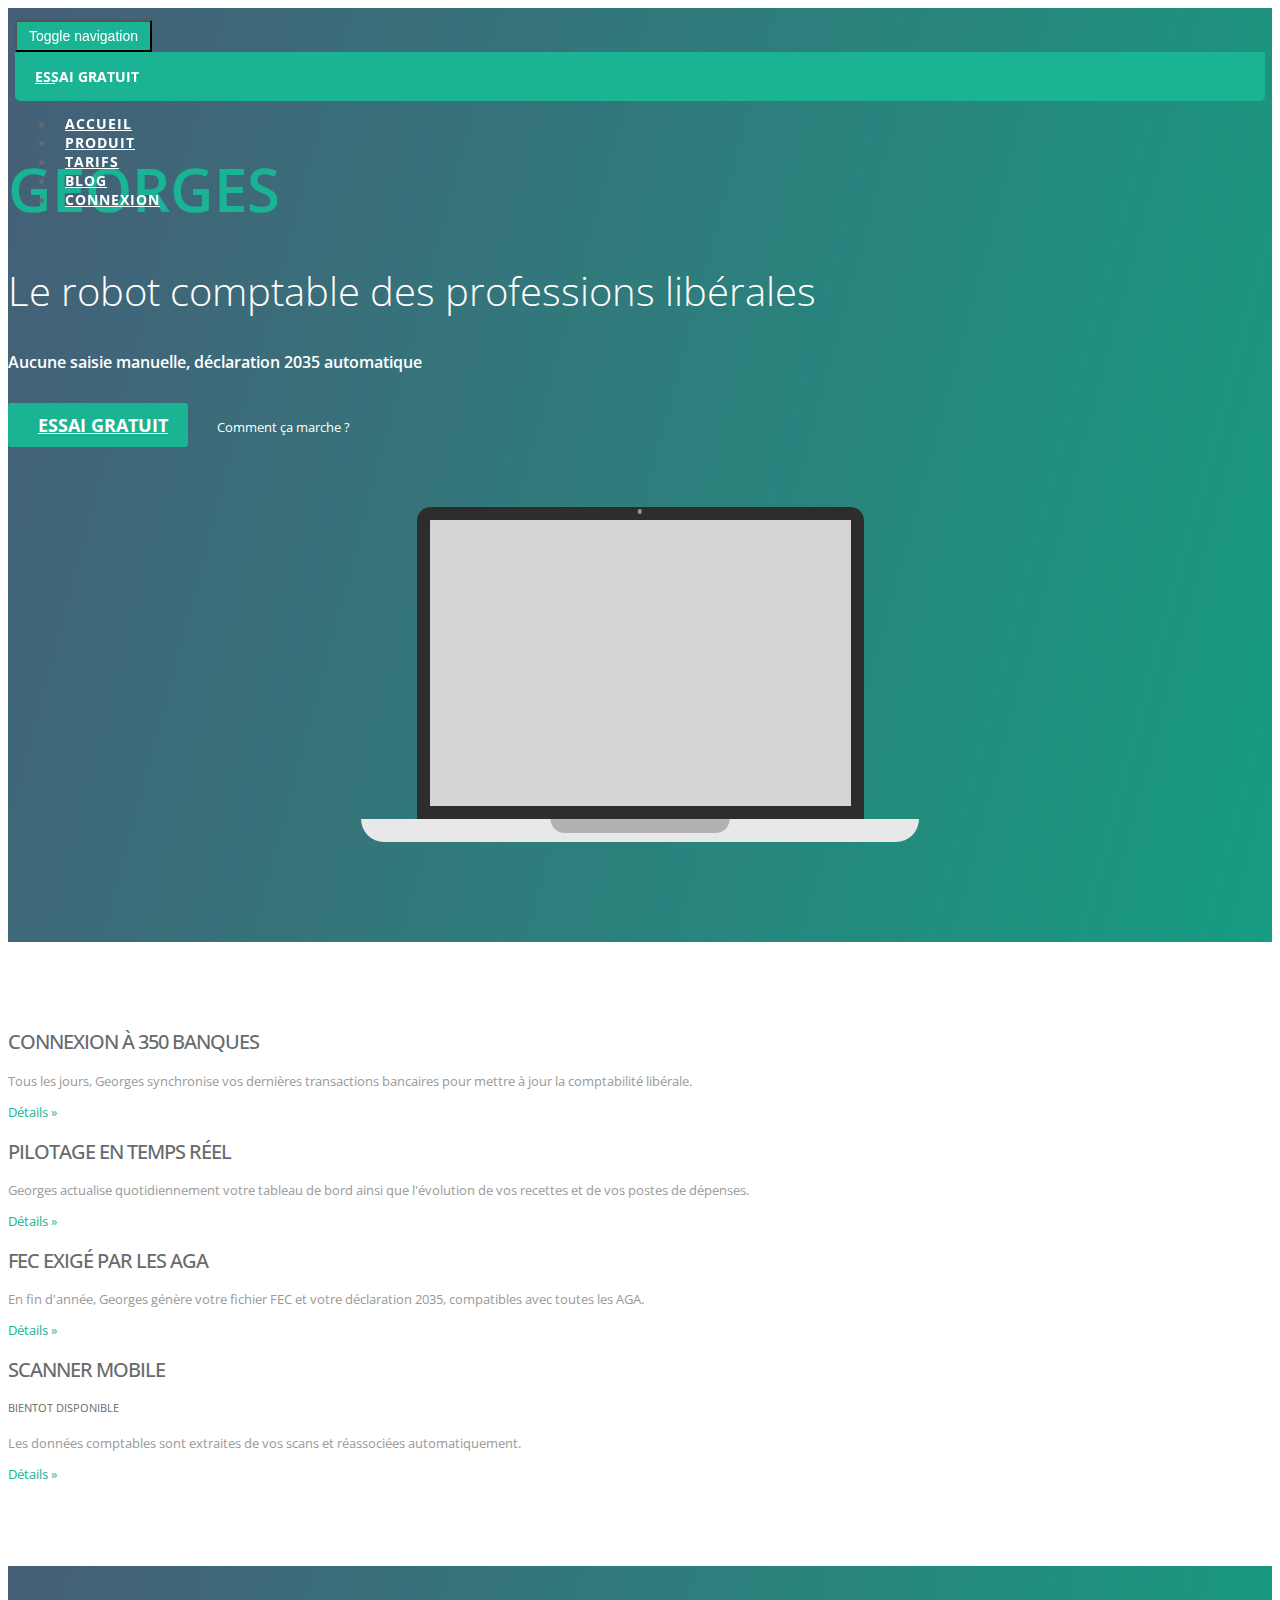
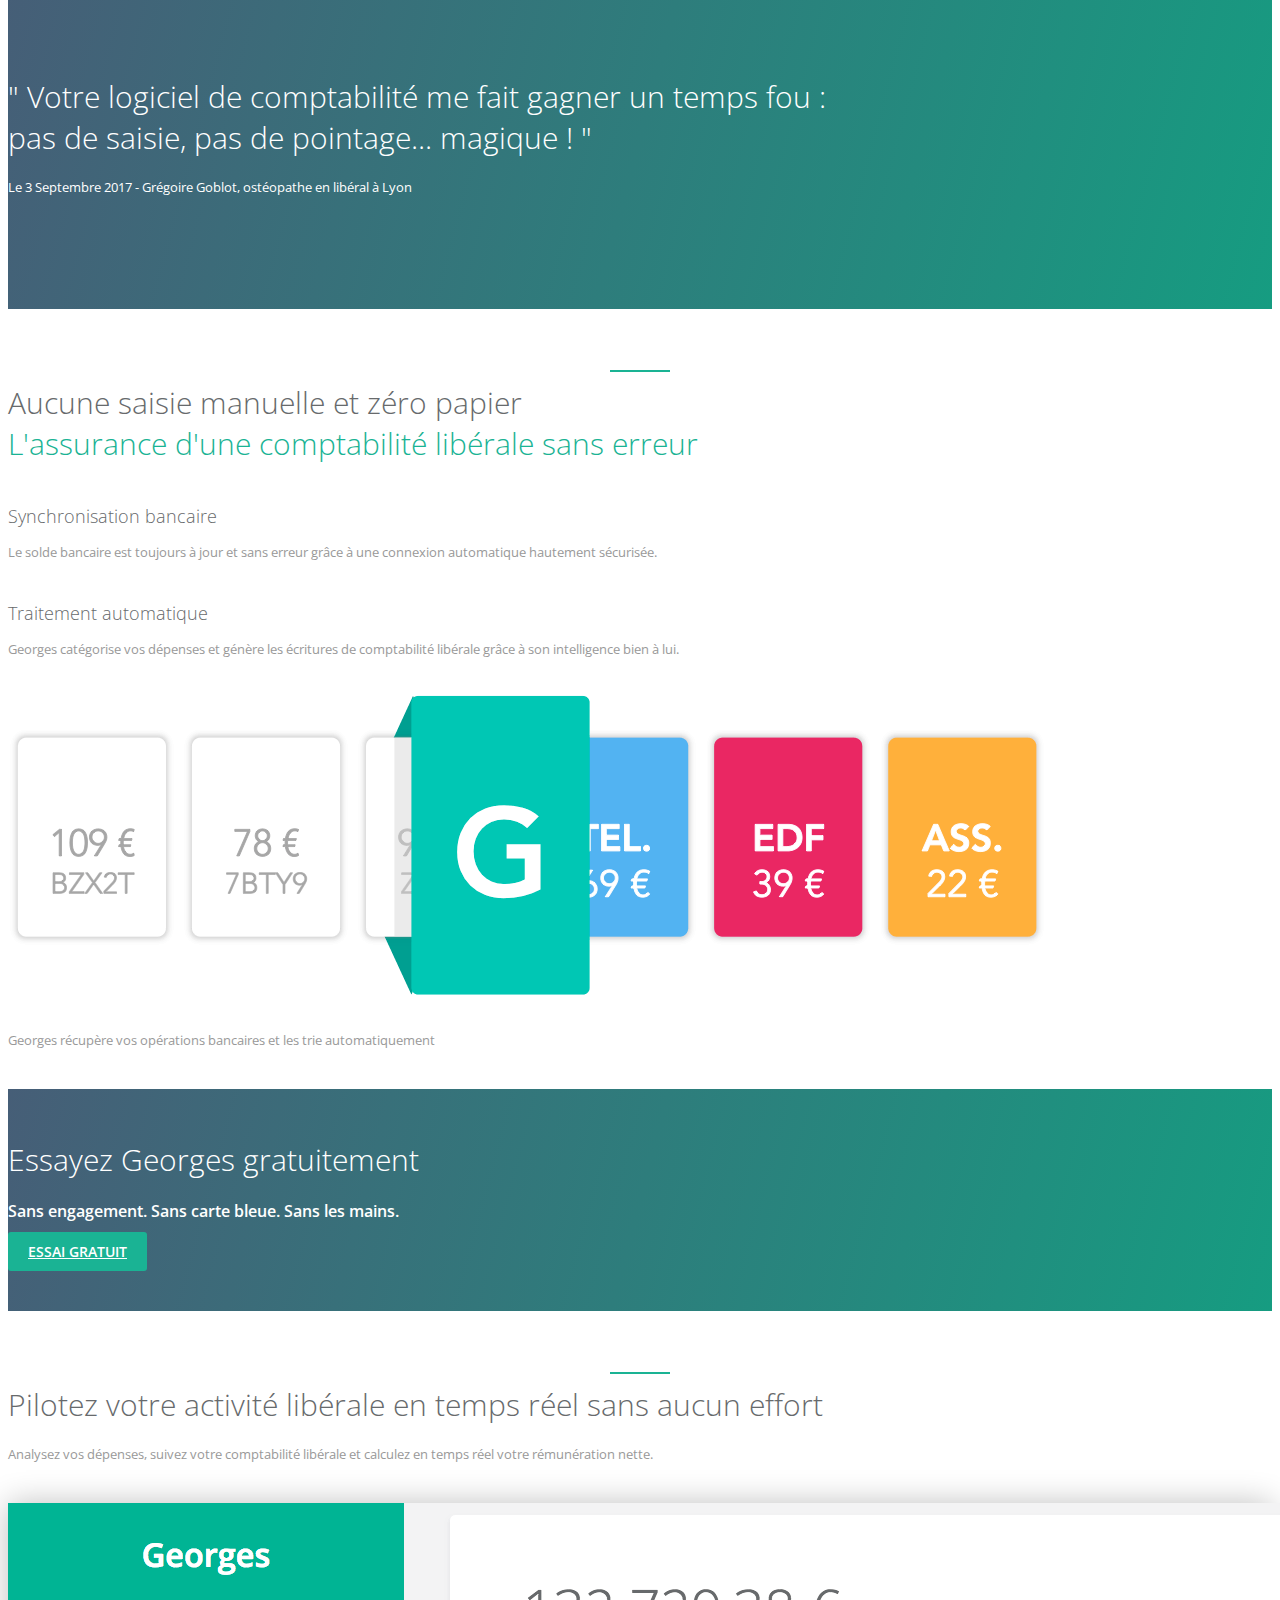
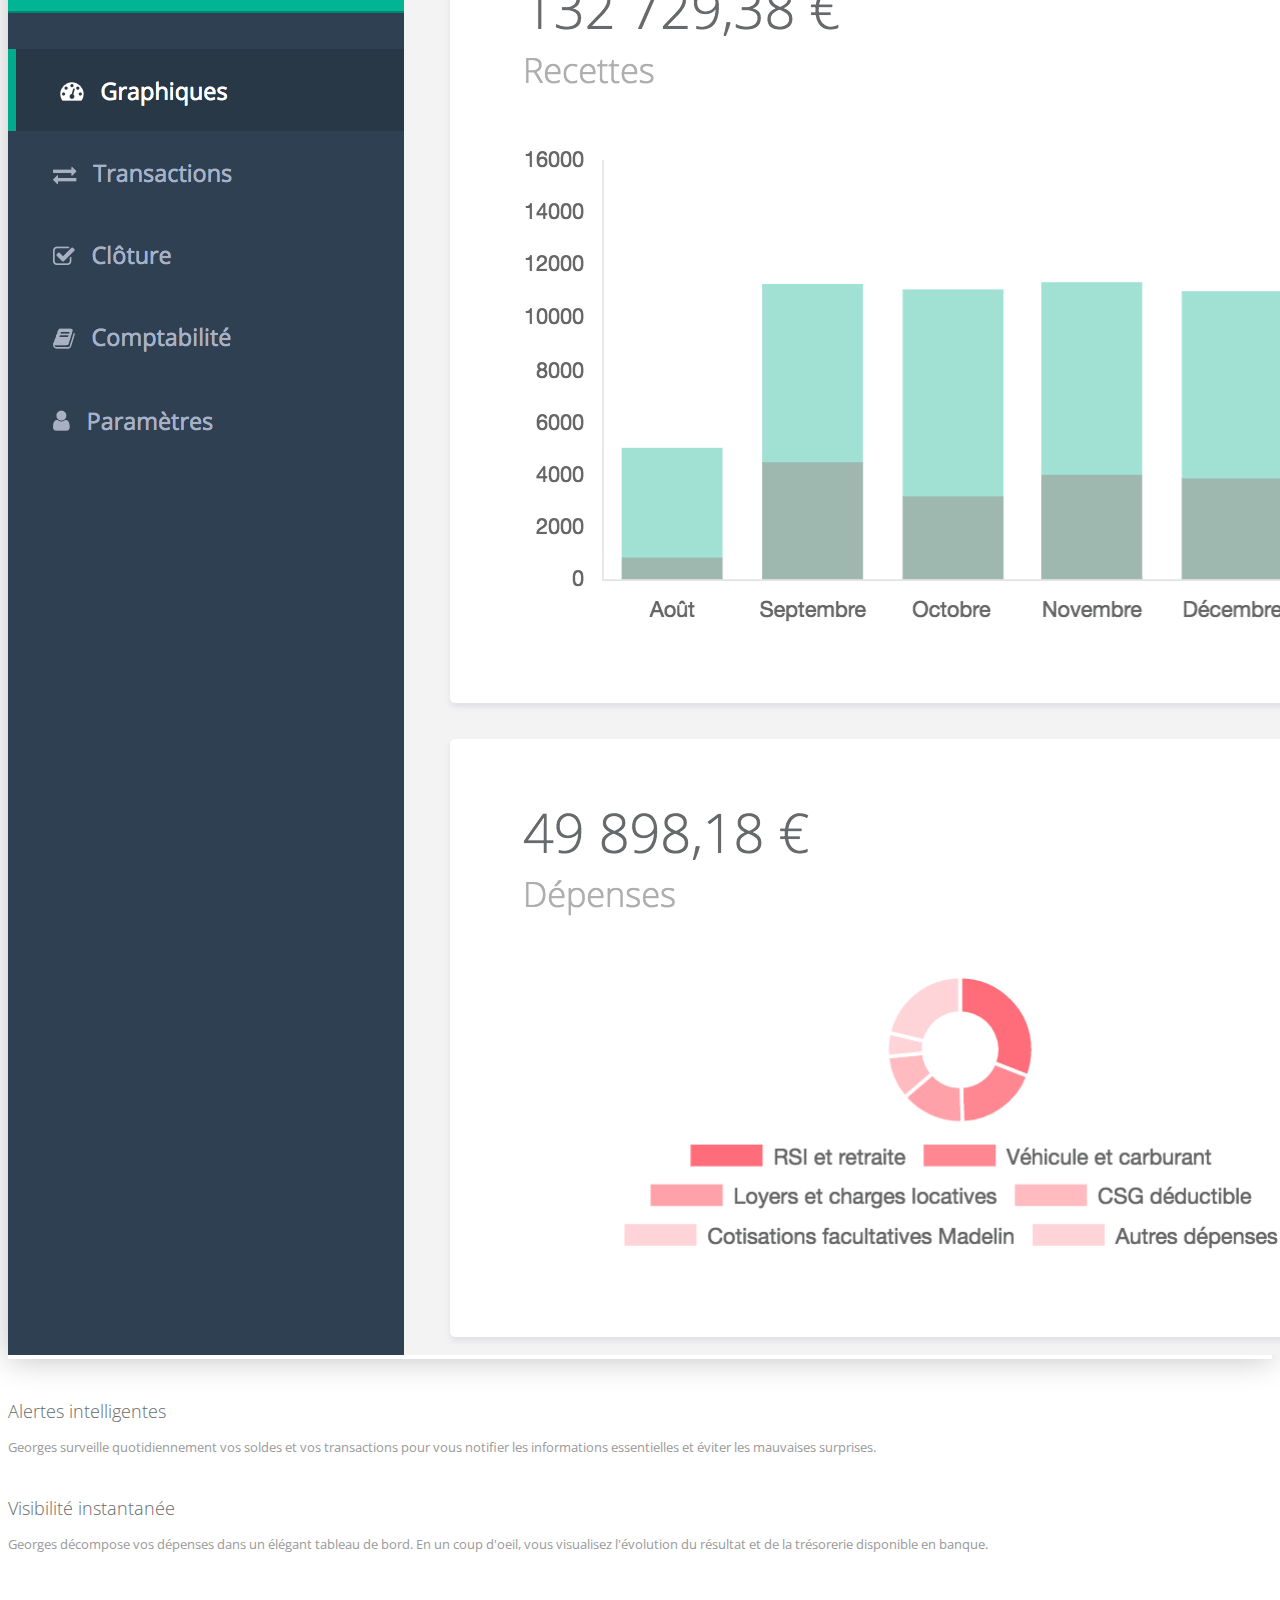
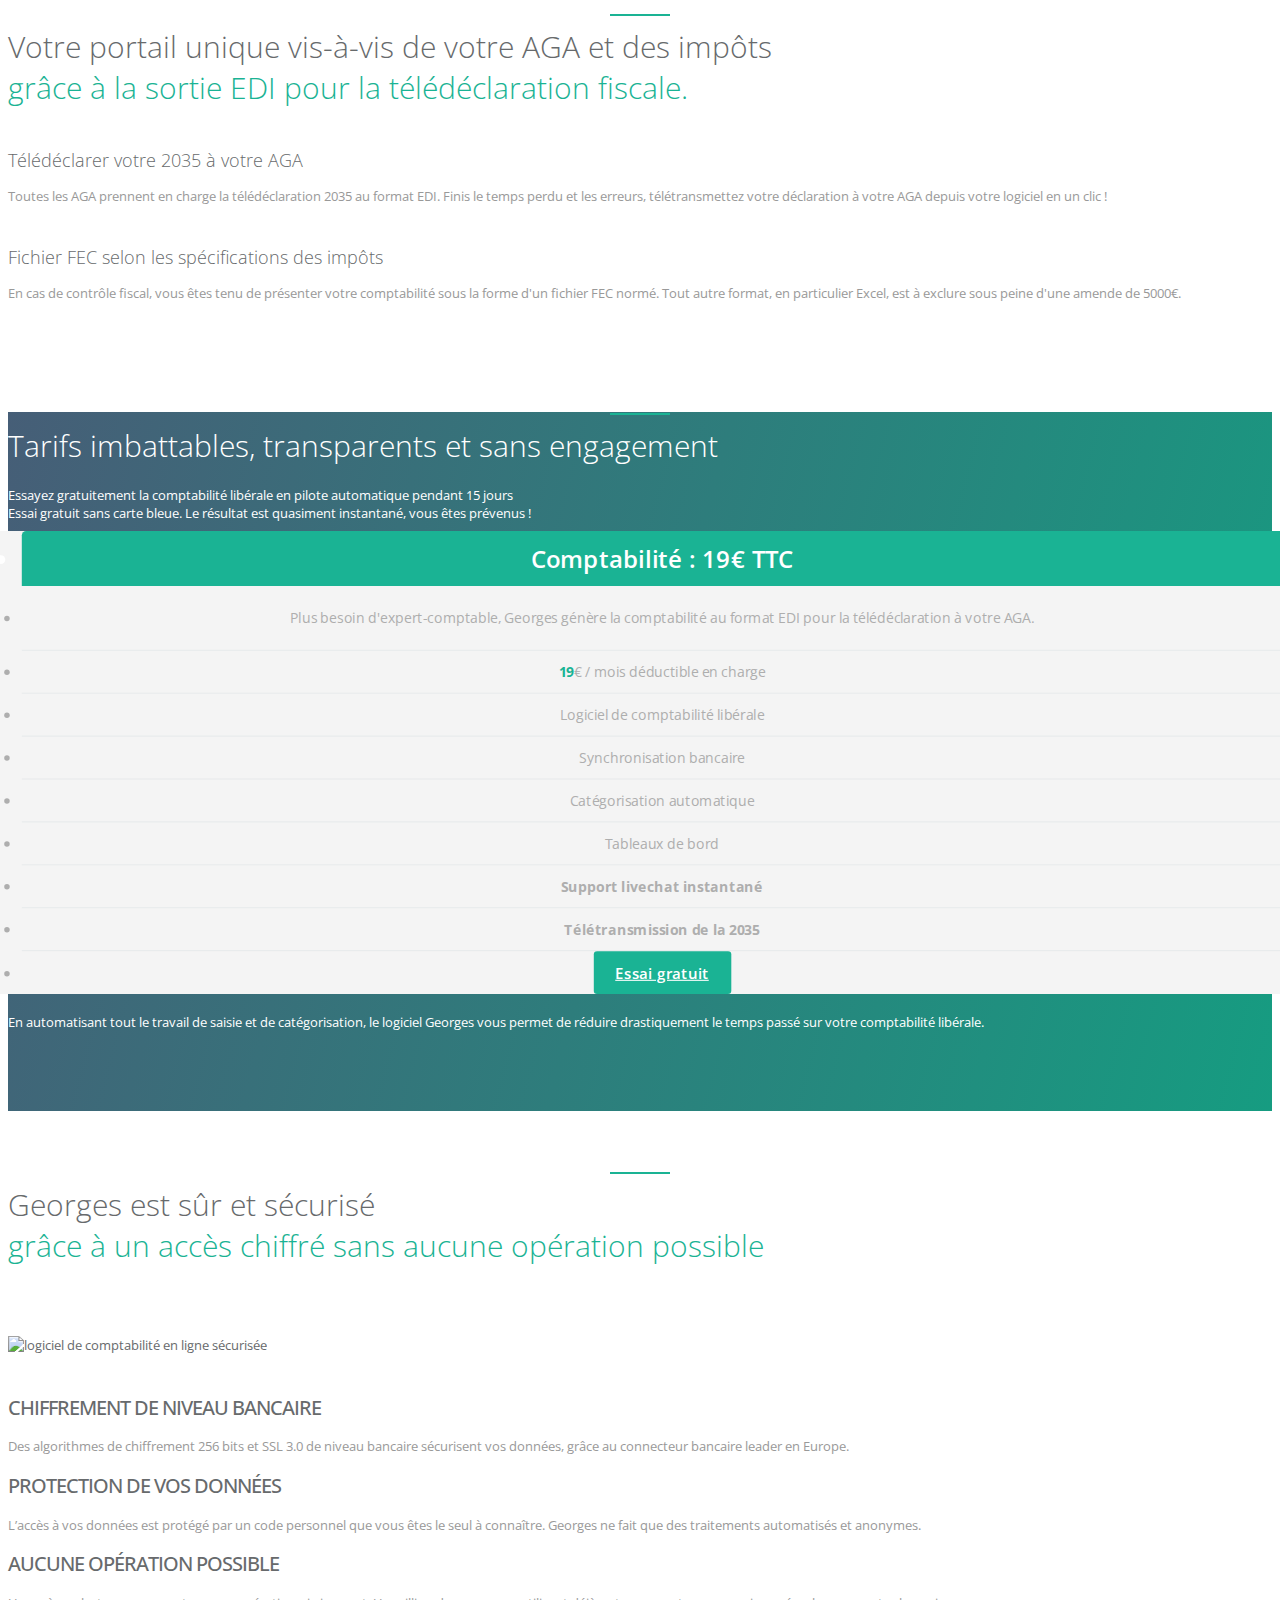
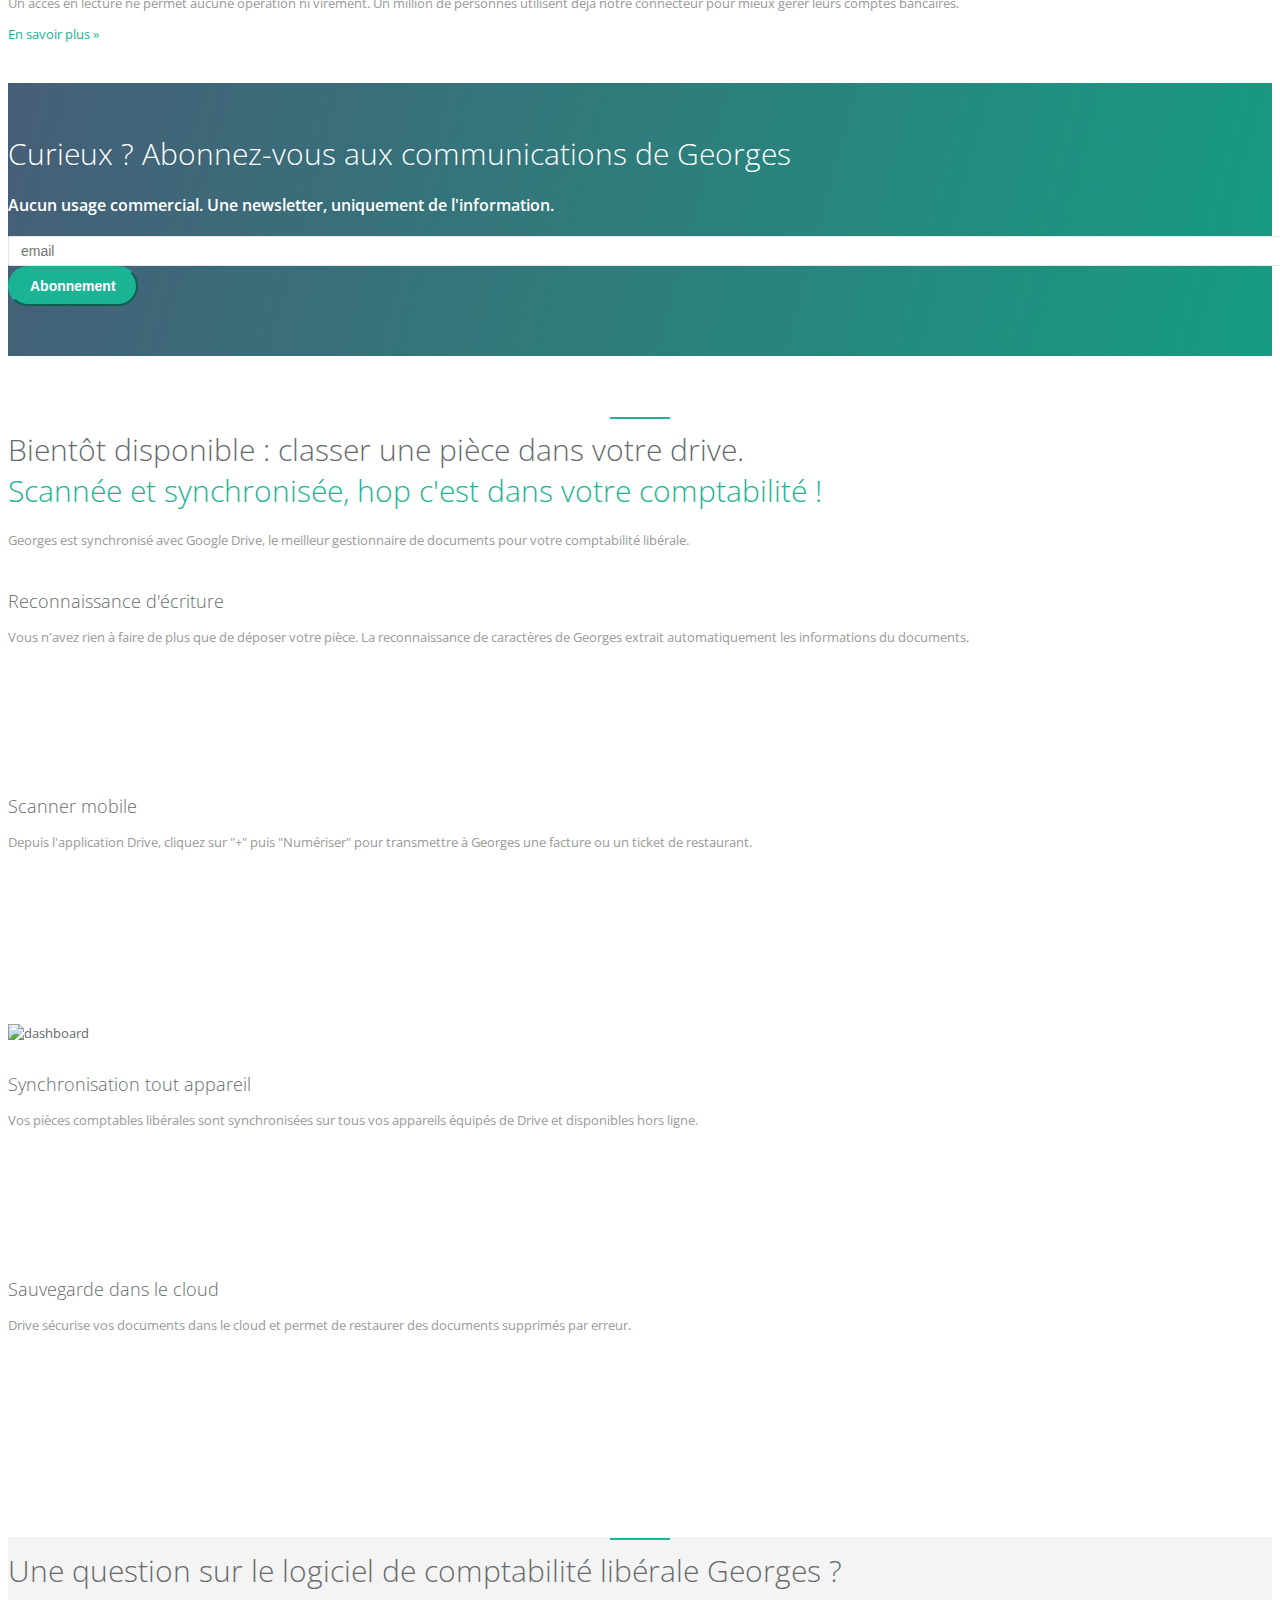
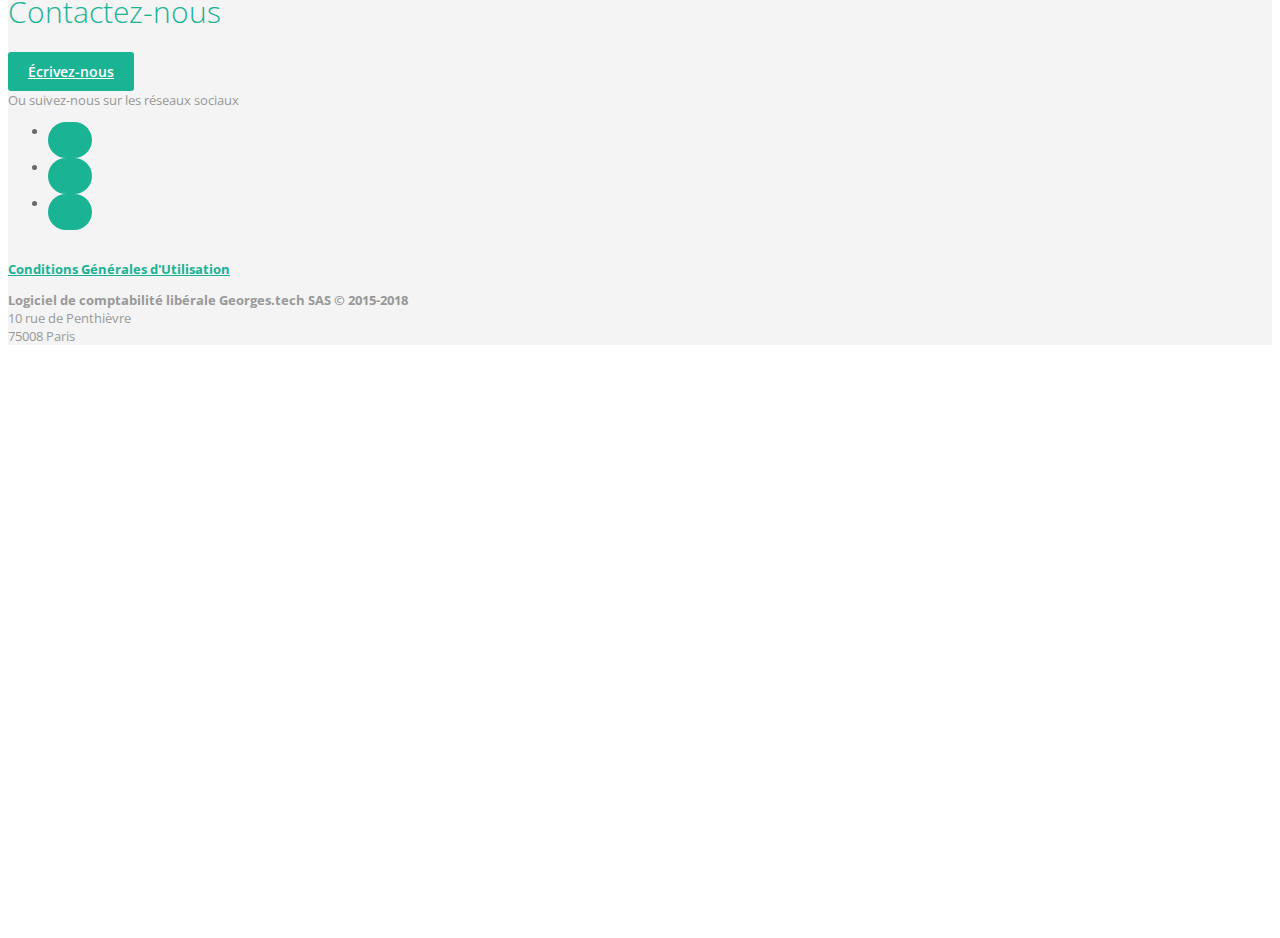
==== index.html @ 5217a5de "update adresse siege" ====
<!DOCTYPE html>
<html lang="fr">

<head>
  <meta charset="utf-8">
  <meta http-equiv="X-UA-Compatible" content="IE=edge">
  <meta name="viewport" content="width=device-width, initial-scale=1">
  <meta name="description" content="Georges, le logiciel de comptabilité libérale simple et élégant grâce au classement automatique des relevés bancaires sur PC, Mac et mobile.">
  <meta name="author" content="Come Fouques">
  <meta property="og:image" content="./img/landing/Georges%20for%20white%20background%20RGB.png" />
  <meta name="google-site-verification" content="KDgjKkJzJm_HmE8tg6yTyAAVxJ4Q9rCHEu3tT0jiLzY" />

  <title>Georges le robot comptable - Le logiciel de comptabilité libérale</title>

  <link rel="shortcut icon" type="image/x-icon" href="favicon.ico" />

  <!-- Bootstrap core CSS -->
  <link href="./INSPINIA%20-%20Landing%20Page_files/bootstrap.min.css" rel="stylesheet">

  <!-- Animation CSS -->
  <link href="./INSPINIA%20-%20Landing%20Page_files/animate.css" rel="stylesheet">

  <!-- Font awesome -->
  <link href="./INSPINIA%20-%20Landing%20Page_files/font-awesome.min.css" rel="stylesheet">

  <!-- Custom styles for this template -->
  <link href="./INSPINIA%20-%20Landing%20Page_files/style.css" rel="stylesheet">

  <!-- Custom style from Georges -->
  <link href="custom-style.css" rel="stylesheet">

  <!-- Facebook Pixel Code -->
  <script>
  !function(f,b,e,v,n,t,s){if(f.fbq)return;n=f.fbq=function(){n.callMethod?
  n.callMethod.apply(n,arguments):n.queue.push(arguments)};if(!f._fbq)f._fbq=n;
  n.push=n;n.loaded=!0;n.version='2.0';n.queue=[];t=b.createElement(e);t.async=!0;
  t.src=v;s=b.getElementsByTagName(e)[0];s.parentNode.insertBefore(t,s)}(window,
  document,'script','https://connect.facebook.net/en_US/fbevents.js');

  fbq('init', '282882485413518');
  fbq('track', "PageView");</script>
  <noscript><img height="1" width="1" style="display:none"
  src="https://www.facebook.com/tr?id=282882485413518&ev=PageView&noscript=1"
  /></noscript>
  <!-- End Facebook Pixel Code -->
</head>


<body id="page-top" class="landing-page no-skin-config  pace-done">
  <!-- Google Tag Manager -->
  <script>
    dataLayer = [{
      'pageCategory': 'home',
      'pageSection': 'body',
    }];
  </script>
  <noscript>
    <iframe src="//www.googletagmanager.com/ns.html?id=GTM-W72355" height="0" width="0" style="display:none;visibility:hidden"></iframe>
  </noscript>
  <script>
    (function(w,d,s,l,i){w[l]=w[l]||[];w[l].push({'gtm.start': new Date().getTime(),event:'gtm.js'});var f=d.getElementsByTagName(s)[0], j=d.createElement(s),dl=l!='dataLayer'?'&l='+l:'';j.async=true;j.src='//www.googletagmanager.com/gtm.js?id='+i+dl;f.parentNode.insertBefore(j,f);})(window,document,'script','dataLayer','GTM-W72355');
  </script>

  <!-- Intercom -->
  <script>
    window.intercomSettings = {
      app_id: "nbl1a62o"
    };
  </script>
  <script>(function(){var w=window;var ic=w.Intercom;if(typeof ic==="function"){ic('reattach_activator');ic('update',intercomSettings);}else{var d=document;var i=function(){i.c(arguments)};i.q=[];i.c=function(args){i.q.push(args)};w.Intercom=i;function l(){var s=d.createElement('script');s.type='text/javascript';s.async=true;s.src='https://widget.intercom.io/widget/nbl1a62o';var x=d.getElementsByTagName('script')[0];x.parentNode.insertBefore(s,x);}if(w.attachEvent){w.attachEvent('onload',l);}else{w.addEventListener('load',l,false);}}})()</script>

  <div class="pace  pace-inactive">
    <div class="pace-progress" data-progress-text="100%" data-progress="99" style="transform: translate3d(100%, 0px, 0px);">
      <div class="pace-progress-inner"></div>
    </div>
    <div class="pace-activity"></div>
  </div>

  <div class="navbar-wrapper">
    <nav class="navbar navbar-default navbar-fixed-top">
      <div class="container">
        <div class="navbar-header page-scroll">
          <button type="button" class="navbar-toggle collapsed" data-toggle="collapse" data-target="#navbar" aria-expanded="false" aria-controls="navbar">
            <span class="sr-only">Toggle navigation</span>
            <span class="icon-bar"></span>
            <span class="icon-bar"></span>
            <span class="icon-bar"></span>
          </button>
          <a class="navbar-brand" href="https://app.georges.tech/inscription" onclick="dataLayer.push({'event': 'eventGA', 'eventCategory' : 'essai gratuit', 'eventAction' : '#1'});" >ESSAI GRATUIT</a>
          <!-- <a class="navbar-brand" href="https://app.georges.tech/inscription"><i class="fa fa-magic m-r-sm"></i>ESSAI GRATUIT</a> -->
        </div>
        <div id="navbar" class="navbar-collapse collapse">
          <ul class="nav navbar-nav navbar-right">
            <li class="active"><a class="page-scroll" href="#page-top">Accueil</a></li>
            <li><a class="page-scroll" href="#features">Produit</a></li>
            <li><a class="page-scroll" href="#pricing">Tarifs</a></li>
            <li><a class="page-scroll" href="https://blog.georges.tech">Blog</a></li>
            <li><a class="page-scroll" href="https://app.georges.tech/connexion">Connexion</a></li>
          </ul>
        </div>
      </div>
    </nav>
  </div>


  <div id="accroche" class="hero">
    <div class="container">
      <div class="row">
        <div class="col-lg-6 title-block">
          <h1>
            <span class="green-title" itemprop="name">
              Georges
            </span>
          </h1>
          <h2>
            Le robot comptable des&nbsp;professions libérales
          </h2>
          <div class="subtitle">
            <p>
              Aucune saisie manuelle, déclaration 2035 automatique
            </p>
          </div>
          <p>
            <a class="btn btn-lg m-b-lg btn-primary m-l-sm m-r-sm" href="https://app.georges.tech/inscription" role="button" onclick="dataLayer.push({'event': 'eventGA', 'eventCategory' : 'essai gratuit', 'eventAction' : '#2'});" ><i class="fa fa-magic m-r-sm"></i>ESSAI GRATUIT</a>
            <a class="btn btn-lg m-b-lg btn-outline btn-default m-l-sm m-r-sm" data-toggle="modal" data-target="#videoModal" data-theVideo="https://www.youtube.com/embed/d9dfmgcwr34" role="button" onclick="dataLayer.push({'event': 'eventGA', 'eventCategory' : 'essai explicative', 'eventAction' : 'CTA Comment ça marche'});"><i class="fa fa-play-circle"></i>&nbsp;&nbsp;Comment ça marche ?</a>
          </p>
        </div>
        <div class="col-lg-6" style="visibility: visible;">
          <!-- <img src="./img/landing/laptop.png" alt="laptop"> -->
          <div class="laptop">
            <div class='pca-hold'>
              <div class='pca-main'>
                <div class='pca-inner'>
                  <div id="player"></div>
                </div><!-- 'pca-inner' -->
              </div><!-- 'pca-main' -->
              <div class='pca-sub'>
                <div class='pca-top'></div>
                <div class='pca-mid'>
                  <div class='pca-part'></div>
                </div><!-- 'pca-mid' -->
                <div class='pca-bot'></div>
              </div><!-- 'pca-bot' -->
            </div><!-- 'pca-hold' -->
          </div>
        </div>
      </div>
    </div>
    <!-- Set background for slide in css -->
    <!-- <div class="header-back one"></div> -->
  </div>


  <section id="features" class="container services ">
    <div class="row">
      <div class="col-sm-3">
        <h2>Connexion à 350 banques</h2>
        <p>Tous les jours, Georges synchronise vos dernières transactions bancaires pour mettre à jour la comptabilité libérale.</p>
        <p><a class="navy-link" href="#banque" role="button">Détails »</a></p>
      </div>
      <div class="col-sm-3">
        <h2>Pilotage en temps réel</h2>
        <p>Georges actualise quotidiennement votre tableau de bord ainsi que l'évolution de vos recettes et de vos postes de dépenses.</p>
        <p><a class="navy-link" href="#facturation" role="button">Détails »</a></p>
      </div>
      <div class="col-sm-3">
        <h2>FEC exigé par les AGA</h2>
        <p>En fin d'année, Georges génère votre fichier FEC et votre déclaration 2035, compatibles avec toutes les AGA.</p>
        <p><a class="navy-link" href="#fiscal" role="button">Détails »</a></p>
      </div>
      <div class="col-sm-3">
        <h2>Scanner mobile</h2>
        <sup>BIENTOT DISPONIBLE</sup>
        <p>Les données comptables sont extraites de vos scans et réassociées automatiquement.</p>
        <p><a class="navy-link" href="#drive" role="button">Détails »</a></p>
      </div>
    </div>
  </section>


  <section id="testimonials" class="navy-section testimonials" style="margin-top: 0">
    <div class="container">
      <div class="row">
        <div class="col-lg-12 text-center">
          <i class="fa fa-comment big-icon"></i>
          <h1>
            " Votre logiciel de comptabilité me fait gagner un temps fou : <br>pas de saisie, pas de pointage... magique ! "
          </h1>
          <p>Le 3 Septembre 2017 - Grégoire Goblot, ostéopathe en libéral à Lyon</p>
        </div>
      </div>
    </div>
  </section>


  <section id="banque" class="features">
    <div class="container">
      <div class="row">
        <div class="col-lg-12 text-center">
          <div class="navy-line"></div>
          <h1>Aucune saisie manuelle et zéro papier <br/><span class="navy">L'assurance d'une comptabilité libérale sans erreur</span></h1>
        </div>
      </div>
      <div class="row features-block text-center">
        <div class="col-sm-3 col-sm-offset-3 features-text feature">
          <i class="fa fa-exchange big-icon m-b-lg "></i>
          <h2>Synchronisation bancaire</h2>
          <p>Le solde bancaire est toujours à jour et sans erreur grâce à une connexion automatique hautement sécurisée. </p>
        </div>
        <div class="col-sm-3 features-text m-b-lg feature">
          <i class="fa fa-sitemap big-icon m-b-lg "></i>
          <h2>Traitement automatique</h2>
          <p>Georges catégorise vos dépenses et génère les écritures de comptabilité libérale grâce à son intelligence bien à lui.  </p>
        </div>
      </div>
      <div class="row">
        <div class="text-right col-sm-6 col-sm-offset-3 text-center m-t-lg m-b-xl">
          <img src="./img/landing/categorisation.png" alt="comptabilité automatique" class="img-responsive m-b-sm">
          <p>Georges récupère vos opérations bancaires et les trie automatiquement</p>
        </div>
      </div>
    </div>
  </section>


  <section id="essai" class="navy-section" style="margin-top: 0">
    <div class="container">
      <div class="row">
        <div class="col-lg-12 m-t-lg m-b-lg text-center" style="visibility: visible;">
          <h1>Essayez Georges gratuitement</h1>
          <h3>Sans engagement. Sans carte bleue. Sans les mains.</h3>
          <div class="col-md-4 col-md-offset-4 m-t-md m-b-md">
            <a role="button" class="btn btn-lg btn-primary btn-block" onclick="dataLayer.push({'event': 'eventGA', 'eventCategory' : 'essai gratuit', 'eventAction' : '#3'});" href="https://app.georges.tech/inscription">ESSAI GRATUIT</a>
          </div>
        </div>
      </div>
    </div>
  </section>


  <section id="facturation" class="features">
    <div class="container">
      <div class="row">
        <div class="col-lg-12 text-center">
          <div class="navy-line"></div>
          <h1>Pilotez votre activité libérale en temps réel sans aucun effort</h1>
          <p>Analysez vos dépenses, suivez votre comptabilité libérale et calculez en temps réel votre rémunération nette.</p>
        </div>
      </div>
      <div class="features-block text-center m-t-xl row" >
        <div class="col-lg-9 desktop-dashboard-wrapper">
          <div class="text-right desktop-dashboard">
            <img src="./img/landing/Vue%20Graphiques.png" class="img-responsive" alt="dashboard">
          </div>
        </div>
        <div class="col-lg-3">
          <div class="row">
            <div class="col-sm-6 col-lg-12">
              <div class="features-text feature">
                <i class="fa fa-bell big-icon m-b-lg "></i>
                <h2>Alertes intelligentes</h2>
                <p>Georges surveille quotidiennement vos soldes et vos transactions pour vous notifier les informations essentielles et éviter les mauvaises surprises.</p>
              </div>
            </div>
            <div class="col-sm-6 col-lg-12">
              <div class="features-text feature">
                <i class="fa fa-dashboard big-icon m-b-lg "></i>
                <h2>Visibilité instantanée</h2>
                <p>Georges décompose vos dépenses dans un élégant tableau de bord. En un coup d'oeil, vous visualisez l'évolution du résultat et de la trésorerie disponible en banque.  </p>
              </div>
            </div>
          </div>
        </div>
      </div>

    </div>
  </section>


  <section id="fiscal" class="features">
    <div class="container">
      <div class="row">
        <div class="col-lg-12 text-center">
          <div class="navy-line"></div>
          <h1>Votre portail unique vis-à-vis de votre AGA et des impôts<br/><span class="navy">grâce à la sortie EDI pour la télédéclaration fiscale.</span></h1>
        </div>
      </div>
      <div class="row m-b-xl">
        <div class="col-md-6  features-text">
          <div class="row">
            <div class="col-xs-2 text-center">
              <i class="fa fa-send primary-color"></i>
            </div>
            <div class="col-xs-10">
              <h2>Télédéclarer votre 2035 à votre AGA</h2>
              <p>Toutes les AGA prennent en charge la télédéclaration 2035 au format EDI. Finis le temps perdu et les erreurs, télétransmettez votre déclaration à votre AGA depuis votre logiciel en un clic !</p>
            </div>
          </div>
        </div>
        <div class="col-md-6  features-text">
          <div class="row">
            <div class="col-xs-2 text-center">
              <i class="fa fa-calculator primary-color"></i>
            </div>
            <div class="col-xs-10">
              <h2>Fichier FEC selon les spécifications des impôts</h2>
              <p>En cas de contrôle fiscal, vous êtes tenu de présenter votre comptabilité sous la forme d'un fichier FEC normé. Tout autre format, en particulier Excel, est à exclure sous peine d'une amende de 5000€.</p>
            </div>
          </div>
        </div>
      </div>
    </div>
  </section>


  <section id="pricing" class="pricing">
    <div class="container">
      <div class="row m-b-lg">
        <div class="col-lg-12 text-center">
          <div class="navy-line"></div>
          <h1>Tarifs imbattables, transparents et sans engagement</h1>
          <p>Essayez gratuitement la comptabilité libérale en pilote automatique pendant 15 jours<br>Essai gratuit sans carte bleue. Le résultat est quasiment instantané, vous êtes prévenus !</p>
        </div>
      </div>
      <div class="row">
        <div class="col-lg-4 col-lg-offset-4 col-sm-6 col-sm-offset-3 m-b-xl">
          <ul class="pricing-plan list-unstyled selected">
            <li class="pricing-title">
              Comptabilité : 19€ TTC
            </li>
            <li class="pricing-desc">
              <span itemprop="description">Plus besoin d'expert-comptable, Georges génère la comptabilité au format EDI pour la télédéclaration à votre AGA.</span>
            </li>
            <li class="pricing-price">
              <meta itemprop="priceCurrency" content="EUR">
              <span itemprop="price">19</span>€ / mois déductible en charge
            </li>
            <li>
              Logiciel de comptabilité libérale
            </li>
            <li>
              Synchronisation bancaire
            </li>
            <li>
              Catégorisation automatique
            </li>
            <li>
              Tableaux de bord
            </li>
            <li>
              <strong>Support livechat instantané</strong>
            </li>
            <li>
              <strong>Télétransmission de la 2035</strong>
            </li>
            <li class="plan-action">
              <a class="btn btn-primary" onclick="dataLayer.push({'event': 'eventGA', 'eventCategory' : 'essai gratuit', 'eventAction' : '#2'});" href="https://app.georges.tech/inscription">Essai gratuit</a>
            </li>
          </ul>
        </div>
      </div>
      <div class="col-md-6 col-md-offset-3 col-sm-6 col-sm-offset-3 text-center m-t-lg m-b-lg">
        <p class="col-md-12">En automatisant tout le travail de saisie et de catégorisation, le logiciel Georges vous permet de réduire drastiquement le temps passé sur votre comptabilité libérale.</p>
      </div>
    </div>
  </section>


  <section id="securite" class="container services">
    <div class="row m-b-xl">
      <div class="col-lg-12 text-center">
        <div class="navy-line"></div>
        <h1>Georges est sûr et sécurisé<br> <span class="navy"> grâce à un accès chiffré sans aucune opération possible</span> </h1>
      </div>
      <div class="col-sm-4 col-md-offset-2 col-sm-offset-1 m-t-xl text-center">
        <img src="./img/landing/lock.svg" class="m-t-lg" width="200" alt="logiciel de comptabilité en ligne sécurisée">
      </div>
      <div class="col-lg-4 col-md-5 col-sm-6 m-t-xl m-b-xl">
        <div class="">
          <h2>CHIFFREMENT DE NIVEAU BANCAIRE</h2>
          <p>Des algorithmes de chiffrement 256 bits et SSL 3.0 de niveau bancaire sécurisent vos données, grâce au connecteur bancaire leader en Europe.</p>
        </div>
        <div class="">
          <h2>PROTECTION DE VOS DONNÉES</h2>
          <p>L’accès à vos données est protégé par un code personnel que vous êtes le seul à connaître. Georges ne fait que des traitements automatisés et anonymes.</p>
        </div>
        <div class="">
          <h2>AUCUNE OPÉRATION POSSIBLE</h2>
          <p> Un accès en lecture ne permet aucune opération ni virement. Un million de personnes utilisent déjà notre connecteur pour mieux gérer leurs comptes bancaires. </p>
        </div>
        <p>
          <a class="navy-link" role="button" href="https://bankin.com/fr/technologies" target="_blank">En savoir plus »</a>
        </p>
      </div>
    </div>
  </section>


  <section id="email" class="navy-section" style="margin-top: 0">
    <div class="container">
      <div class="row">
        <div class="col-lg-12 m-t-lg m-b-lg text-center" style="visibility: visible;">
          <h1>Curieux ? Abonnez-vous aux communications de Georges</h1>
          <h3>Aucun usage commercial. Une newsletter, uniquement de l'information.</h3>
          <div class="col-md-6 col-md-offset-3 m-t-md m-b-md">
            <form action="//tech.us13.list-manage.com/subscribe/post?u=0968dbdfd71b7854c8e99827a&amp;id=28af69af07" method="post" id="mc-embedded-subscribe-form" name="mc-embedded-subscribe-form" class="validate input-group input-group-lg" target="_blank" novalidate>
              <input type="email" class="form-control text-muted" placeholder="email" name="EMAIL" id="mce-EMAIL">
              <div class="input-group-btn">
                <div style="position: absolute; left: -5000px;" aria-hidden="true"><input type="text" name="b_0968dbdfd71b7854c8e99827a_28af69af07" tabindex="-1" value=""></div>
                <input class="btn btn-primary btn-rounded btn-lg" type="submit" value="Abonnement">
              </div>
            </form>
          </div>
        </div>
      </div>
    </div>
  </section>


  <section id="drive" class="container features">
    <div class="row">
      <div class="col-lg-12 text-center">
        <div class="navy-line"></div>
        <h1>Bientôt disponible : classer une pièce dans votre drive.<br> <span class="navy"> Scannée et synchronisée, hop c'est dans votre comptabilité ! </span> </h1>
        <p>Georges est synchronisé avec Google Drive, le meilleur gestionnaire de documents pour votre comptabilité libérale.  </p>
      </div>
    </div>
    <div class="row features-text">
      <div class="col-md-3 m-t-lg text-center">
        <div class="row">
          <div class="feature col-sm-6 col-md-12">
            <i class="fa fa-search features-icon "></i>
            <h2>Reconnaissance d'écriture</h2>
            <p>Vous n'avez rien à faire de plus que de déposer votre pièce. La reconnaissance de caractères de Georges extrait automatiquement les informations du documents.</p>
          </div>
          <div class="feature col-sm-6 col-md-12">
            <i class="fa fa-print features-icon "></i>
            <h2>Scanner mobile</h2>
            <p>Depuis l'application Drive, cliquez sur "+" puis "Numériser" pour transmettre à Georges une facture ou un ticket de restaurant.</p>
          </div>
        </div>
      </div>
      <div class="col-md-6 m-t-lg text-center">
        <img src="./img/landing/mobile_scan.jpg" itemprop="image" alt="dashboard">
      </div>
      <div class="col-md-3 m-t-lg text-center">
        <div class="row">
          <div class="feature col-sm-6 col-md-12">
            <i class="fa fa-refresh features-icon "></i>
            <h2>Synchronisation tout appareil</h2>
            <p>Vos pièces comptables libérales sont synchronisées sur tous vos appareils équipés de Drive et disponibles hors ligne.</p>
          </div>
          <div class="feature col-sm-6 col-md-12">
            <i class="fa fa-cloud features-icon "></i>
            <h2>Sauvegarde dans le cloud</h2>
            <p>Drive sécurise vos documents dans le cloud et permet de restaurer des documents supprimés par erreur. </p>
          </div>
        </div>
      </div>
    </div>
  </section>


  <section id="contact" class="gray-section contact">
    <div class="container">
      <div class="row m-b-lg">
        <div class="col-lg-12 text-center">
          <div class="navy-line"></div>
          <h1>Une question sur le logiciel de comptabilité libérale Georges ?<br> <span class="navy">Contactez-nous</span></h1>
        </div>
      </div>
      <div class="row m-b-lg">
        <div class="col-lg-3 col-lg-offset-3">
        </div>
        <div class="col-lg-4">
        </div>
      </div>
      <div class="row">
        <div class="col-lg-12 text-center">
          <a href="#" class="btn btn-primary contact-button" onclick="dataLayer.push({'event': 'eventGA', 'eventCategory' : 'chat', 'eventAction' : 'CTA ecrivez-nous'});">Écrivez-nous</a>
          <p class="m-t-sm">
              Ou suivez-nous sur les réseaux sociaux
          </p>
          <ul class="list-inline social-icon">
            <li><a href="https://twitter.com/georges_tech"><i class="fa fa-twitter"></i></a>
            </li>
            <li><a href="https://www.facebook.com/georgeslerobotcomptable"><i class="fa fa-facebook"></i></a>
            </li>
            <li><a href="https://www.linkedin.com/company/georges.tech"><i class="fa fa-linkedin"></i></a>
            </li>
          </ul>
        </div>
      </div>
      <div class="row">
        <div class="col-lg-8 col-lg-offset-2 text-center m-t-lg m-b-lg">
          <p><b><a href="cgu" class="text-navy">Conditions Générales d'Utilisation</a></b></p>
          <p><strong>Logiciel de comptabilité libérale Georges.tech SAS © 2015-2018</strong><br>10 rue de Penthièvre<br>75008 Paris </p>
        </div>
      </div>
    </div>
  </section>


  <!-- Comment ça marche modal -->
  <div class="modal fade" id="videoModal" tabindex="-1" role="dialog" aria-labelledby="videoModal" aria-hidden="true">
      <div class="modal-dialog modal-lg">
          <div class="modal-content">
              <div class="modal-body">
                  <button type="button" class="close-modal" data-dismiss="modal" aria-hidden="true">&times;</button>
                  <div>
                      <iframe width="100%" height="473" src=""></iframe>
                  </div>
              </div>
          </div>
      </div>
  </div>


  <!-- Mainly scripts -->
  <script src="./INSPINIA%20-%20Landing%20Page_files/jquery-2.1.1.js"></script>
  <script src="./INSPINIA%20-%20Landing%20Page_files/bootstrap.min.js"></script>
  <script src="./INSPINIA%20-%20Landing%20Page_files/jquery.metisMenu.js"></script>
  <script src="./INSPINIA%20-%20Landing%20Page_files/jquery.slimscroll.min.js"></script>

  <!-- Custom and plugin javascript -->
  <script src="./INSPINIA%20-%20Landing%20Page_files/inspinia.js"></script>
  <script src="./INSPINIA%20-%20Landing%20Page_files/pace.min.js"></script>
  <script src="./INSPINIA%20-%20Landing%20Page_files/wow.min.js"></script>
  
  <!-- Fullstory recording script -->
  <script>
window['_fs_debug'] = false;
window['_fs_host'] = 'www.fullstory.com';
window['_fs_org'] = '2Y4GD';
window['_fs_namespace'] = 'FS';
(function(m,n,e,t,l,o,g,y){
    if (e in m && m.console && m.console.log) { m.console.log('FullStory namespace conflict. Please set window["_fs_namespace"].'); return;}
    g=m[e]=function(a,b){g.q?g.q.push([a,b]):g._api(a,b);};g.q=[];
    o=n.createElement(t);o.async=1;o.src='https://'+_fs_host+'/s/fs.js';
    y=n.getElementsByTagName(t)[0];y.parentNode.insertBefore(o,y);
    g.identify=function(i,v){g(l,{uid:i});if(v)g(l,v)};g.setUserVars=function(v){g(l,v)};
    g.identifyAccount=function(i,v){o='account';v=v||{};v.acctId=i;g(o,v)};
    g.clearUserCookie=function(c,d,i){if(!c || document.cookie.match('fs_uid=[`;`]*`[`;`]*`[`;`]*`')){
    d=n.domain;while(1){n.cookie='fs_uid=;domain='+d+
    ';path=/;expires='+new Date(0).toUTCString();i=d.indexOf('.');if(i<0)break;d=d.slice(i+1)}}};
})(window,document,window['_fs_namespace'],'script','user');
</script>

  <script src="script.js"></script>
</body>
</html>
---- custom-style.css ----
/* HERO */

.landing-page .hero {
  background: linear-gradient(285deg,#169c81,#465e77);
  padding-top: 100px;
  padding-bottom: 100px;
  color: white;
}

.landing-page .hero .blank {
  top: 120px;
}

.landing-page .hero .title-block {
  margin-top: 40px;
}

.landing-page .hero .btn-default:hover {
  background-color: #ffffff;
  border-color: #ffffff;
  color: #1ab394;
}

.landing-page .hero .btn-primary {
  font-weight: 700;
  font-size: 18px;
}

@media (min-width: 1200px) {
  .landing-page .hero .btn-primary {
    margin-left: 0;
  }
}

.landing-page .hero .desktop-dashboard-wrapper {
  padding: 0 30px 0 30px;
}

.landing-page .hero h1 {
  font-weight: 500;
  text-transform: none;
}

.landing-page .hero h1 .green-title {
  font-weight: 600;
  text-transform: uppercase;
  color: #1ab394;
  font-size: 60px;
}

.landing-page .hero h2 {
  font-size: 40px;
}

.landing-page .hero .subtitle {
  font-weight: 600;
  font-size: 16px;
  margin: 20px 0 40px 0;
}




/* FEATURES */
.landing-page #features {
  padding-bottom: 70px;
  padding-top: 70px;
}

.landing-page #features h2 {
  font-weight: 500;
}



/* TESTIMONIALS */
.landing-page #testimonials {
  background: linear-gradient(285deg,#169c81,#465e77);
  padding: 100px 0 100px 0;
}

.landing-page #testimonials p {
  color: white;
}



/* BANQUE */

@media (max-width: 767px) {
  #banque .feature {
    max-width: 300px;
    margin: 50px auto 50px auto;
  }
  @media (min-width: 400px) {
    #banque img {
      max-width: 400px;
      margin: 0 auto 20px auto;
    }
  }
}




/* ESSAI */



/* FACTURATION */

@media (max-width: 750px) {
  #facturation .feature {
    max-width: 300px;
    margin: 50px auto 50px auto;
  }
}

.landing-page #facturation .desktop-dashboard {
  -moz-box-shadow: 0px 0px 30px 0px #c0c0c0;
  -webkit-box-shadow: 0px 0px 30px 0px #c0c0c0;
  -o-box-shadow: 0px 0px 30px 0px #c0c0c0;
  box-shadow: 0px 0px 30px 0px #c0c0c0;
  filter:progid:DXImageTransform.Microsoft.Shadow(color=#c0c0c0, Direction=NaN, Strength=30);

  padding: 0;
}

/* FISCAL */
.landing-page #fiscal {
  padding: 0 0 10px 0;
}

.landing-page #fiscal i {
  position: relative;
  top: 9px;
}

.landing-page #fiscal i {
  font-size: 60px;
  line-height: 70px;
}

.landing-page #fiscal .primary-color {
  color: #1ab394;
}

@media (max-width: 750px) {
  .landing-page #fiscal i {
    font-size: 40px;
  }
}


/* PRICING */
.landing-page #pricing {
  color: white;
  background: linear-gradient(285deg,#169c81,#465e77);
  padding: 0 0 50px 0;
}

.landing-page #pricing p {
  color: white;
}

.landing-page #pricing .pricing-plan li:first-child {
  border: none;
}



/* SECURITE */
.landing-page #securite h2 {
  font-weight: 500;
}



/* EMAIL */



/* DRIVE */

#drive .feature {
  min-height: 200px;
}

@media (max-width: 750px) {
  #drive .feature {
    min-height: 200px;
    max-width: 300px;
    text-align: center;
    margin: auto;
  }
}



/* CONTACT */




/* General */

.landing-page .navy-section {
  background: linear-gradient(285deg,#169c81,#465e77);
}

.landing-page .services {
    padding-top: 0;
}

.landing-page .gradient-picto {
  background: linear-gradient(285deg,#169c81,#465e77);
  -webkit-background-clip: text;
  -webkit-text-fill-color: transparent;
}

.landing-page .big-icon {
  color: white;
}

#intercom-container #intercom-launcher .intercom-launcher-button {
  border: none;
}

.landing-page section p {
  color: #999999;
}

/* Laptop */
/*http://purecssapple.com/?type=1&width=220&color=rgb(200%2C200%2C200)*/

.laptop {
  margin-top: 70px;
}

.pca-hold {
  width: 447px;
  margin: 0 auto;
}
.pca-hold .pca-main {
  display: block;
  position: relative;
  background-color: #d4d4d4;
  border: 13.41px solid #2d2d2d;
  height: 286.08px;
  border-top-left-radius: 13.41px;
  border-top-right-radius: 13.41px;
}
.pca-hold .pca-main:after {
  content: '';
  position: absolute;
  top: -10.94px;
  left: 50%;
  -webkit-transform: translate(-50%,0);
  -ms-transform: translate(-50%,0);
  -o-transform: translate(-50%,0);
  transform: translate(-50%,0);
  width: 4.47px;
  height: 4.47px;
  background-color: #959595;
  border-radius: 100%;
}
.pca-hold .pca-inner {
  display: block;
}
.pca-hold .pca-sub {
  display: block;
  text-align: center;
  position: relative;
  height: 22.35px;
}
.pca-hold .pca-sub .pca-top {
  position: absolute;
  bottom: 0;
  left: -55.875px;
  display: block;
  width: 558.75px;
  height: 22.35px;
  border-bottom-left-radius: 49.17px;
  border-bottom-right-radius: 49.17px;
  background-color: #e8e8e8;
  opacity: 1;
  z-index: 2;
}
.pca-hold .pca-sub .pca-bot {
  display: block;
  width: 178.8px;
  height: 13.41px;
  position: absolute;
  top: 0;
  left: 50%;
  background-color: #B1B1B1;
  border-radius: 0 0 201.15px 201.15px;
  opacity: 1;
  z-index: 2;
  -webkit-transform: translate(-50%,0);
  -ms-transform: translate(-50%,0);
  -o-transform: translate(-50%,0);
  transform: translate(-50%,0);
}

.pca-hold #player {
  height: 260px;
  width: 421px;
}



/* Little devices : */

@media (max-width: 750px) {
  .pca-hold {
    width: 220px;
    margin: 0 27.5px;
  }
  .pca-hold .pca-main {
    display: block;
    position: relative;
    background-color: #c8c8c8;
    border: 6.6px solid #2d2d2d;
    height: 140.8px;
    border-top-left-radius: 6.6px;
    border-top-right-radius: 6.6px;
  }
  .pca-hold .pca-main:after {
    content: '';
    position: absolute;
    top: -6.4px;
    left: 50%;
    -webkit-transform: translate(-50%,0);
    -ms-transform: translate(-50%,0);
    -o-transform: translate(-50%,0);
    transform: translate(-50%,0);
    width: 2.2px;
    height: 2.2px;
    background-color: #959595;
    border-radius: 100%;
  }
  .pca-hold .pca-inner {
    display: block;
  }
  .pca-hold .pca-sub {
    display: block;
    text-align: center;
    position: relative;
    height: 11px;
  }
  .pca-hold .pca-sub .pca-top {
    position: absolute;
    bottom: 0;
    left: -27.5px;
    display: block;
    width: 275px;
    height: 11px;
    border-bottom-left-radius: 24.2px;
    border-bottom-right-radius: 24.2px;
    background-color: #e8e8e8;
    opacity: 1;
    z-index: 2;
  }
  .pca-hold .pca-sub .pca-bot {
    display: block;
    width: 88px;
    height: 6.6px;
    position: absolute;
    top: 0;
    left: 50%;
    background-color: #B1B1B1;
    border-radius: 0 0 99px 99px;
    opacity: 1;
    z-index: 2;
    -webkit-transform: translate(-50%,0);
    -ms-transform: translate(-50%,0);
    -o-transform: translate(-50%,0);
    transform: translate(-50%,0);
  }


  .pca-hold #player {
    height: 129px;
    width: 208px;
  }

  .pca-hold {
    margin-left: calc(50% - 115px);
  }
}

/* Responsive */
@media (max-width: 1200px) {
  .landing-page .title-block {
    text-align: center;
  }
}


/* Modal video */
/***** MODAL PROPERTIES *****/
 .modal-content {
    -webkit-box-shadow: none;
    box-shadow: none;
    background:transparent;
    border:none;
    outline:none;
}
.modal-content iframe {
    border:none;
    padding:0;
    margin:0;
}
.close-modal {
  background: none;
  border: none;
  color: white;
  float: right;
  font-size: 30px;
}
/***** MEDIA QUERIES *****/
 @media only screen and (max-width: 641px) {
    /***** MODAL PROPERTIES *****/
    .modal-body {
        height:100px;
        padding:0;
        margin: 0;
    }
    .modal-content {
        padding:0;
        margin: 0;
    }
    .modal-dialog {
        position: relative;
        width: auto;
        margin: 15px;
    }
    .close {
        margin:-12px 0 0 0;
    }
}
@media only screen and (min-width: 767px) {
    /***** MODAL PROPERTIES *****/
    .close {
        font-size: 80px;
        margin:30px -43px -20px 100px;
    }
}

.landing-page a.text-navy:hover,
.landing-page a.text-navy:focus,
.landing-page a.text-navy:active,
.landing-page .btn-link.text-navy:hover,
.landing-page .btn-link.text-navy:focus,
.landing-page .btn-link.text-navy:active,
.landing-page .btn-link.text-navy.active,
.landing-page .open .dropdown-toggle.btn-link.text-navy {
  color: #009688;
}

/* CGU page */
body.landing-page.simple-page {
  background-color: #f3f3f4;
}

.landing-page.simple-page section h1 {
  font-size: 40px;
  margin-bottom: 30px;
}

.landing-page.simple-page section h2 {
  margin-top: 40px;
}

.landing-page.simple-page section h3 {
  margin-top: 20px;
  margin-left: 20px;
}

.landing-page.simple-page section p {
  color: #7e7e7e;
}

/*.landing-page.simple-page section.content {
  padding-bottom: 70px;
  margin-top: 110px;
}*/

.landing-page.simple-page section.content .container {
  background-color: white;
  padding: 30px;
}

@media (max-width: 767px) {
  .landing-page.simple-page section.content {
    padding-bottom: 70px;
    margin-top: 60px;
  }
}

@media (min-width: 768px) {
  .landing-page.simple-page .navbar-wrapper {
    margin-top: 0;
  }

  .landing-page.simple-page .navbar-wrapper {
    background: linear-gradient(285deg,#169c81,#465e77);
    min-height: 80px;
    margin-bottom: 100px;
  }

  .landing-page.simple-page section.content {
    padding-bottom: 70px;
    margin-top: 110px;
  }
}
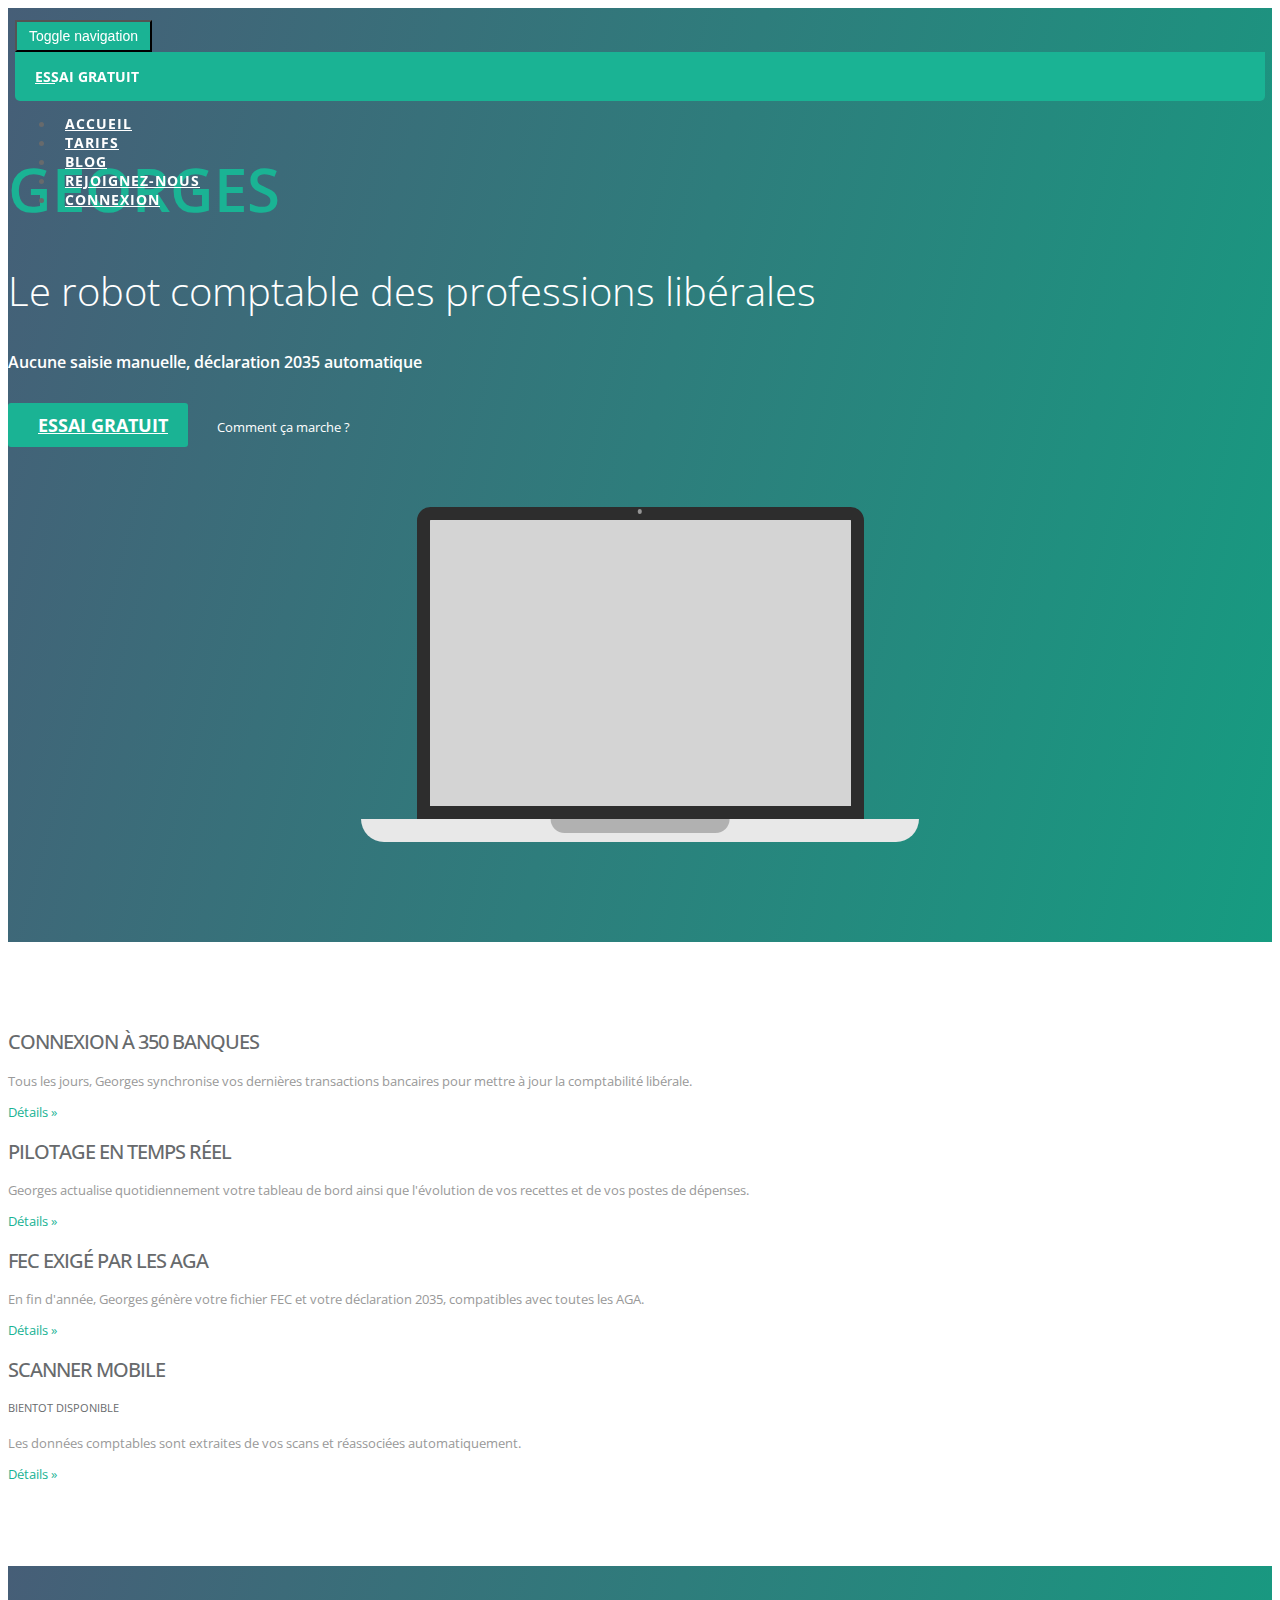
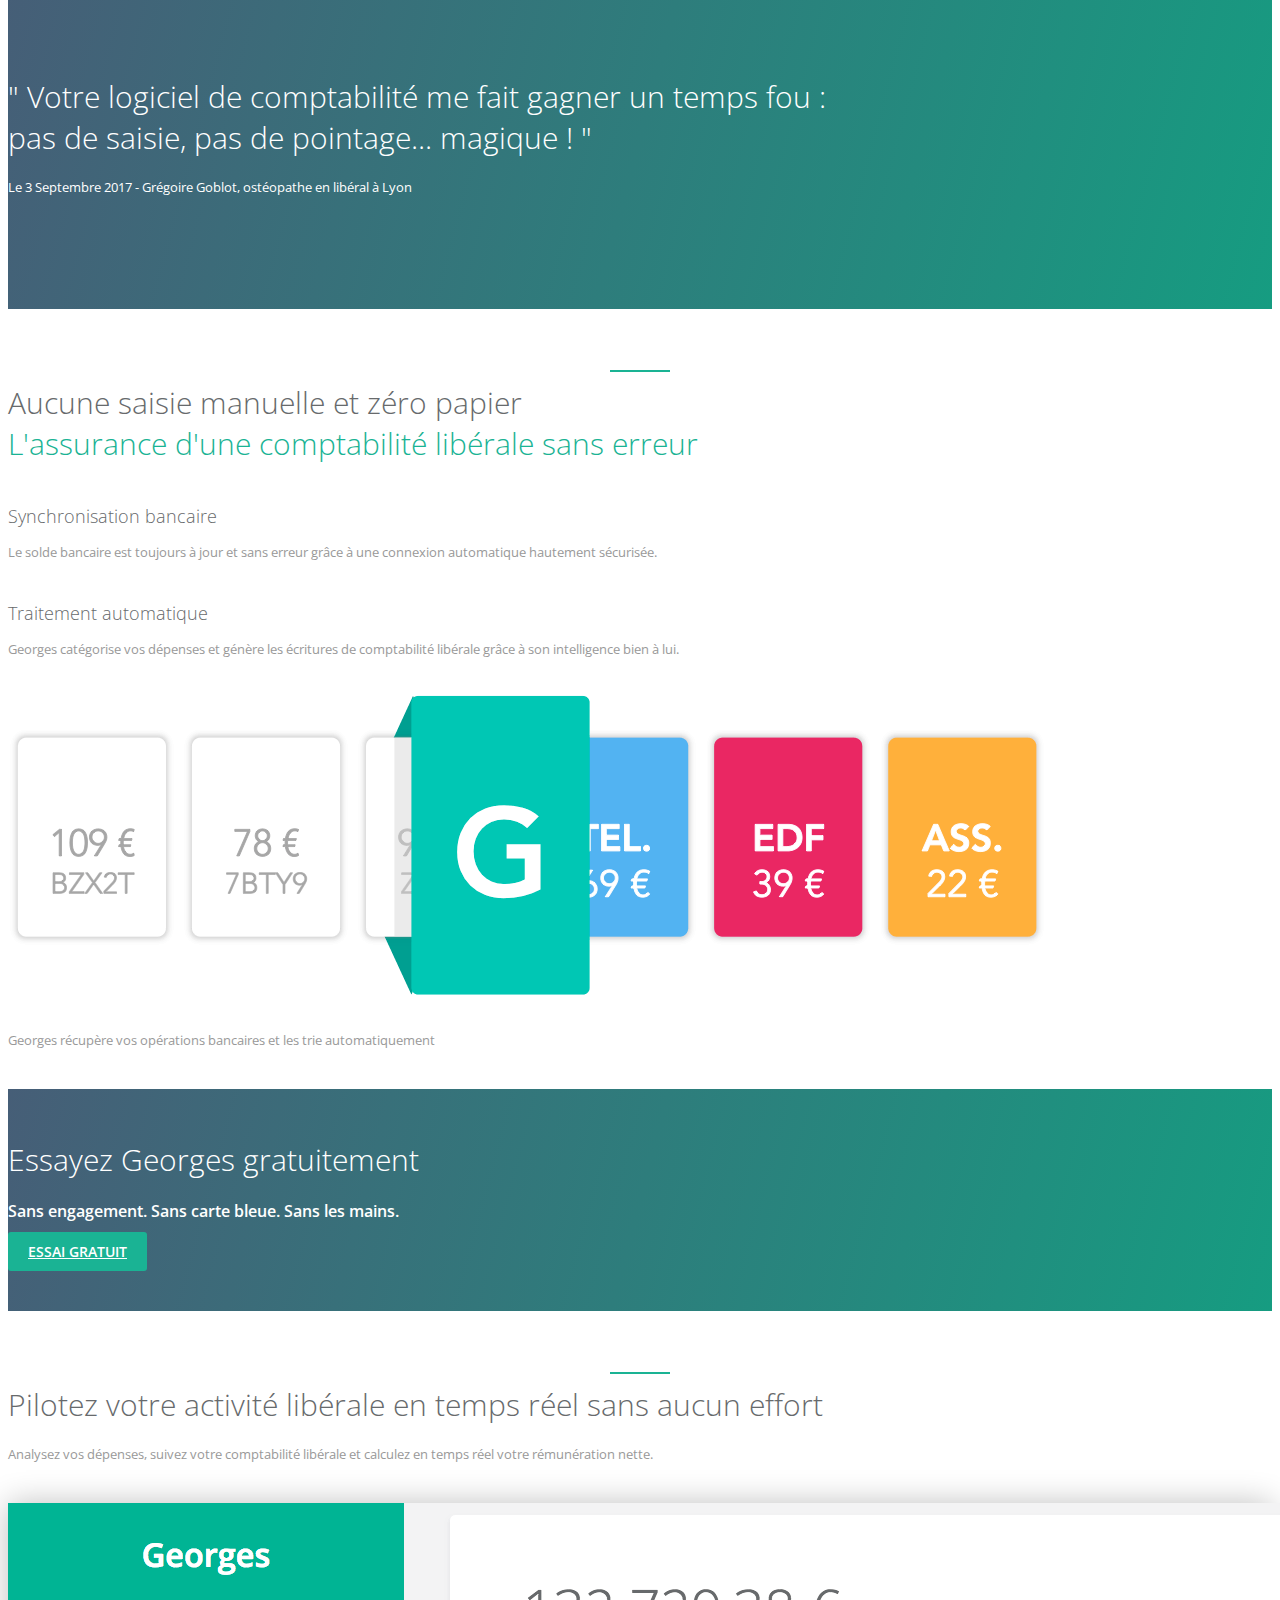
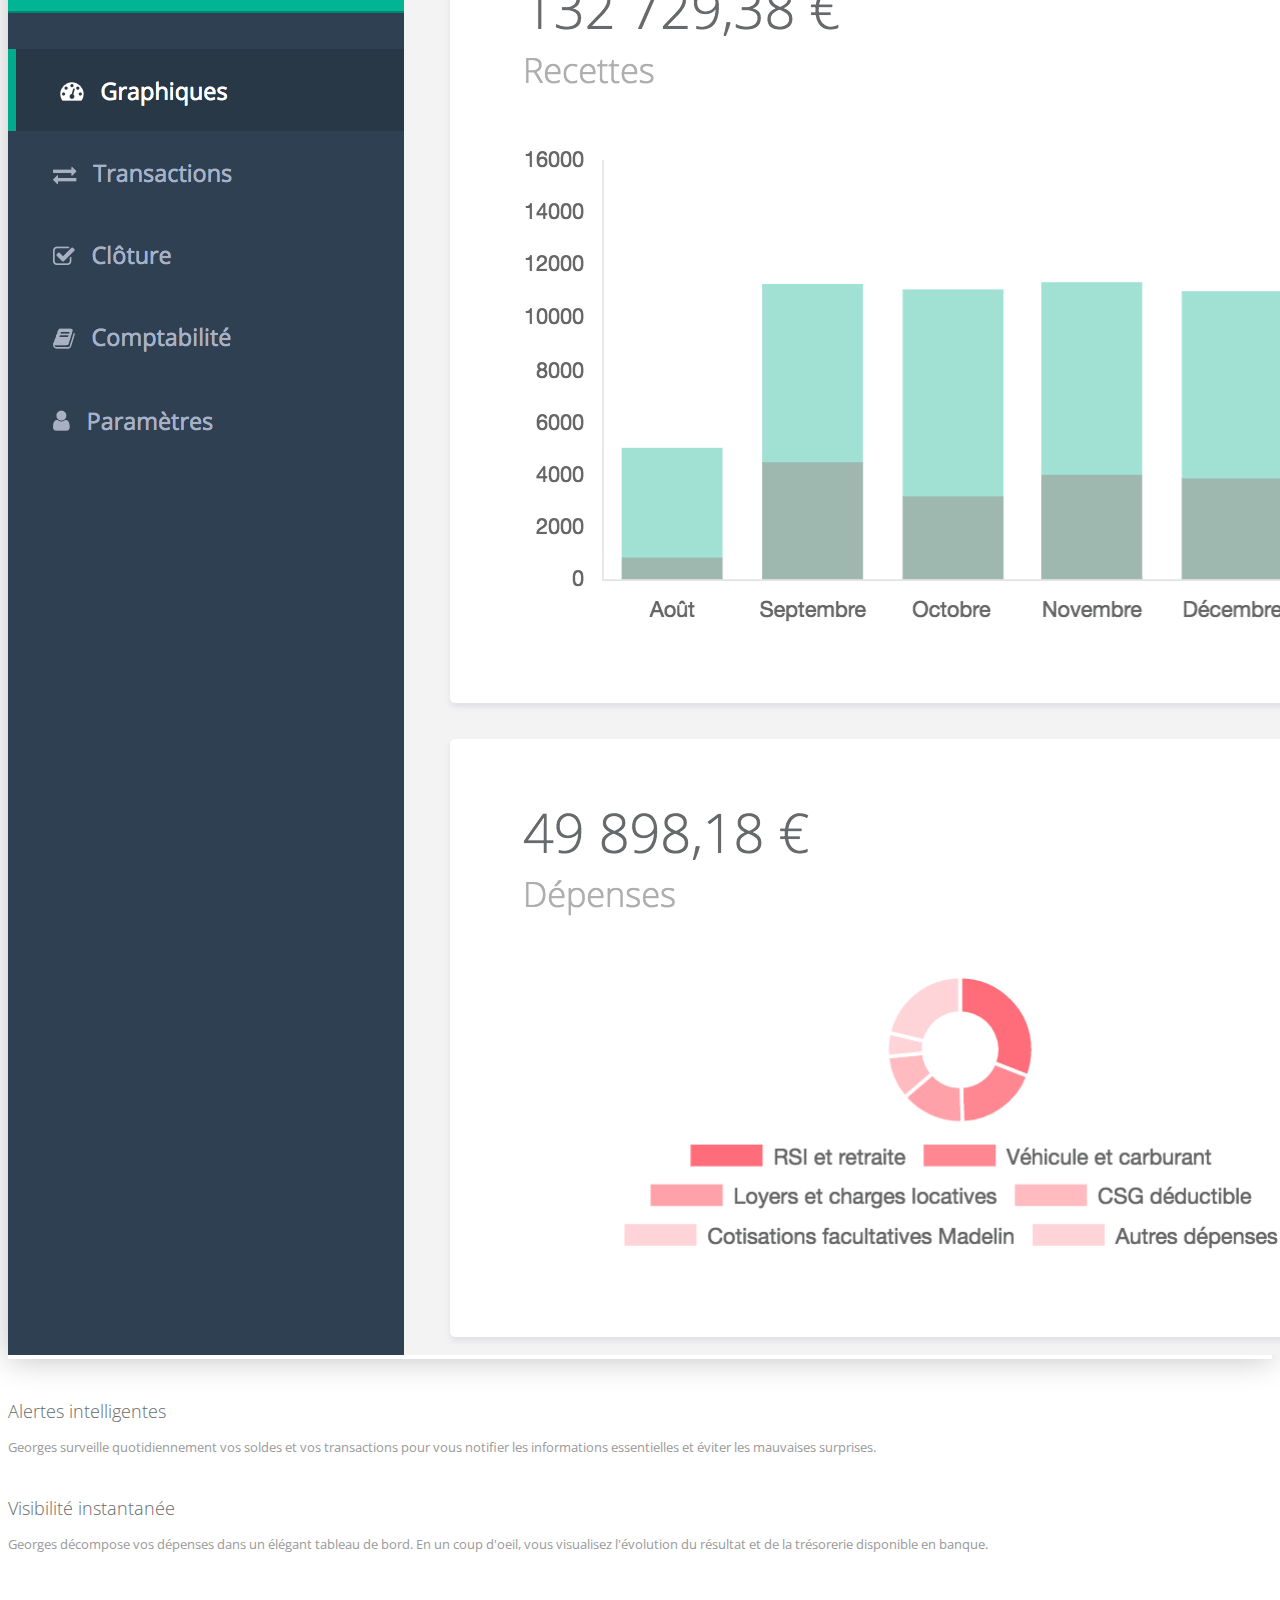
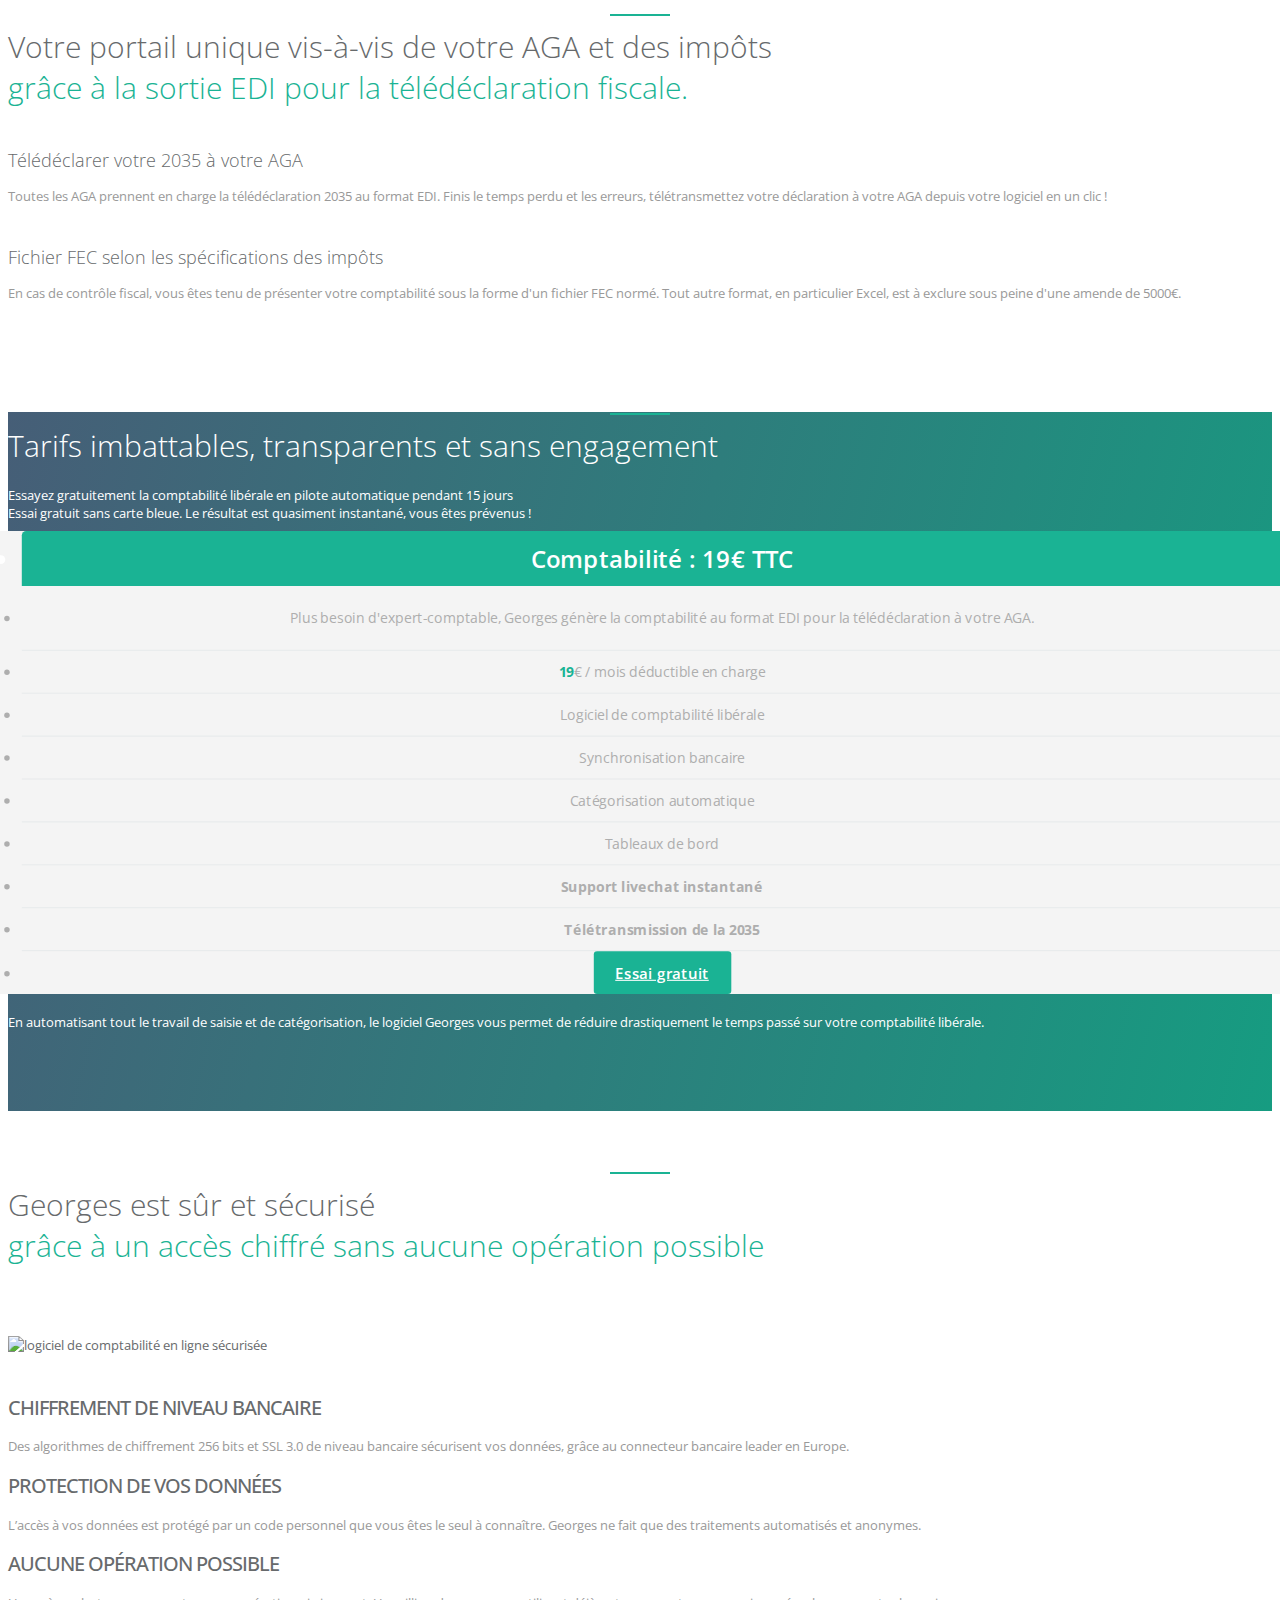
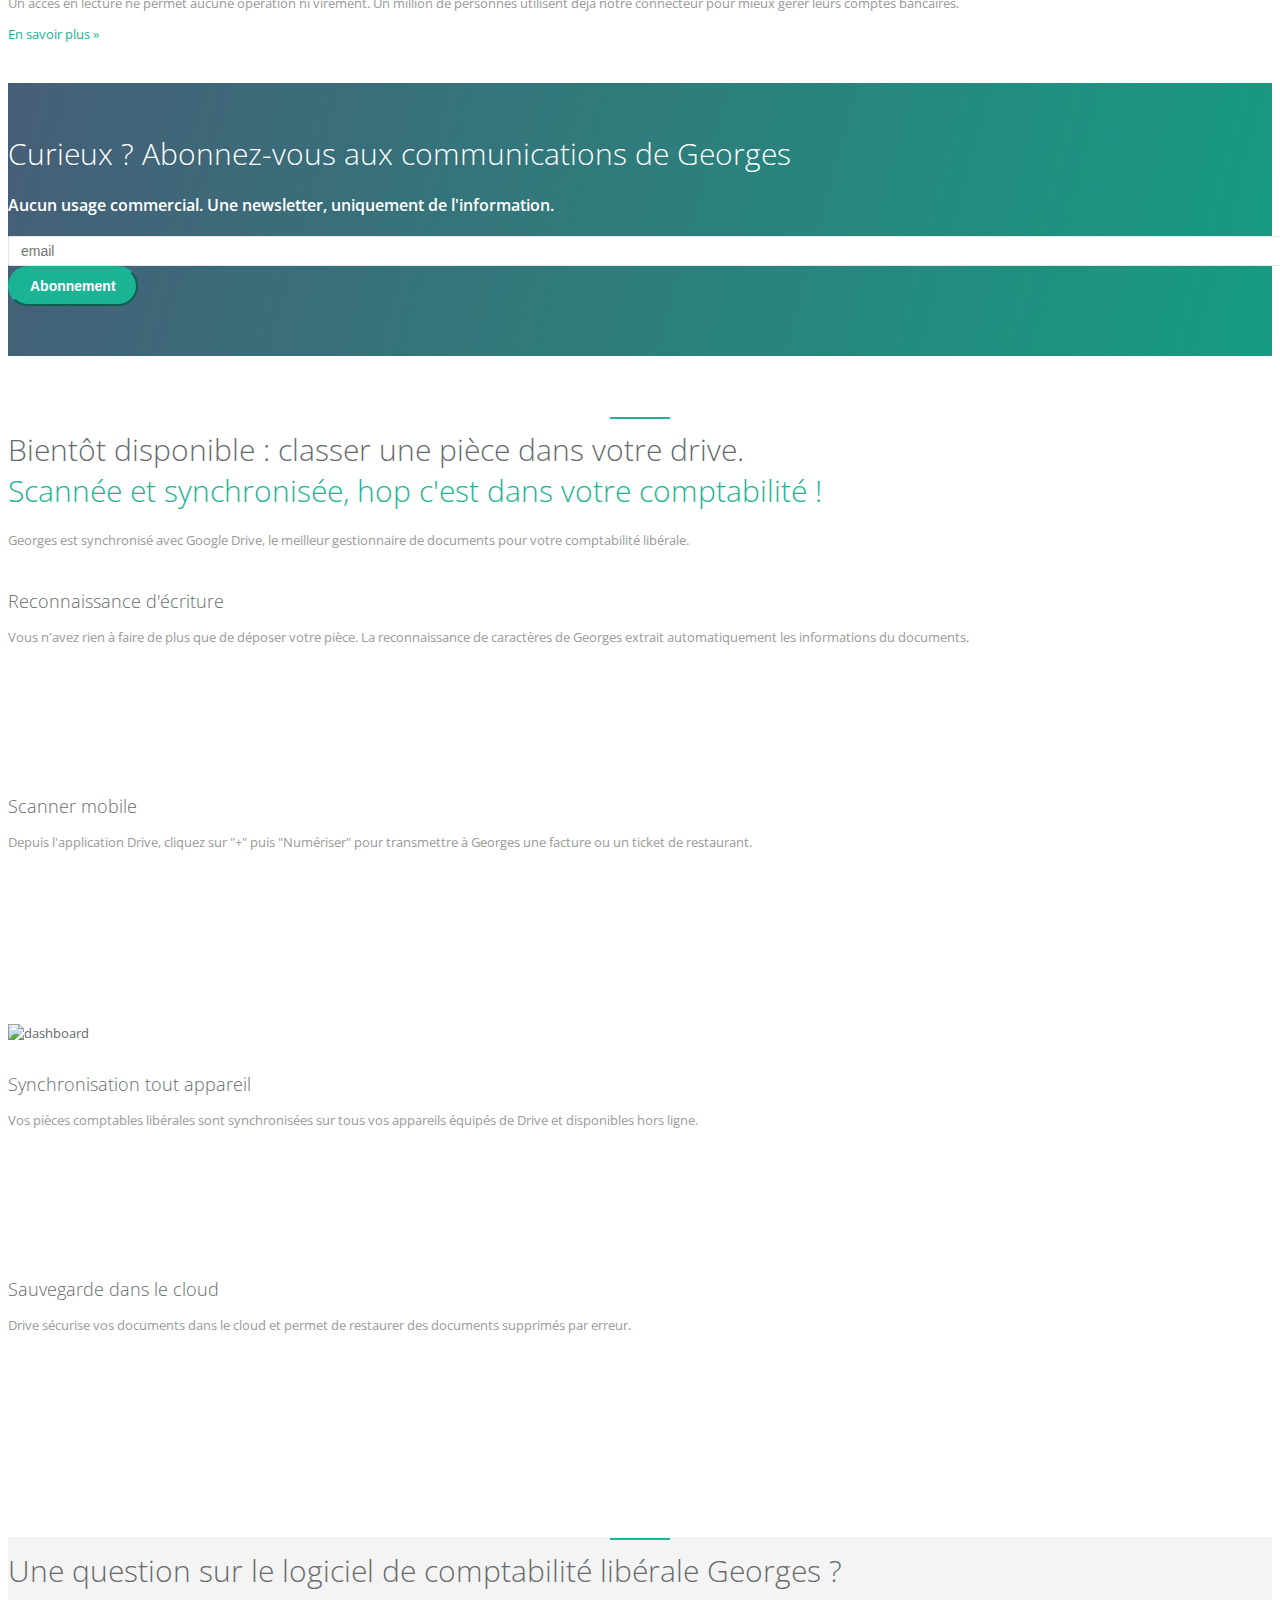
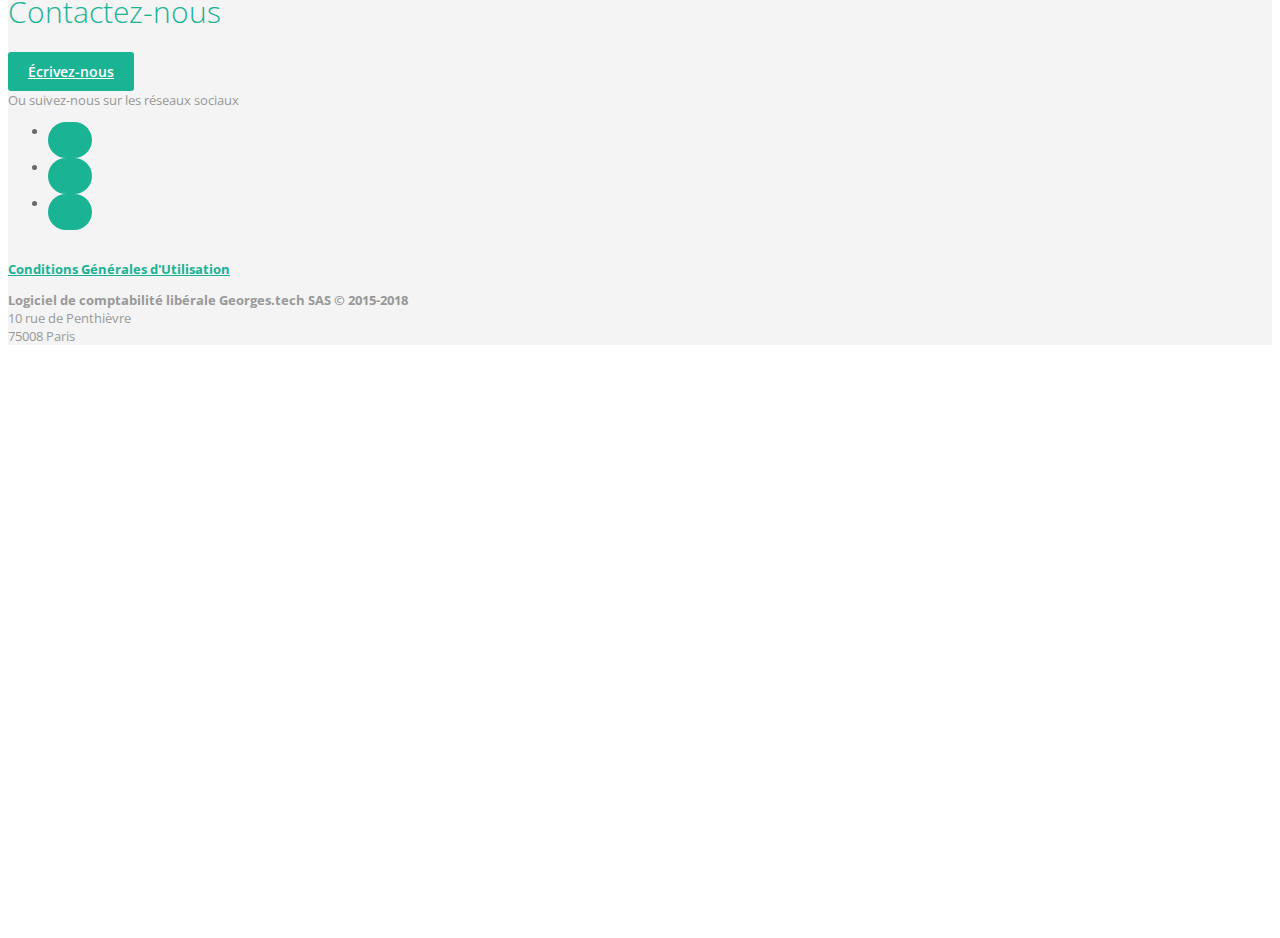
==== commit 4e60a22d: "Update rejoignez-nous au lieu de produit" ====
--- a/index.html
+++ b/index.html
@@ -92,9 +92,9 @@
         <div id="navbar" class="navbar-collapse collapse">
           <ul class="nav navbar-nav navbar-right">
             <li class="active"><a class="page-scroll" href="#page-top">Accueil</a></li>
-            <li><a class="page-scroll" href="#features">Produit</a></li>
-            <li><a class="page-scroll" href="#pricing">Tarifs</a></li>
+            <li><a class="page-scroll" href="#pricing">Tarifs</a></li>            
             <li><a class="page-scroll" href="https://blog.georges.tech">Blog</a></li>
+            <li><a class="page-scroll" href="https://angel.co/georges-tech/jobs">Rejoignez-nous</a></li>              
             <li><a class="page-scroll" href="https://app.georges.tech/connexion">Connexion</a></li>
           </ul>
         </div>
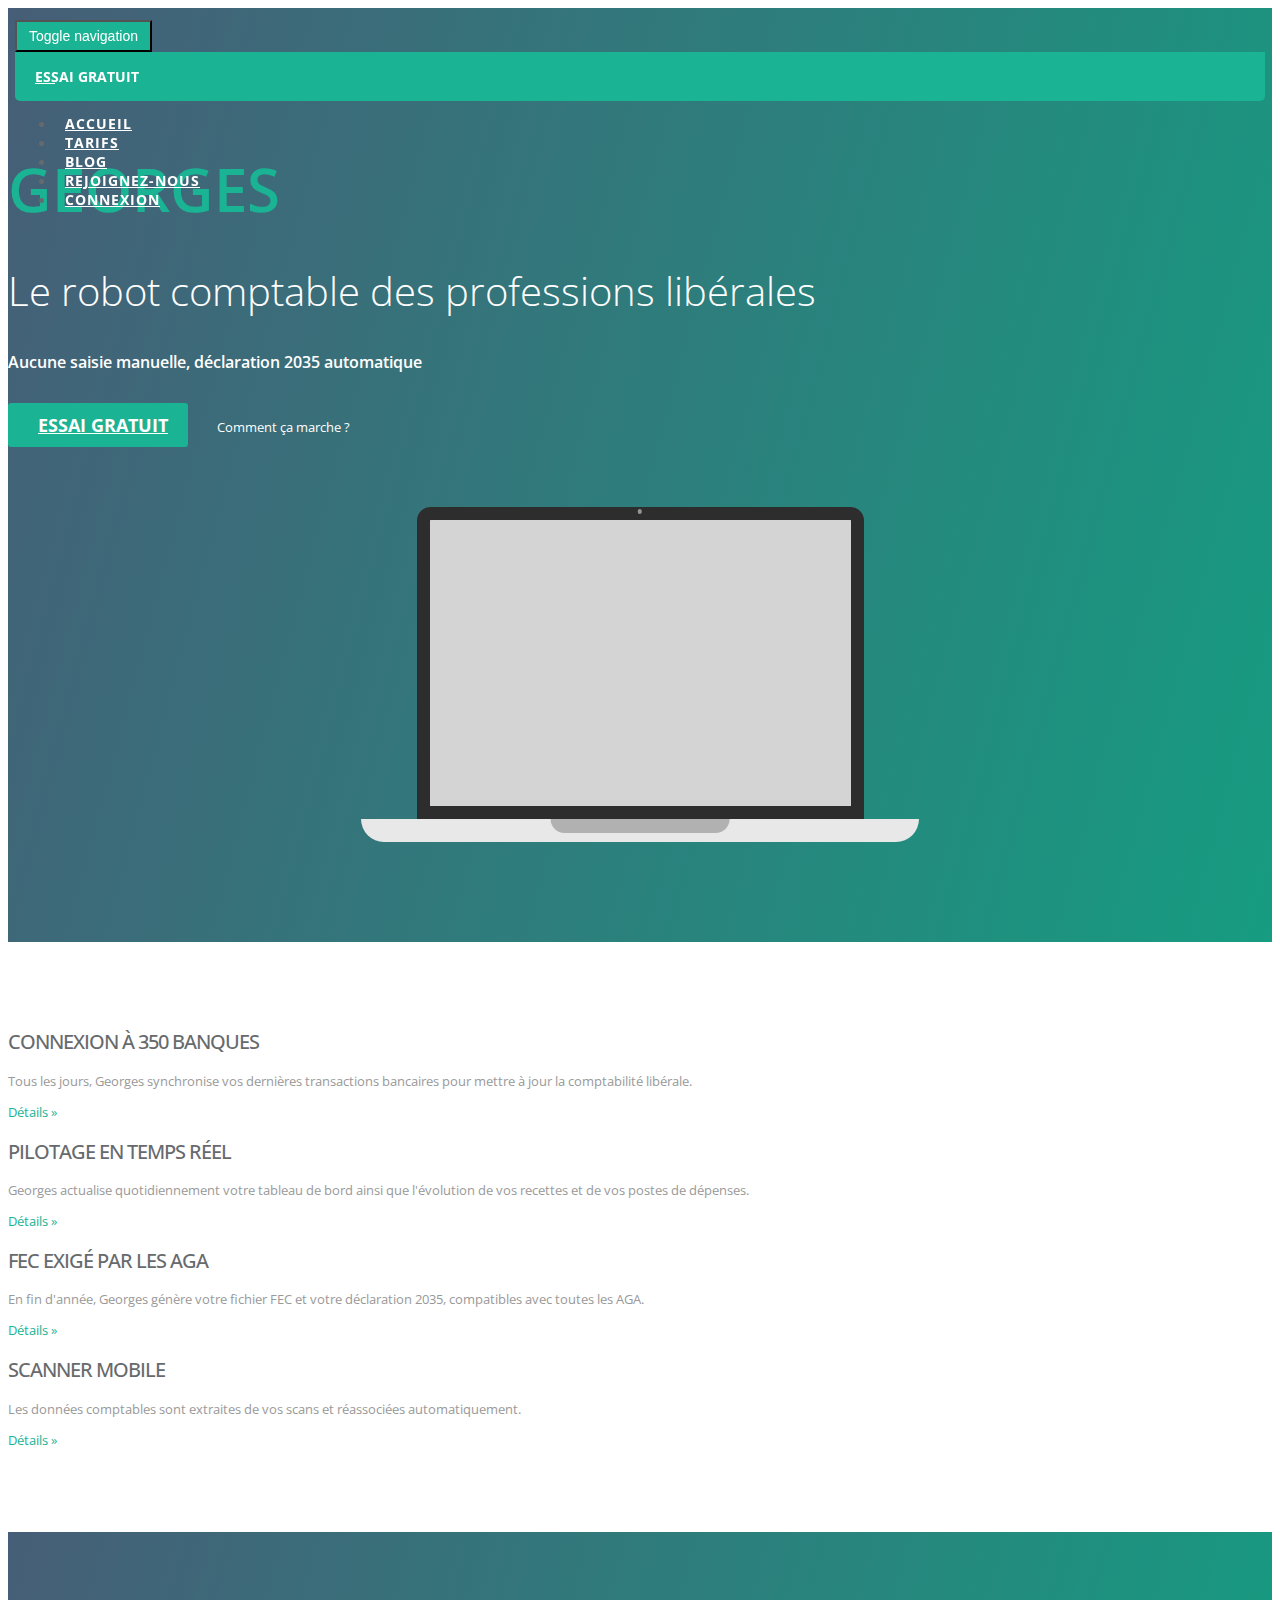
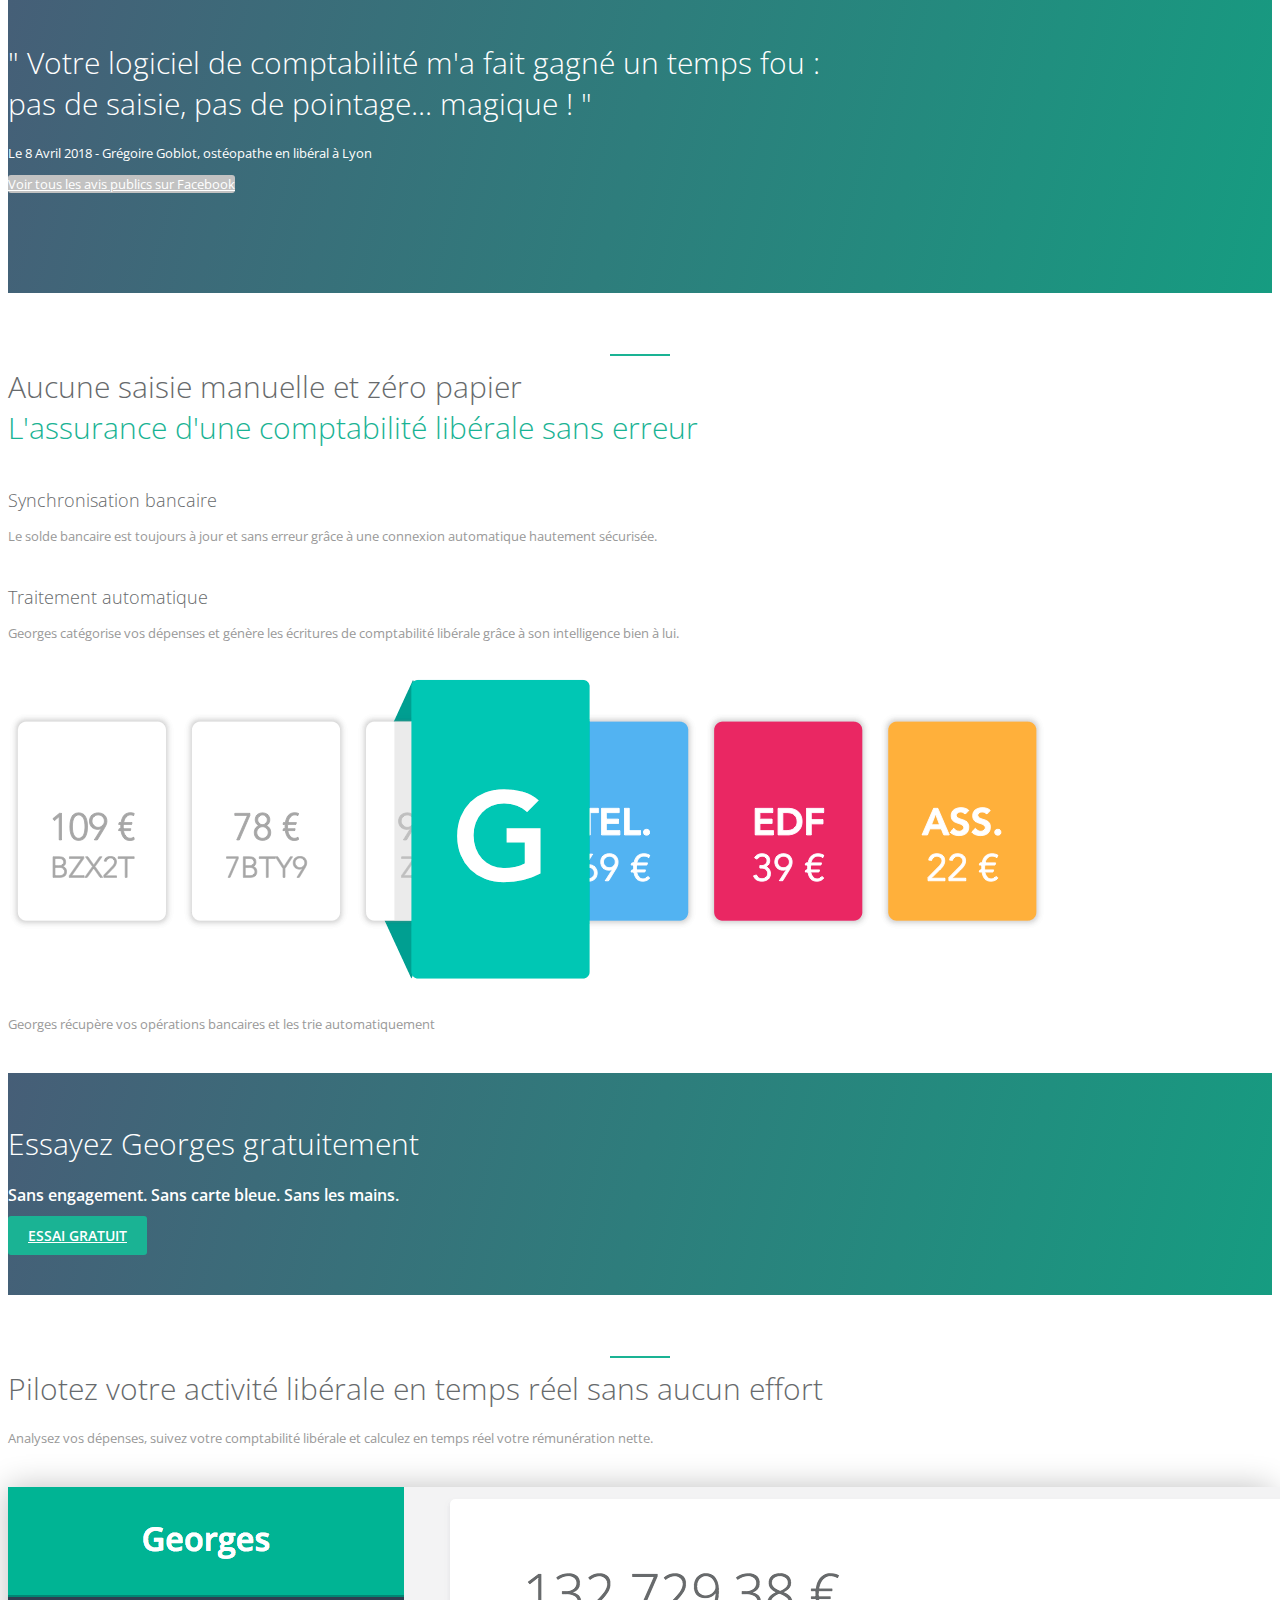
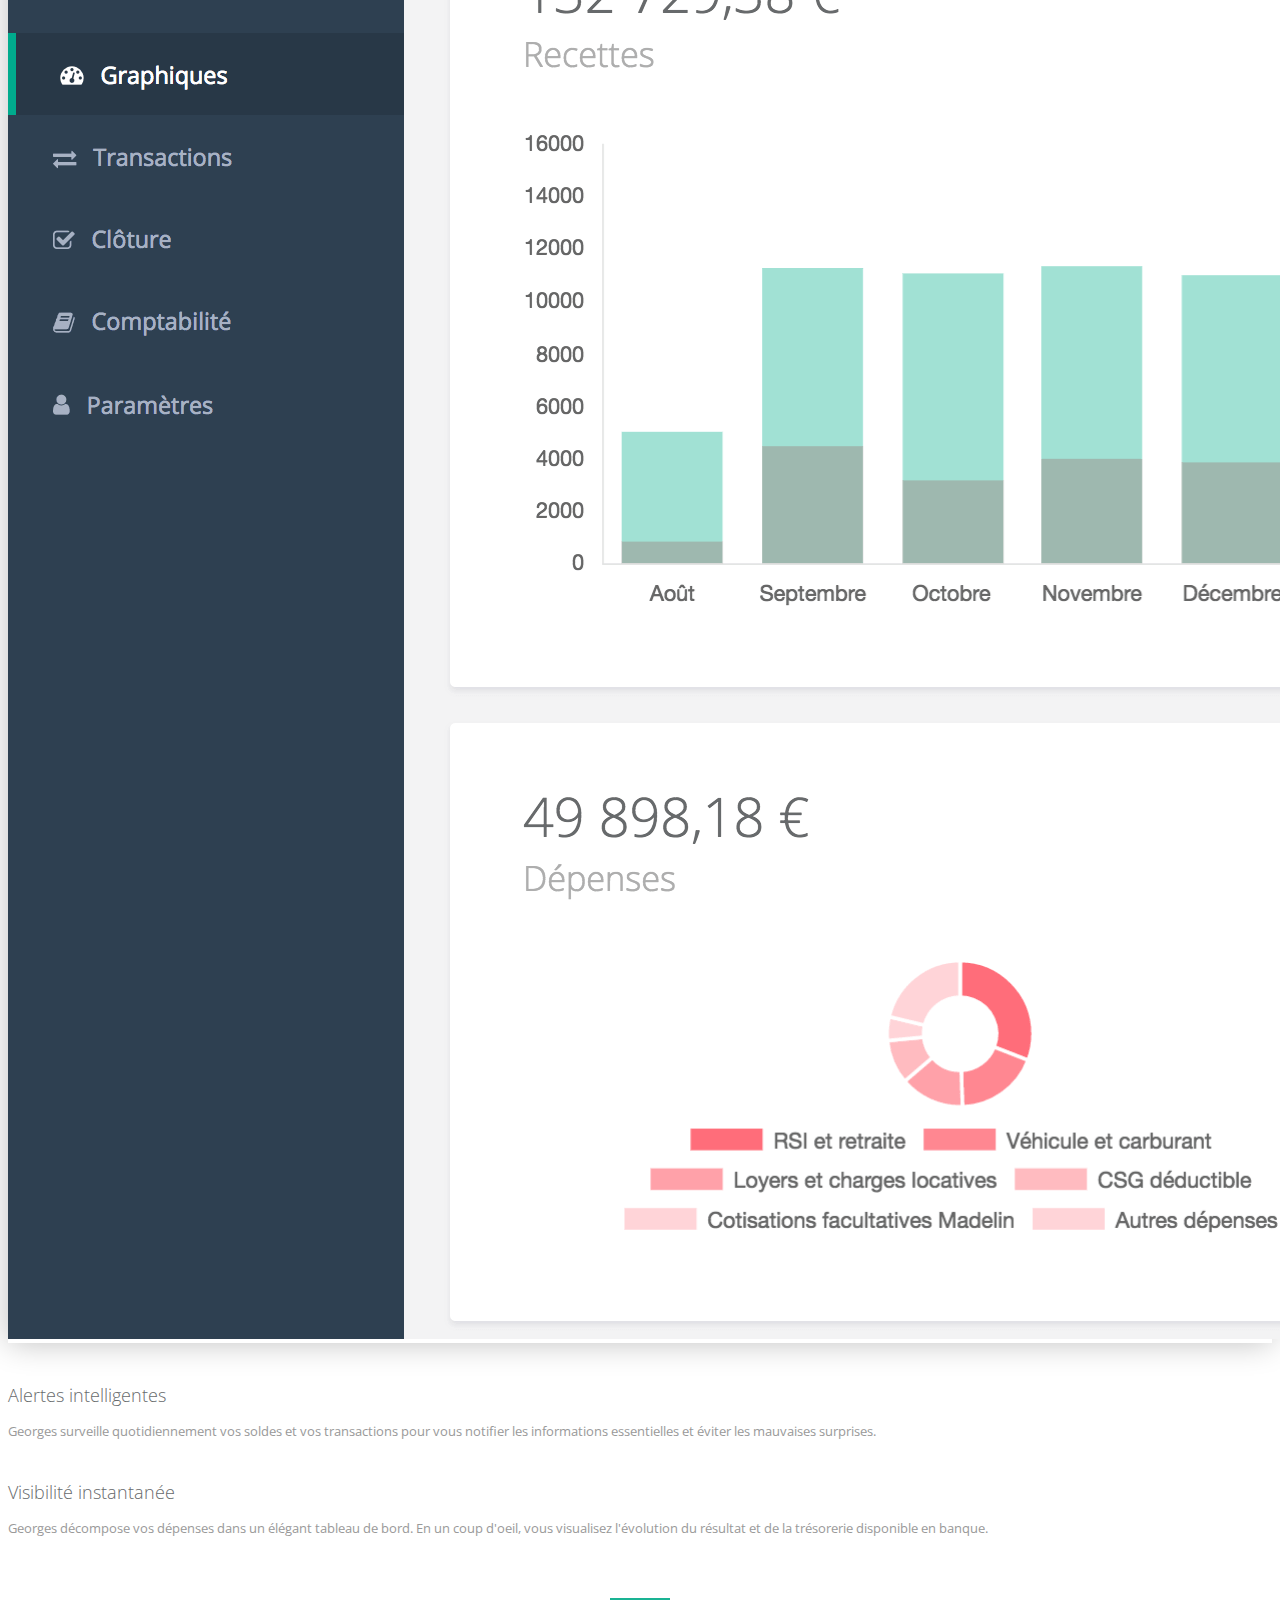
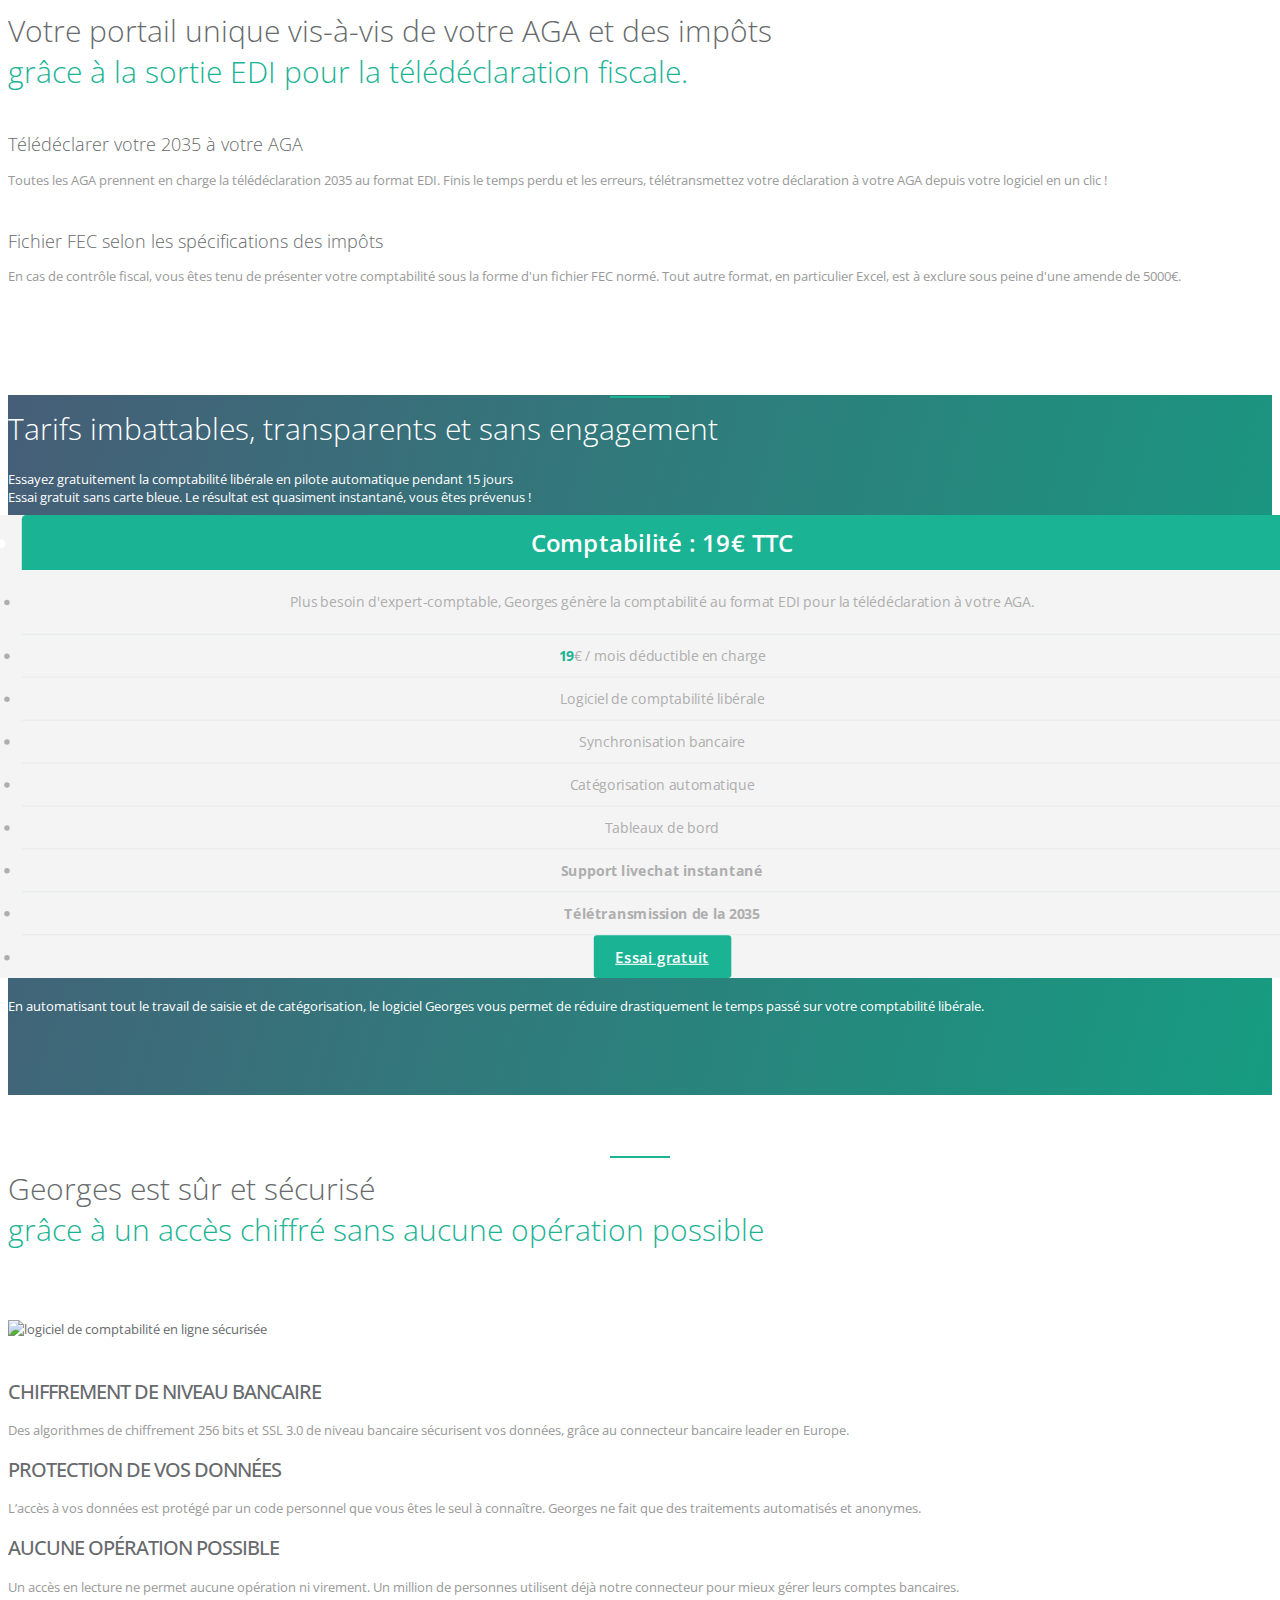
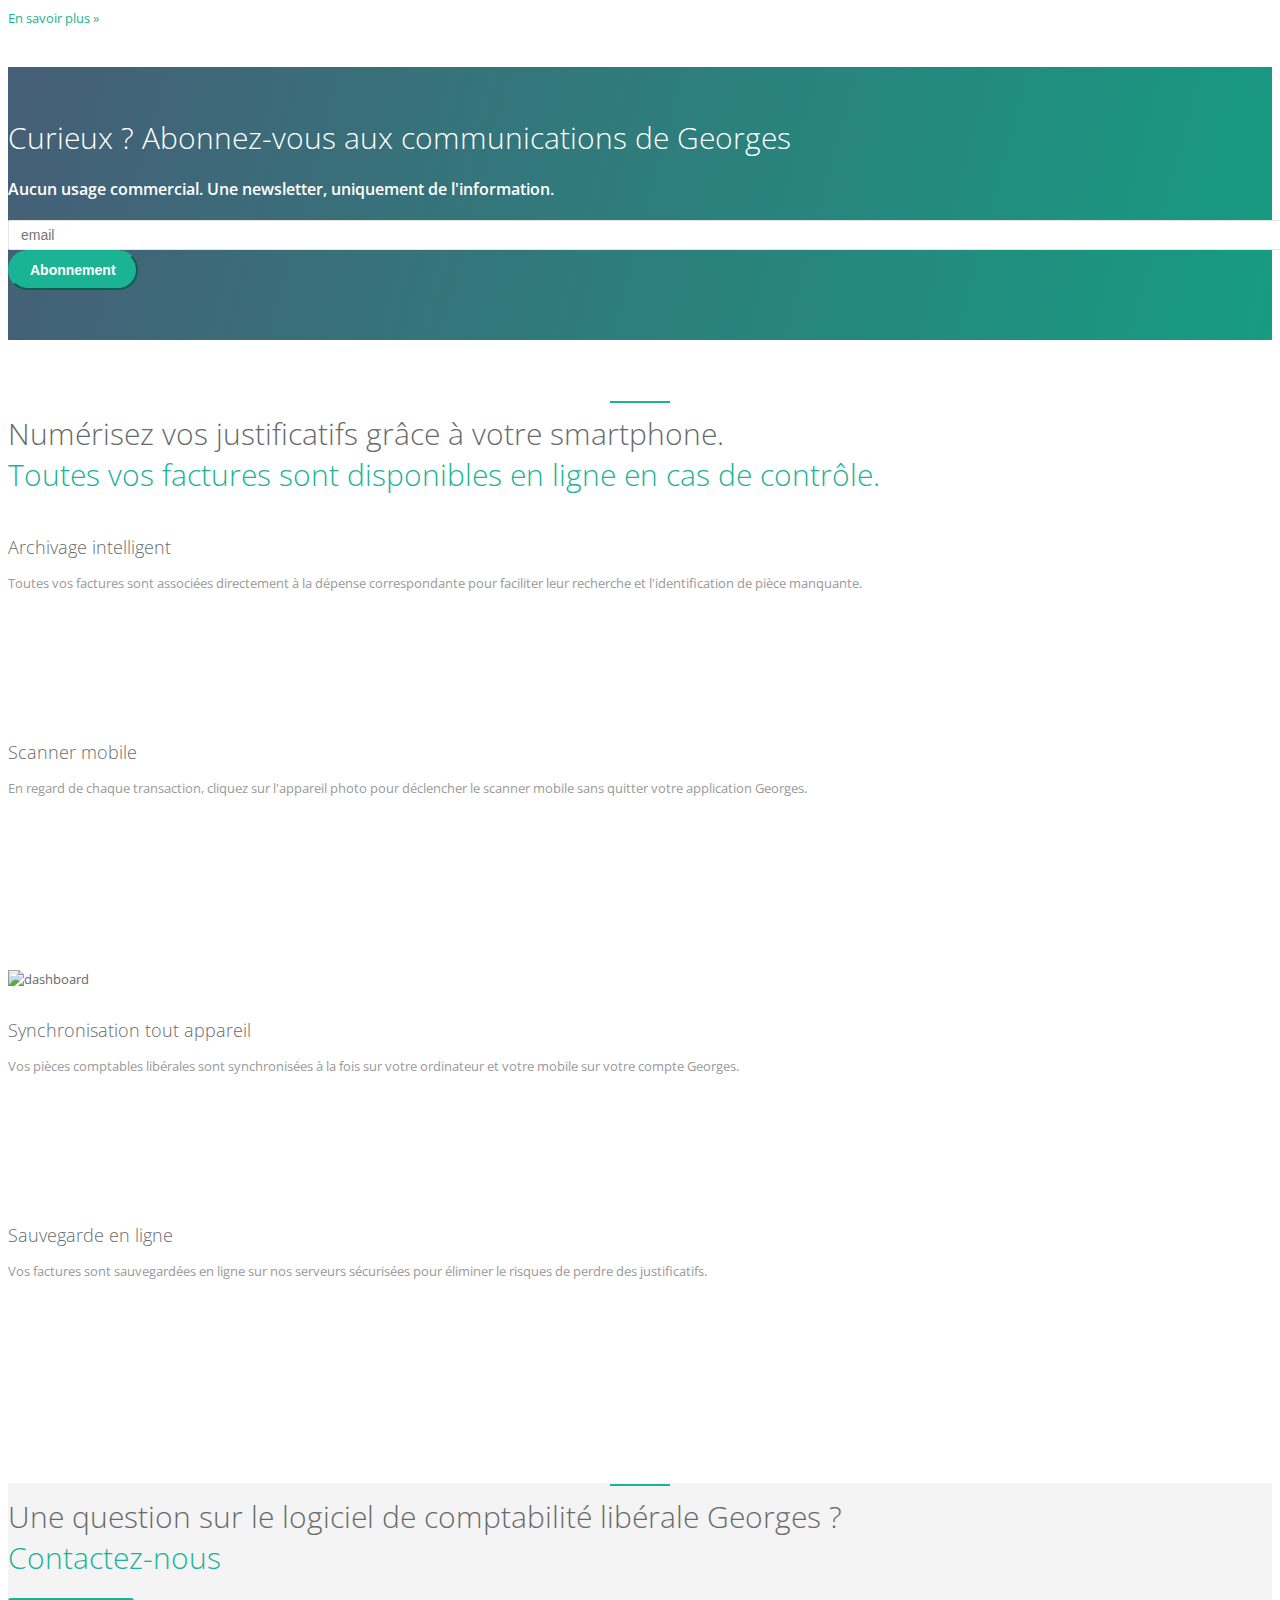
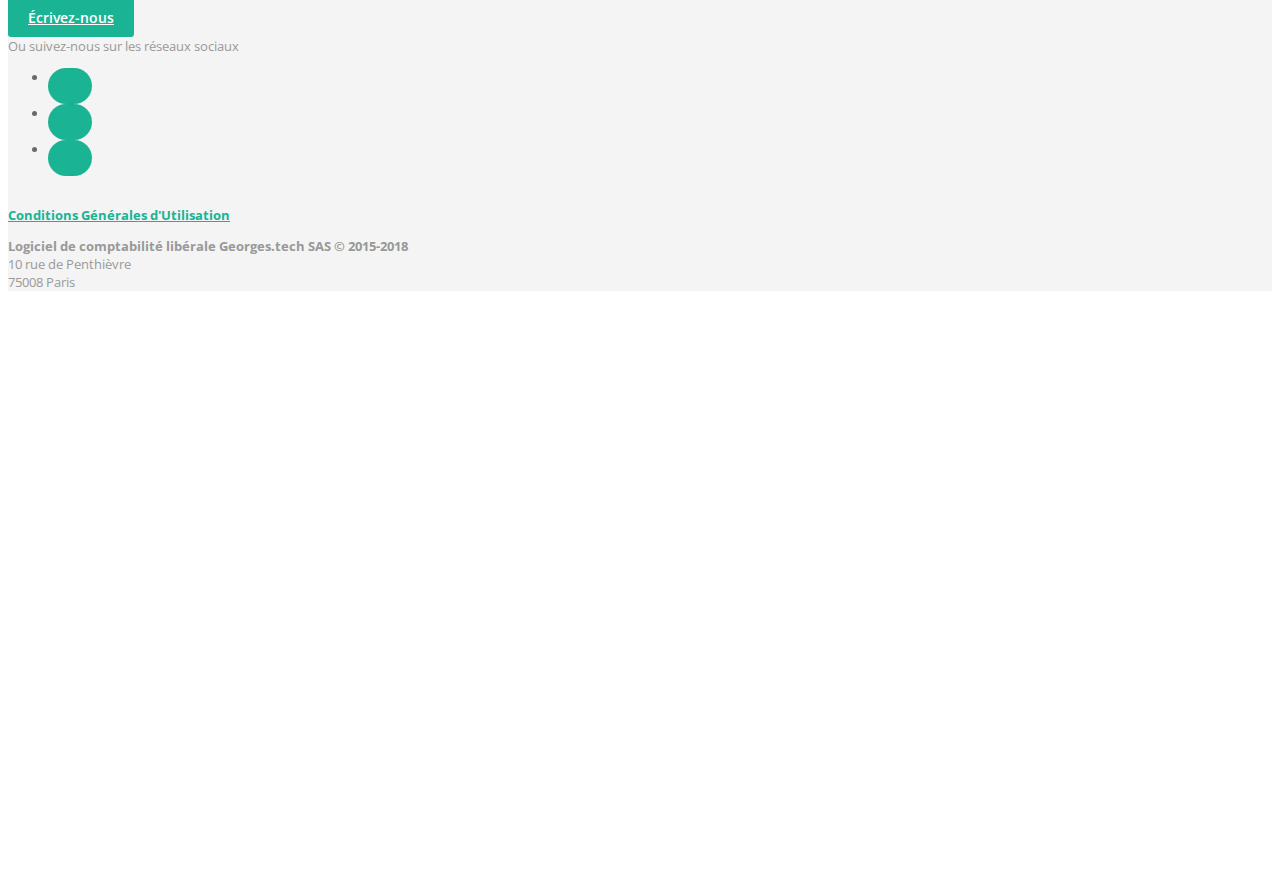
==== commit e6d7e0ea: "Update scanner mobile" ====
--- a/index.html
+++ b/index.html
@@ -28,26 +28,8 @@
 
   <!-- Custom style from Georges -->
   <link href="custom-style.css" rel="stylesheet">
-
-  <!-- Facebook Pixel Code -->
-  <script>
-  !function(f,b,e,v,n,t,s){if(f.fbq)return;n=f.fbq=function(){n.callMethod?
-  n.callMethod.apply(n,arguments):n.queue.push(arguments)};if(!f._fbq)f._fbq=n;
-  n.push=n;n.loaded=!0;n.version='2.0';n.queue=[];t=b.createElement(e);t.async=!0;
-  t.src=v;s=b.getElementsByTagName(e)[0];s.parentNode.insertBefore(t,s)}(window,
-  document,'script','https://connect.facebook.net/en_US/fbevents.js');
-
-  fbq('init', '282882485413518');
-  fbq('track', "PageView");</script>
-  <noscript><img height="1" width="1" style="display:none"
-  src="https://www.facebook.com/tr?id=282882485413518&ev=PageView&noscript=1"
-  /></noscript>
-  <!-- End Facebook Pixel Code -->
-</head>
-
-
-<body id="page-top" class="landing-page no-skin-config  pace-done">
-  <!-- Google Tag Manager -->
+  
+    <!-- Google Tag Manager -->
   <script>
     dataLayer = [{
       'pageCategory': 'home',
@@ -60,6 +42,7 @@
   <script>
     (function(w,d,s,l,i){w[l]=w[l]||[];w[l].push({'gtm.start': new Date().getTime(),event:'gtm.js'});var f=d.getElementsByTagName(s)[0], j=d.createElement(s),dl=l!='dataLayer'?'&l='+l:'';j.async=true;j.src='//www.googletagmanager.com/gtm.js?id='+i+dl;f.parentNode.insertBefore(j,f);})(window,document,'script','dataLayer','GTM-W72355');
   </script>
+    <!-- End Google Tag Manager -->
 
   <!-- Intercom -->
   <script>
@@ -68,6 +51,35 @@
     };
   </script>
   <script>(function(){var w=window;var ic=w.Intercom;if(typeof ic==="function"){ic('reattach_activator');ic('update',intercomSettings);}else{var d=document;var i=function(){i.c(arguments)};i.q=[];i.c=function(args){i.q.push(args)};w.Intercom=i;function l(){var s=d.createElement('script');s.type='text/javascript';s.async=true;s.src='https://widget.intercom.io/widget/nbl1a62o';var x=d.getElementsByTagName('script')[0];x.parentNode.insertBefore(s,x);}if(w.attachEvent){w.attachEvent('onload',l);}else{w.addEventListener('load',l,false);}}})()</script>
+  <!-- End Intercom -->
+
+	<!-- Facebook Pixel Code -->
+	<script type="text/rocketscript">
+			!function(f,b,e,v,n,t,s){if(f.fbq)return;n=f.fbq=function(){n.callMethod?
+			n.callMethod.apply(n,arguments):n.queue.push(arguments)};if(!f._fbq)f._fbq=n;
+			n.push=n;n.loaded=!0;n.version='2.0';n.queue=[];t=b.createElement(e);t.async=!0;
+			t.src=v;s=b.getElementsByTagName(e)[0];s.parentNode.insertBefore(t,s)}(window,
+			document,'script','https://connect.facebook.net/en_US/fbevents.js');
+
+			fbq('init', '282882485413518');
+			fbq('track', "PageView");
+	</script>
+	<noscript><img height="1" width="1" style="display:none" src="https://www.facebook.com/tr?id=282882485413518&ev=PageView&noscript=1"/>				
+	</noscript>
+	<!-- End Facebook Pixel Code -->	
+	<!-- Bing Pixel Code -->				
+		<script type="text/rocketscript">(function(w,d,t,r,u){var f,n,i;w[u]=w[u]||[],f=function(){var o={ti:"5983125"};o.q=w[u],w[u]=new UET(o),w[u].push("pageLoad")},n=d.createElement(t),n.src=r,n.async=1,n.onload=n.onreadystatechange=function(){var s=this.readyState;s&&s!=="loaded"&&s!=="complete"||(f(),n.onload=n.onreadystatechange=null)},i=d.getElementsByTagName(t)[0],i.parentNode.insertBefore(n,i)})(window,document,"script","//bat.bing.com/bat.js","uetq");</script><noscript><img src="//bat.bing.com/action/0?ti=5983125&Ver=2" height="0" width="0" style="display:none; visibility: hidden;" /></noscript>
+	<!-- End Bing Pixel Code -->				
+	<!-- LinkedIn website tag code -->			
+		<script type="text/rocketscript"> _linkedin_data_partner_id = "215793"; </script><script type="text/rocketscript"> (function(){var s = document.getElementsByTagName("script")[0]; var b = document.createElement("script"); b.type = "text/javascript";b.async = true; b.src = "https://snap.licdn.com/li.lms-analytics/insight.min.js"; s.parentNode.insertBefore(b, s);})(); </script> <noscript> <img height="1" width="1" style="display:none;" alt="" src="https://dc.ads.linkedin.com/collect/?pid=215793&fmt=gif" /> </noscript>
+	<!-- End LinkedIn website tag code -->			
+	<!-- Twitter universal website tag code -->
+		<script type="text/rocketscript"> !function(e,t,n,s,u,a){e.twq||(s=e.twq=function(){s.exe?s.exe.apply(s,arguments):s.queue.push(arguments); },s.version='1.1',s.queue=[],u=t.createElement(n),u.async=!0,u.src='//static.ads-twitter.com/uwt.js', a=t.getElementsByTagName(n)[0],a.parentNode.insertBefore(u,a))}(window,document,'script'); // Insert Twitter Pixel ID and Standard Event data below twq('init','nyx6f'); twq('track','PageView'); </script>
+	<!-- End Twitter universal website tag code -->
+</head>
+
+
+<body id="page-top" class="landing-page no-skin-config  pace-done">
 
   <div class="pace  pace-inactive">
     <div class="pace-progress" data-progress-text="100%" data-progress="99" style="transform: translate3d(100%, 0px, 0px);">
@@ -93,8 +105,8 @@
           <ul class="nav navbar-nav navbar-right">
             <li class="active"><a class="page-scroll" href="#page-top">Accueil</a></li>
             <li><a class="page-scroll" href="#pricing">Tarifs</a></li>            
-            <li><a class="page-scroll" href="https://blog.georges.tech">Blog</a></li>
-            <li><a class="page-scroll" href="https://angel.co/georges-tech/jobs">Rejoignez-nous</a></li>              
+            <li><a class="page-scroll" href="https://blog.georges.tech" target="_blank">Blog</a></li>
+            <li><a class="page-scroll" href="https://angel.co/georges-tech/jobs" target="_blank">Rejoignez-nous</a></li>              
             <li><a class="page-scroll" href="https://app.georges.tech/connexion">Connexion</a></li>
           </ul>
         </div>
@@ -170,7 +182,6 @@
       </div>
       <div class="col-sm-3">
         <h2>Scanner mobile</h2>
-        <sup>BIENTOT DISPONIBLE</sup>
         <p>Les données comptables sont extraites de vos scans et réassociées automatiquement.</p>
         <p><a class="navy-link" href="#drive" role="button">Détails »</a></p>
       </div>
@@ -184,9 +195,13 @@
         <div class="col-lg-12 text-center">
           <i class="fa fa-comment big-icon"></i>
           <h1>
-            " Votre logiciel de comptabilité me fait gagner un temps fou : <br>pas de saisie, pas de pointage... magique ! "
+            " Votre logiciel de comptabilité m'a fait gagné un temps fou : <br>pas de saisie, pas de pointage... magique ! "
           </h1>
-          <p>Le 3 Septembre 2017 - Grégoire Goblot, ostéopathe en libéral à Lyon</p>
+          <p>Le 8 Avril 2018 - Grégoire Goblot, ostéopathe en libéral à Lyon</p>
+	  	<i class="fa fa-arrow-right"></i>
+		<a target="_blank" href="https://www.facebook.com/pg/georgeslerobotcomptable/reviews/" class="btn btn-link btn-default">
+			Voir tous les avis publics sur Facebook
+		</a>
         </div>
       </div>
     </div>
@@ -421,8 +436,10 @@
     <div class="row">
       <div class="col-lg-12 text-center">
         <div class="navy-line"></div>
-        <h1>Bientôt disponible : classer une pièce dans votre drive.<br> <span class="navy"> Scannée et synchronisée, hop c'est dans votre comptabilité ! </span> </h1>
-        <p>Georges est synchronisé avec Google Drive, le meilleur gestionnaire de documents pour votre comptabilité libérale.  </p>
+        <h1>
+		Numérisez vos justificatifs grâce à votre smartphone.<br> 
+		<span class="navy"> Toutes vos factures sont disponibles en ligne en cas de contrôle. </span> 
+	</h1>
       </div>
     </div>
     <div class="row features-text">
@@ -430,13 +447,13 @@
         <div class="row">
           <div class="feature col-sm-6 col-md-12">
             <i class="fa fa-search features-icon "></i>
-            <h2>Reconnaissance d'écriture</h2>
-            <p>Vous n'avez rien à faire de plus que de déposer votre pièce. La reconnaissance de caractères de Georges extrait automatiquement les informations du documents.</p>
+            <h2>Archivage intelligent</h2>
+            <p>Toutes vos factures sont associées directement à la dépense correspondante pour faciliter leur recherche et l'identification de pièce manquante.</p>
           </div>
           <div class="feature col-sm-6 col-md-12">
             <i class="fa fa-print features-icon "></i>
             <h2>Scanner mobile</h2>
-            <p>Depuis l'application Drive, cliquez sur "+" puis "Numériser" pour transmettre à Georges une facture ou un ticket de restaurant.</p>
+            <p>En regard de chaque transaction, cliquez sur l'appareil photo pour déclencher le scanner mobile sans quitter votre application Georges.</p>
           </div>
         </div>
       </div>
@@ -448,12 +465,12 @@
           <div class="feature col-sm-6 col-md-12">
             <i class="fa fa-refresh features-icon "></i>
             <h2>Synchronisation tout appareil</h2>
-            <p>Vos pièces comptables libérales sont synchronisées sur tous vos appareils équipés de Drive et disponibles hors ligne.</p>
+            <p>Vos pièces comptables libérales sont synchronisées à la fois sur votre ordinateur et votre mobile sur votre compte Georges.</p>
           </div>
           <div class="feature col-sm-6 col-md-12">
             <i class="fa fa-cloud features-icon "></i>
-            <h2>Sauvegarde dans le cloud</h2>
-            <p>Drive sécurise vos documents dans le cloud et permet de restaurer des documents supprimés par erreur. </p>
+            <h2>Sauvegarde en ligne</h2>
+            <p>Vos factures sont sauvegardées en ligne sur nos serveurs sécurisées pour éliminer le risques de perdre des justificatifs. </p>
           </div>
         </div>
       </div>
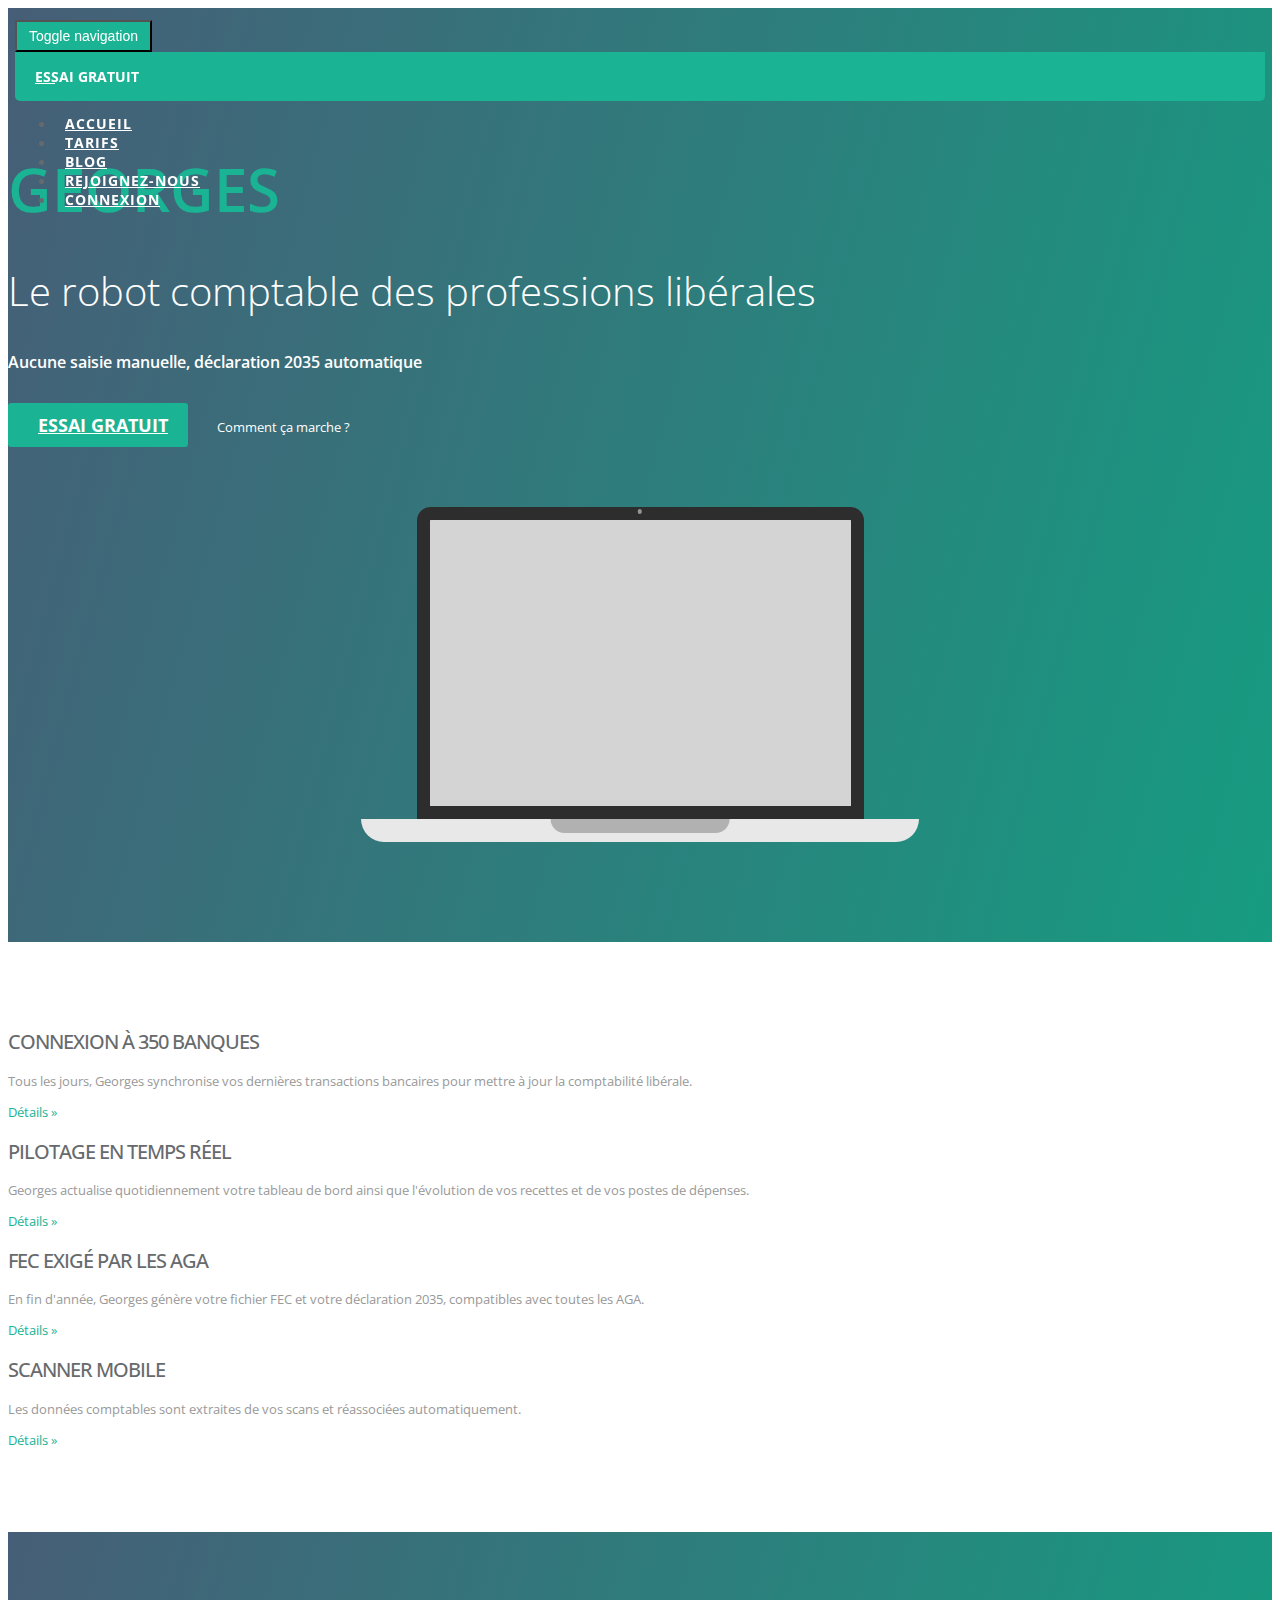
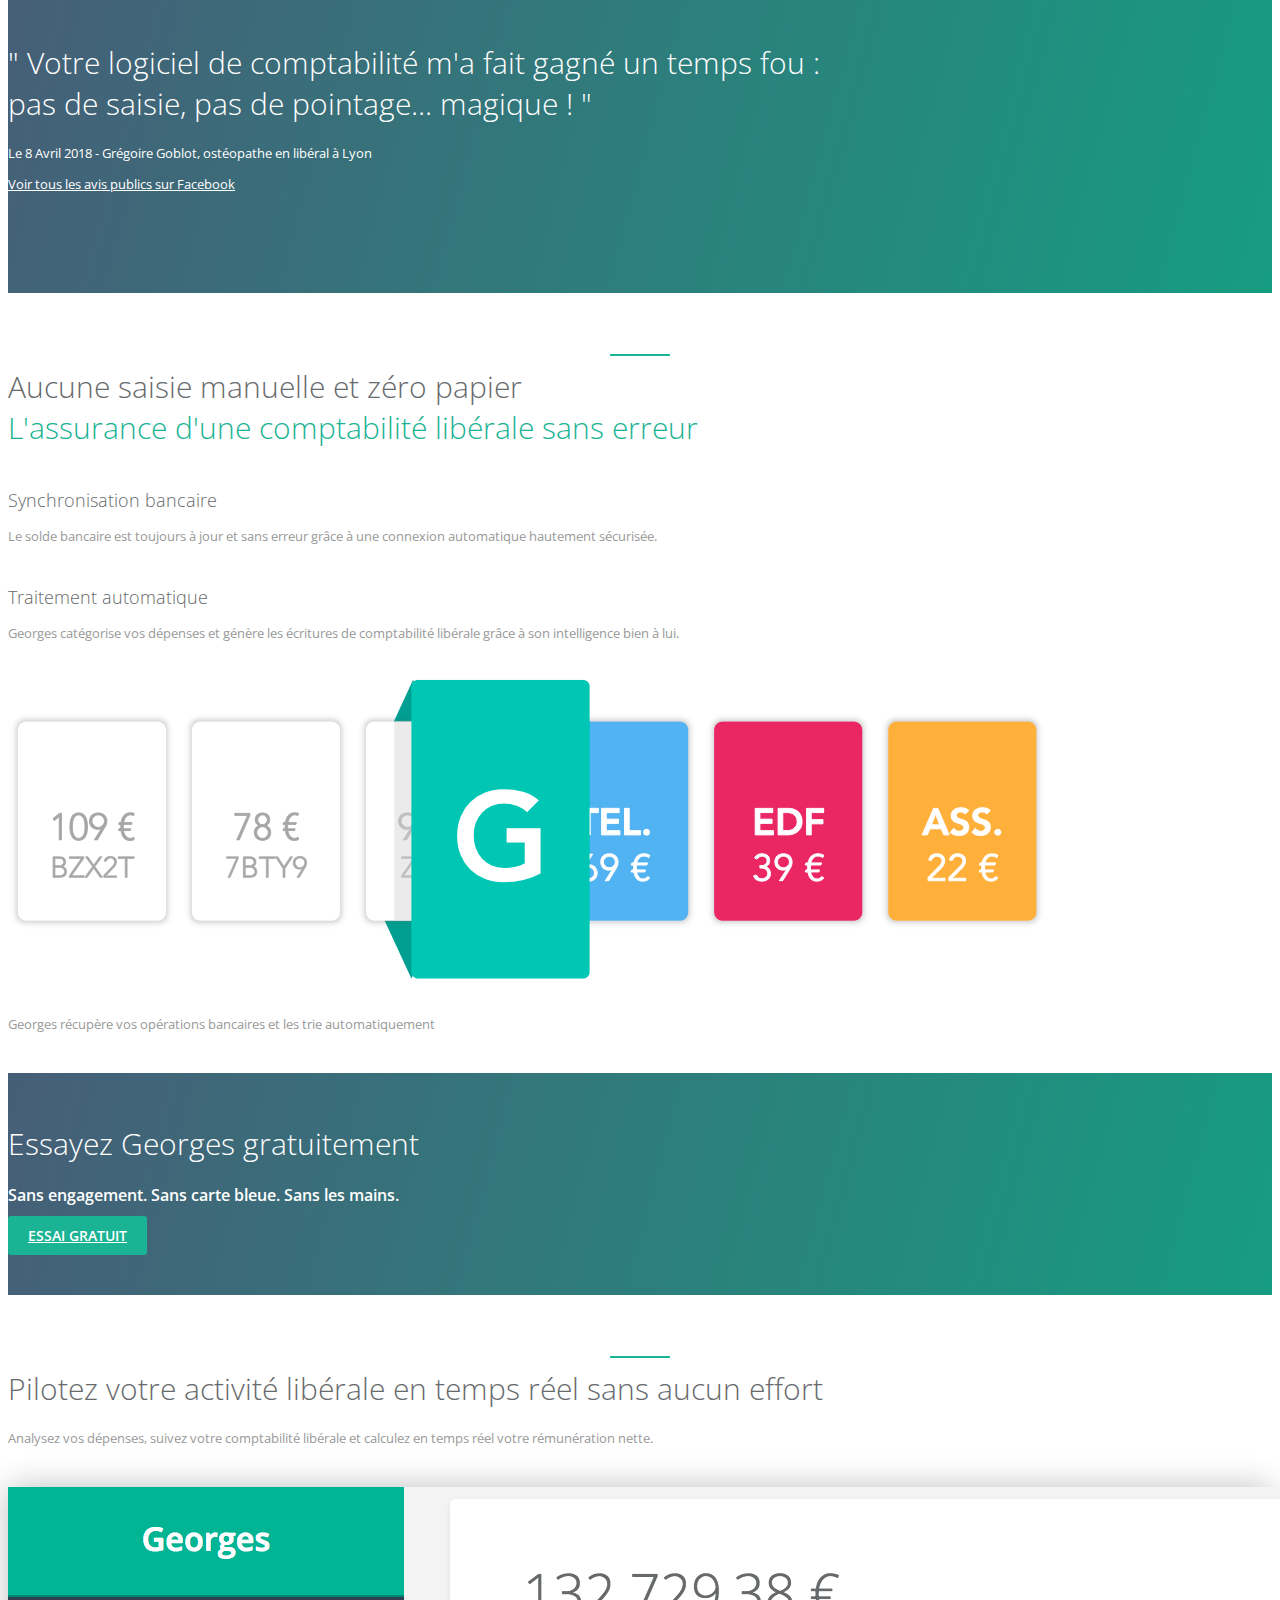
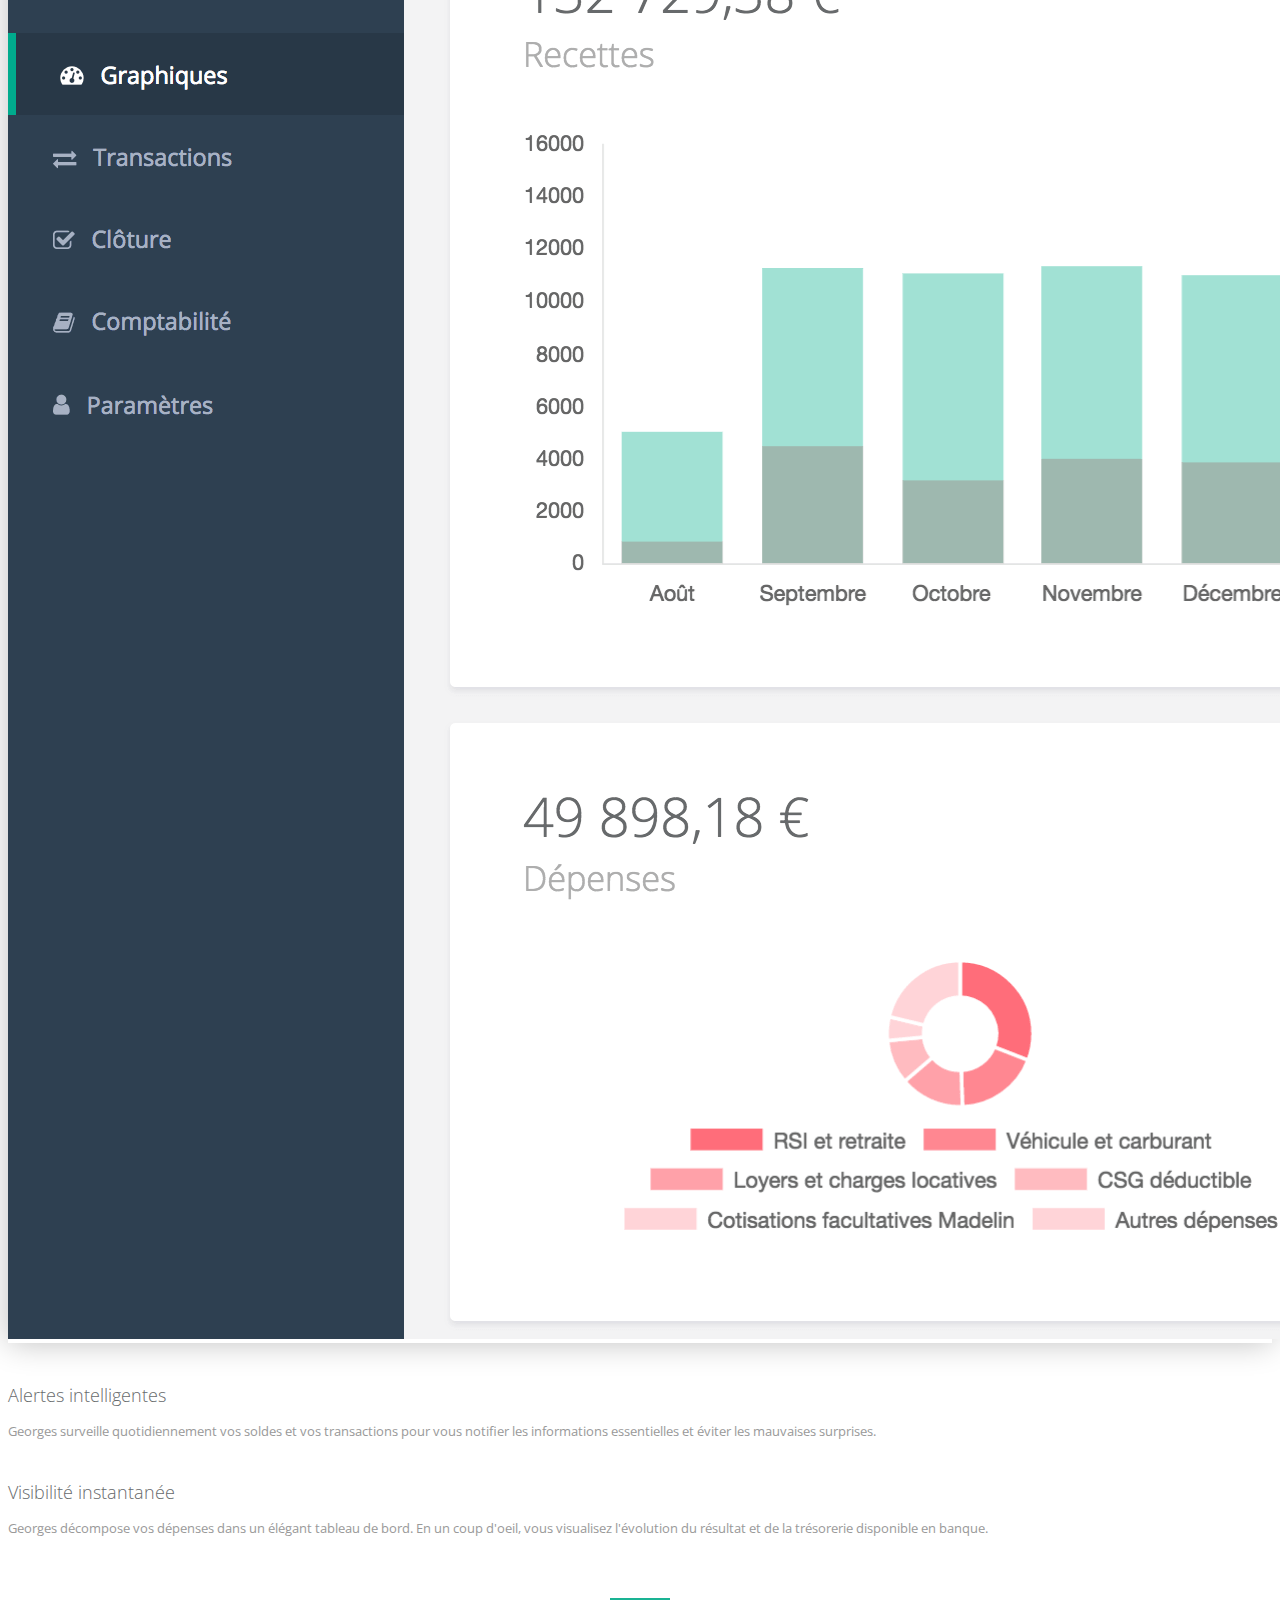
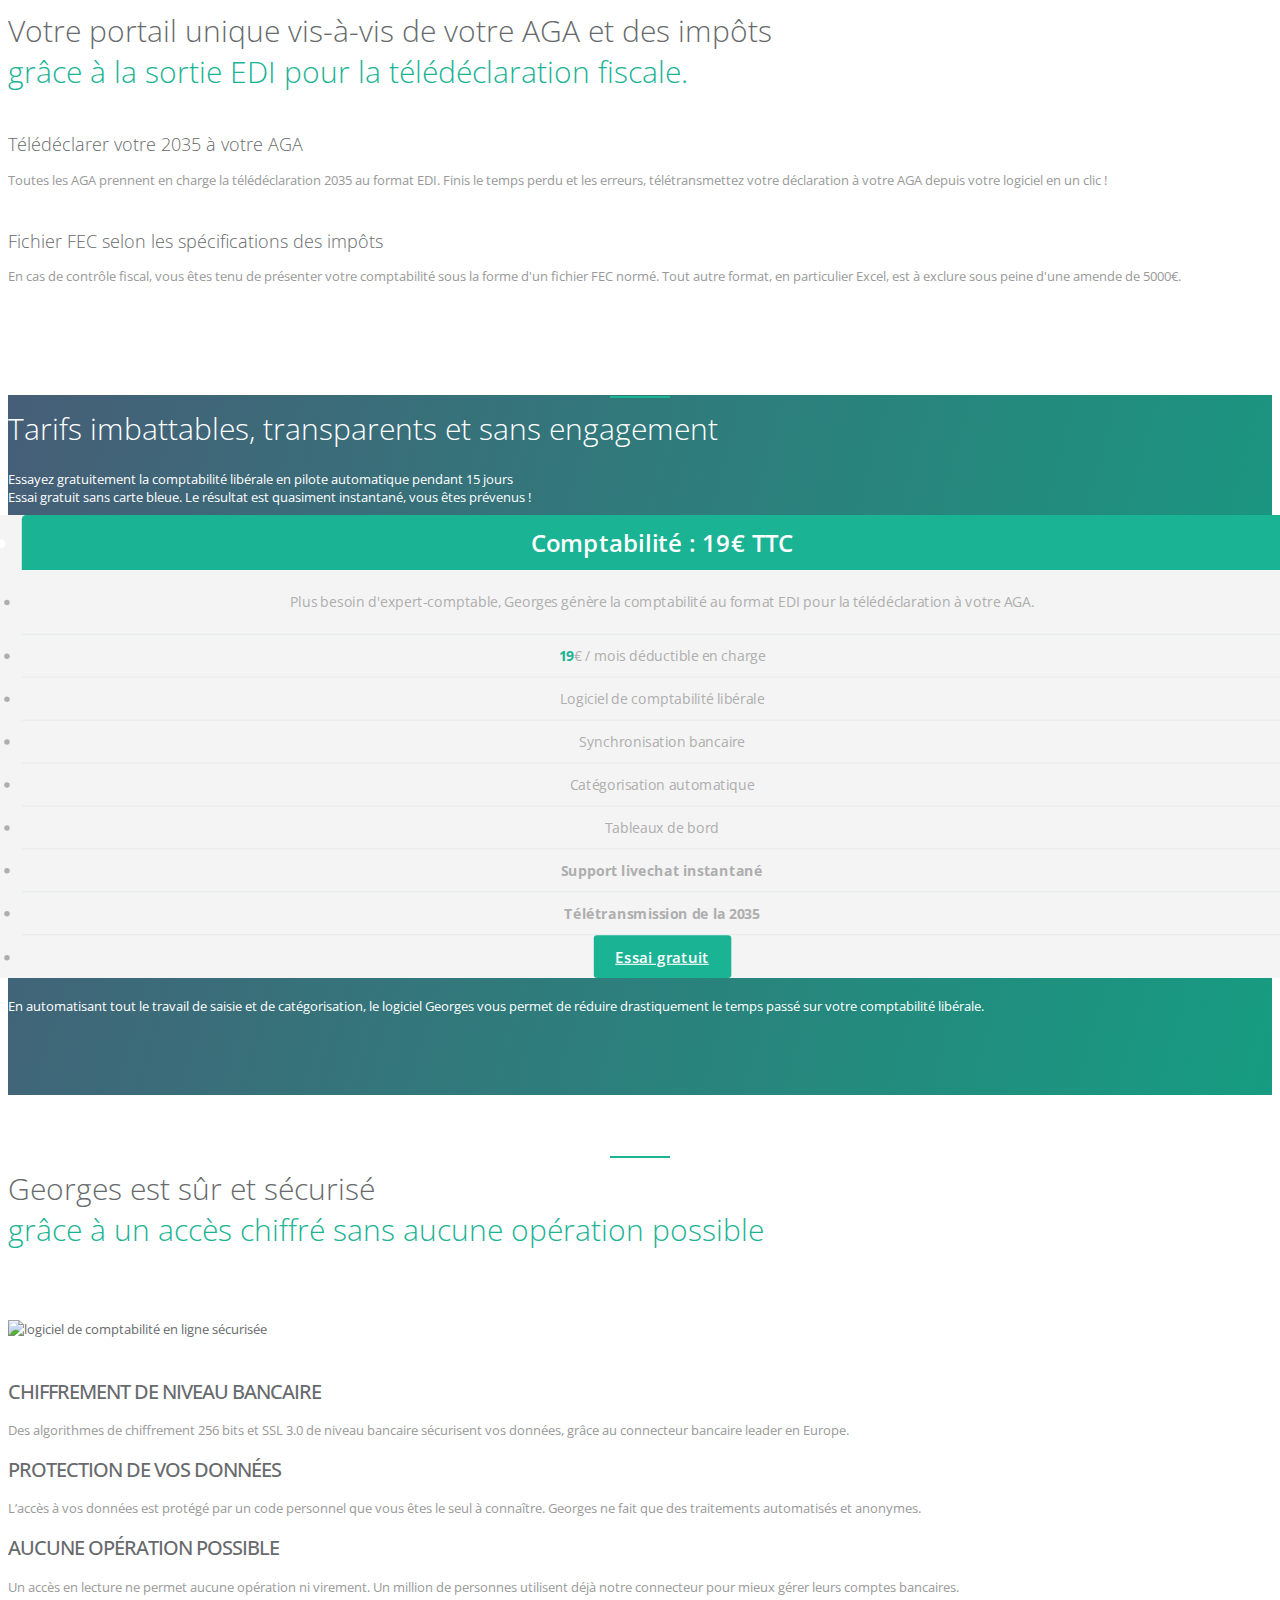
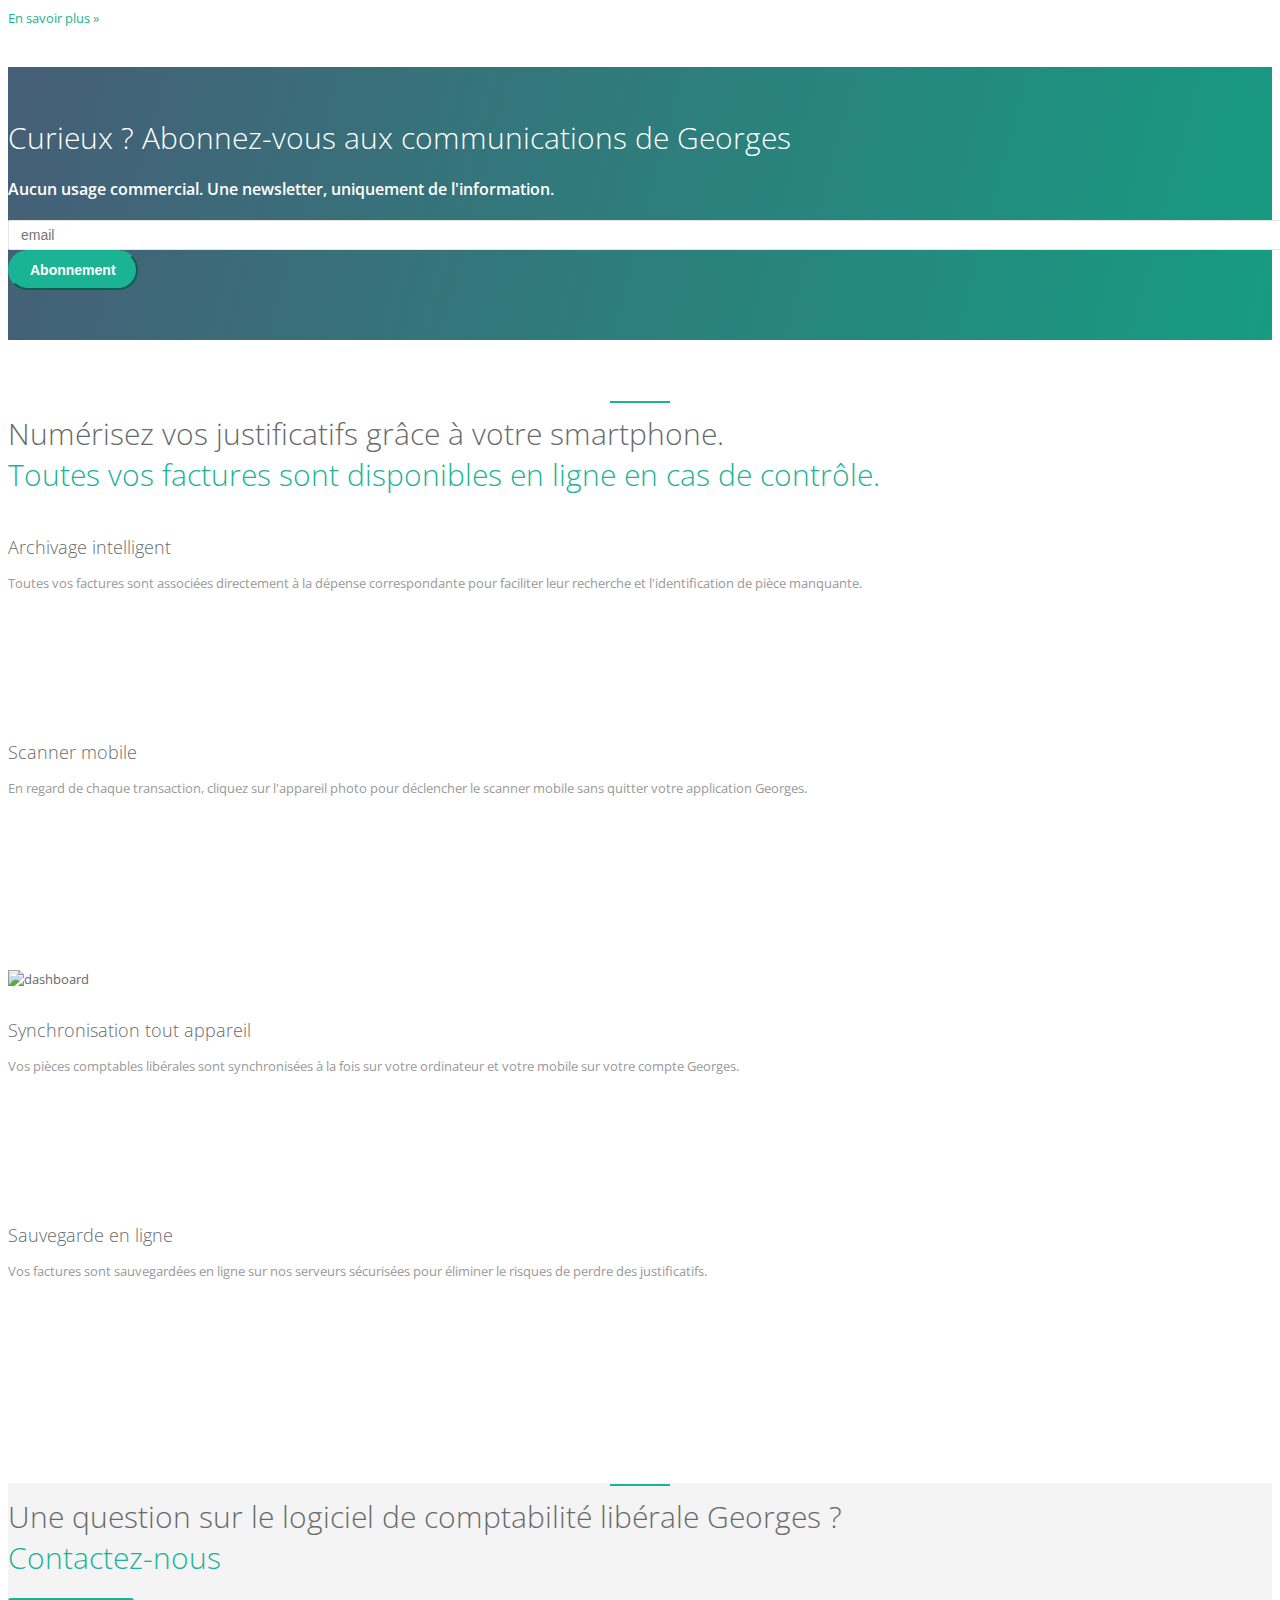
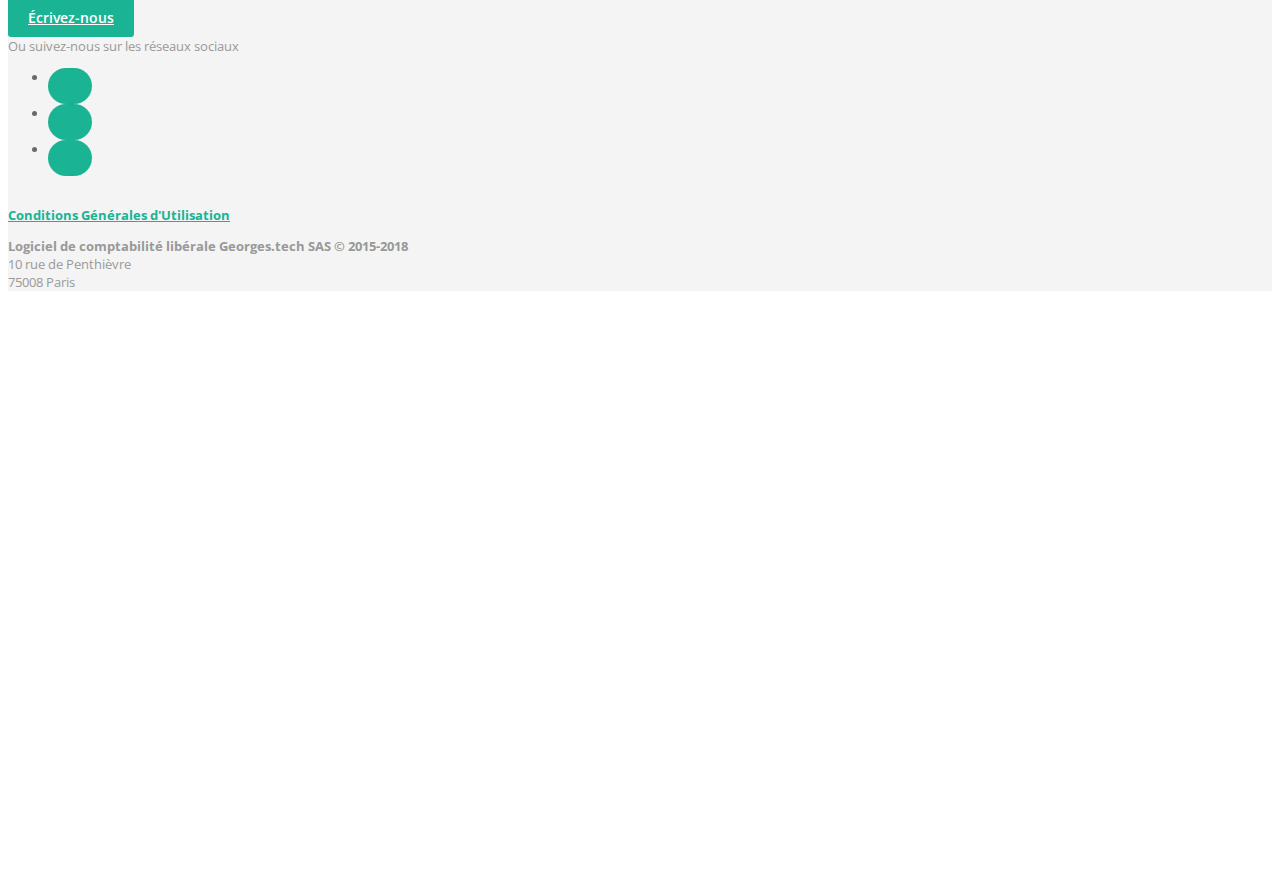
==== commit bc9650fe: "Modif design bouton avis facebook" ====
--- a/index.html
+++ b/index.html
@@ -199,7 +199,7 @@
           </h1>
           <p>Le 8 Avril 2018 - Grégoire Goblot, ostéopathe en libéral à Lyon</p>
 	  	<i class="fa fa-arrow-right"></i>
-		<a target="_blank" href="https://www.facebook.com/pg/georgeslerobotcomptable/reviews/" class="btn btn-link btn-default">
+		<a target="_blank" href="https://www.facebook.com/pg/georgeslerobotcomptable/reviews/" class="btn btn-link">
 			Voir tous les avis publics sur Facebook
 		</a>
         </div>
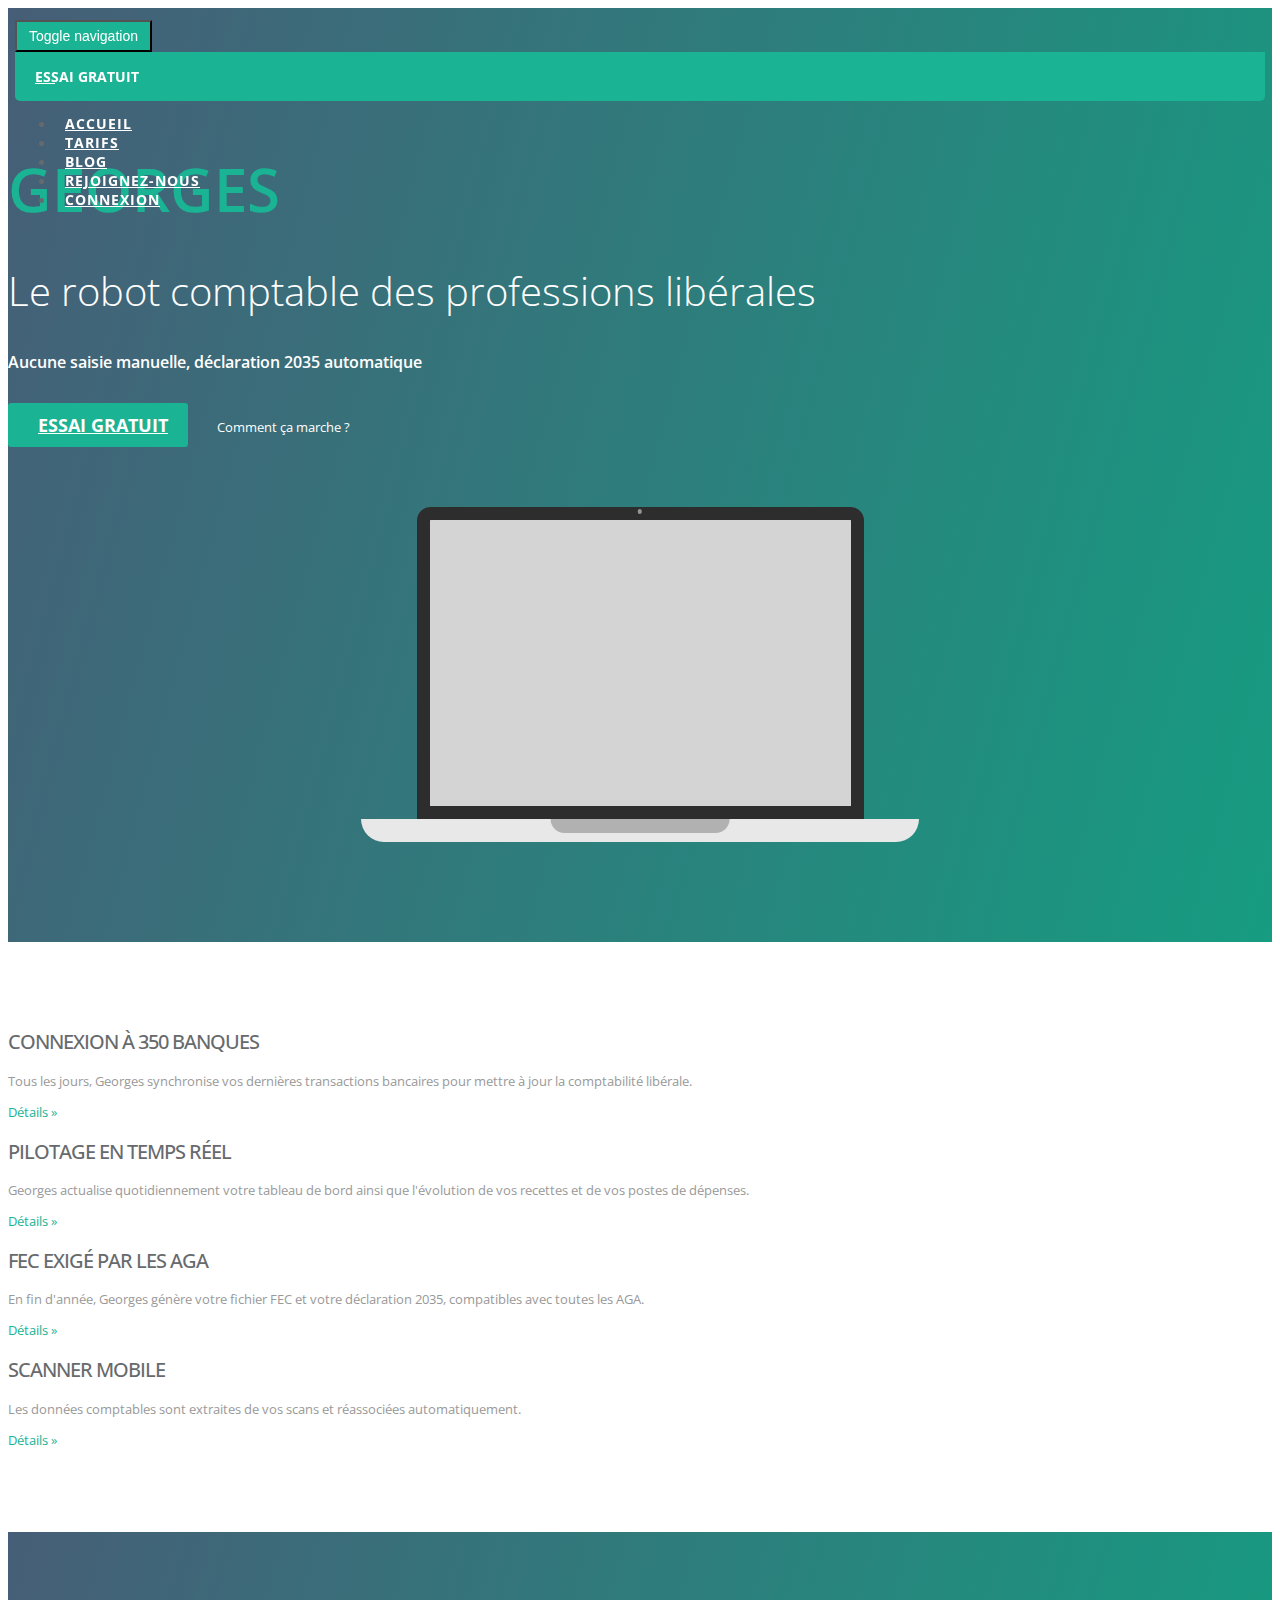
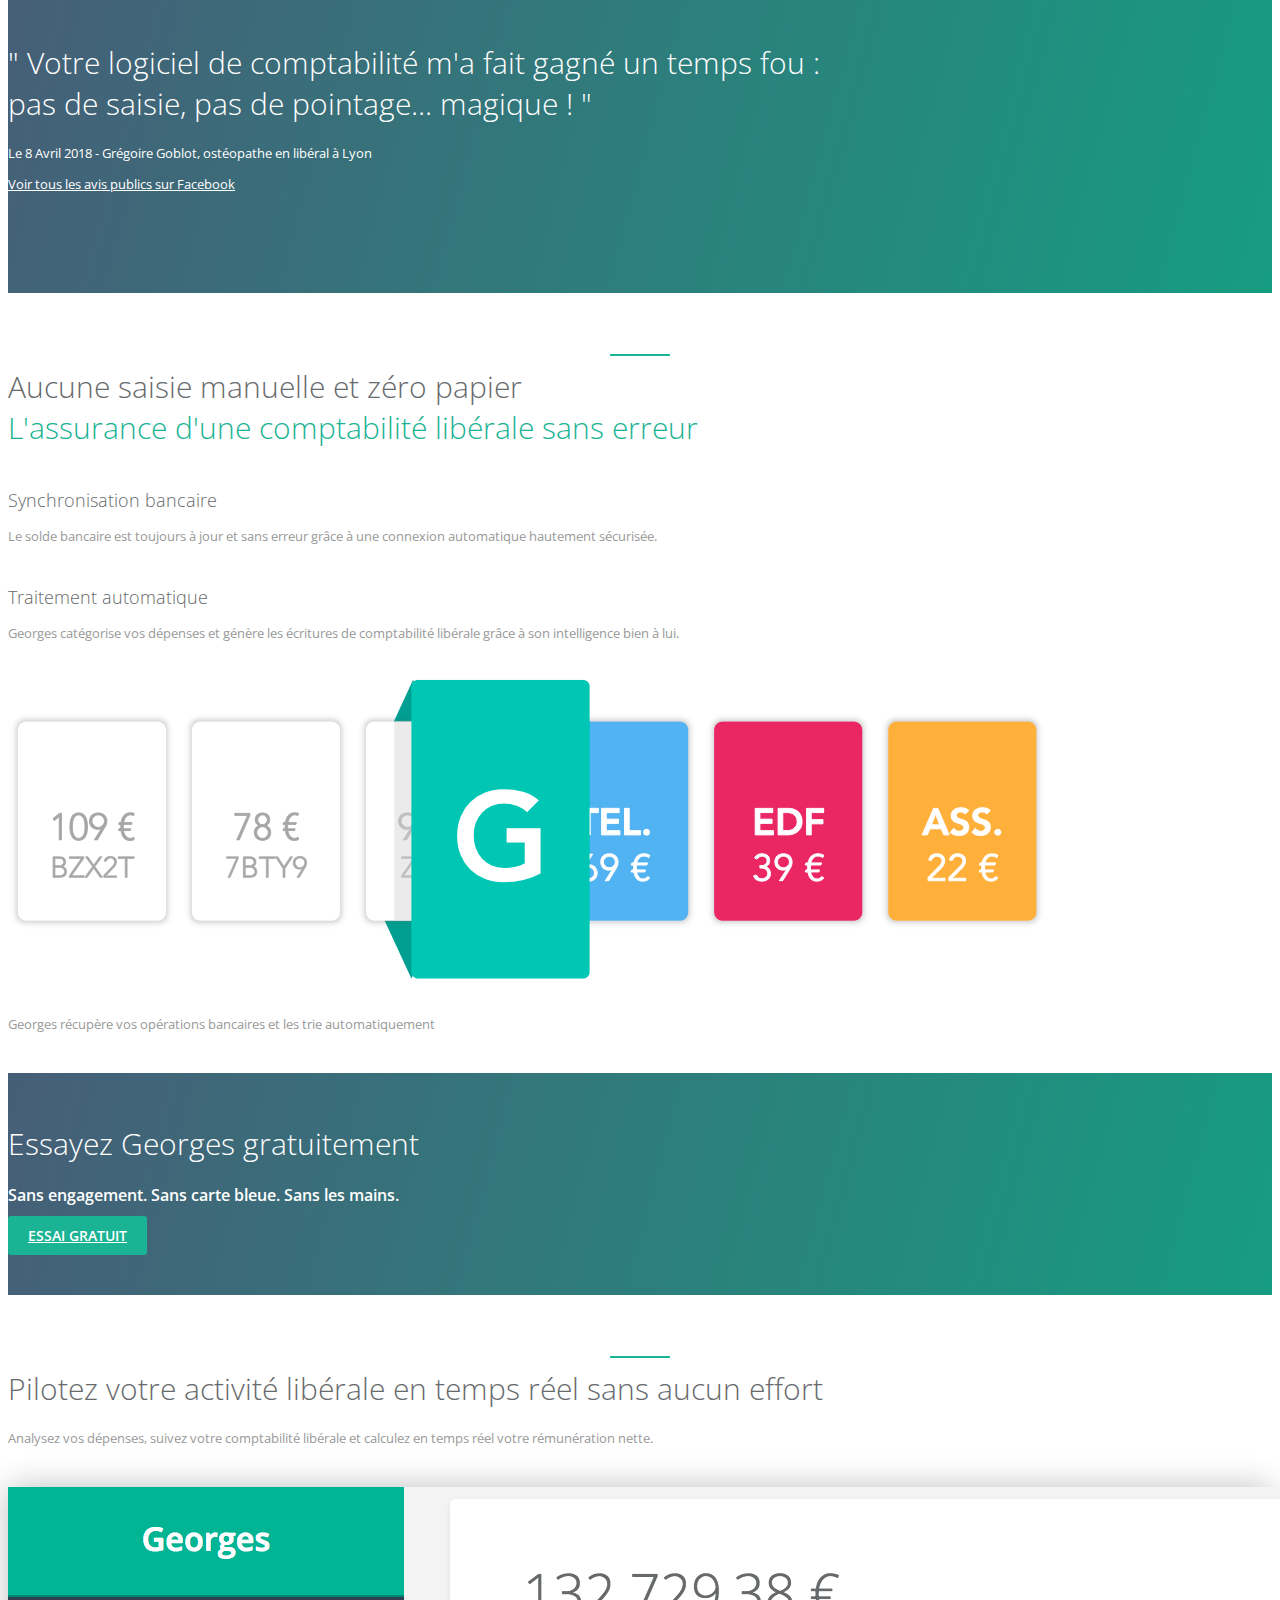
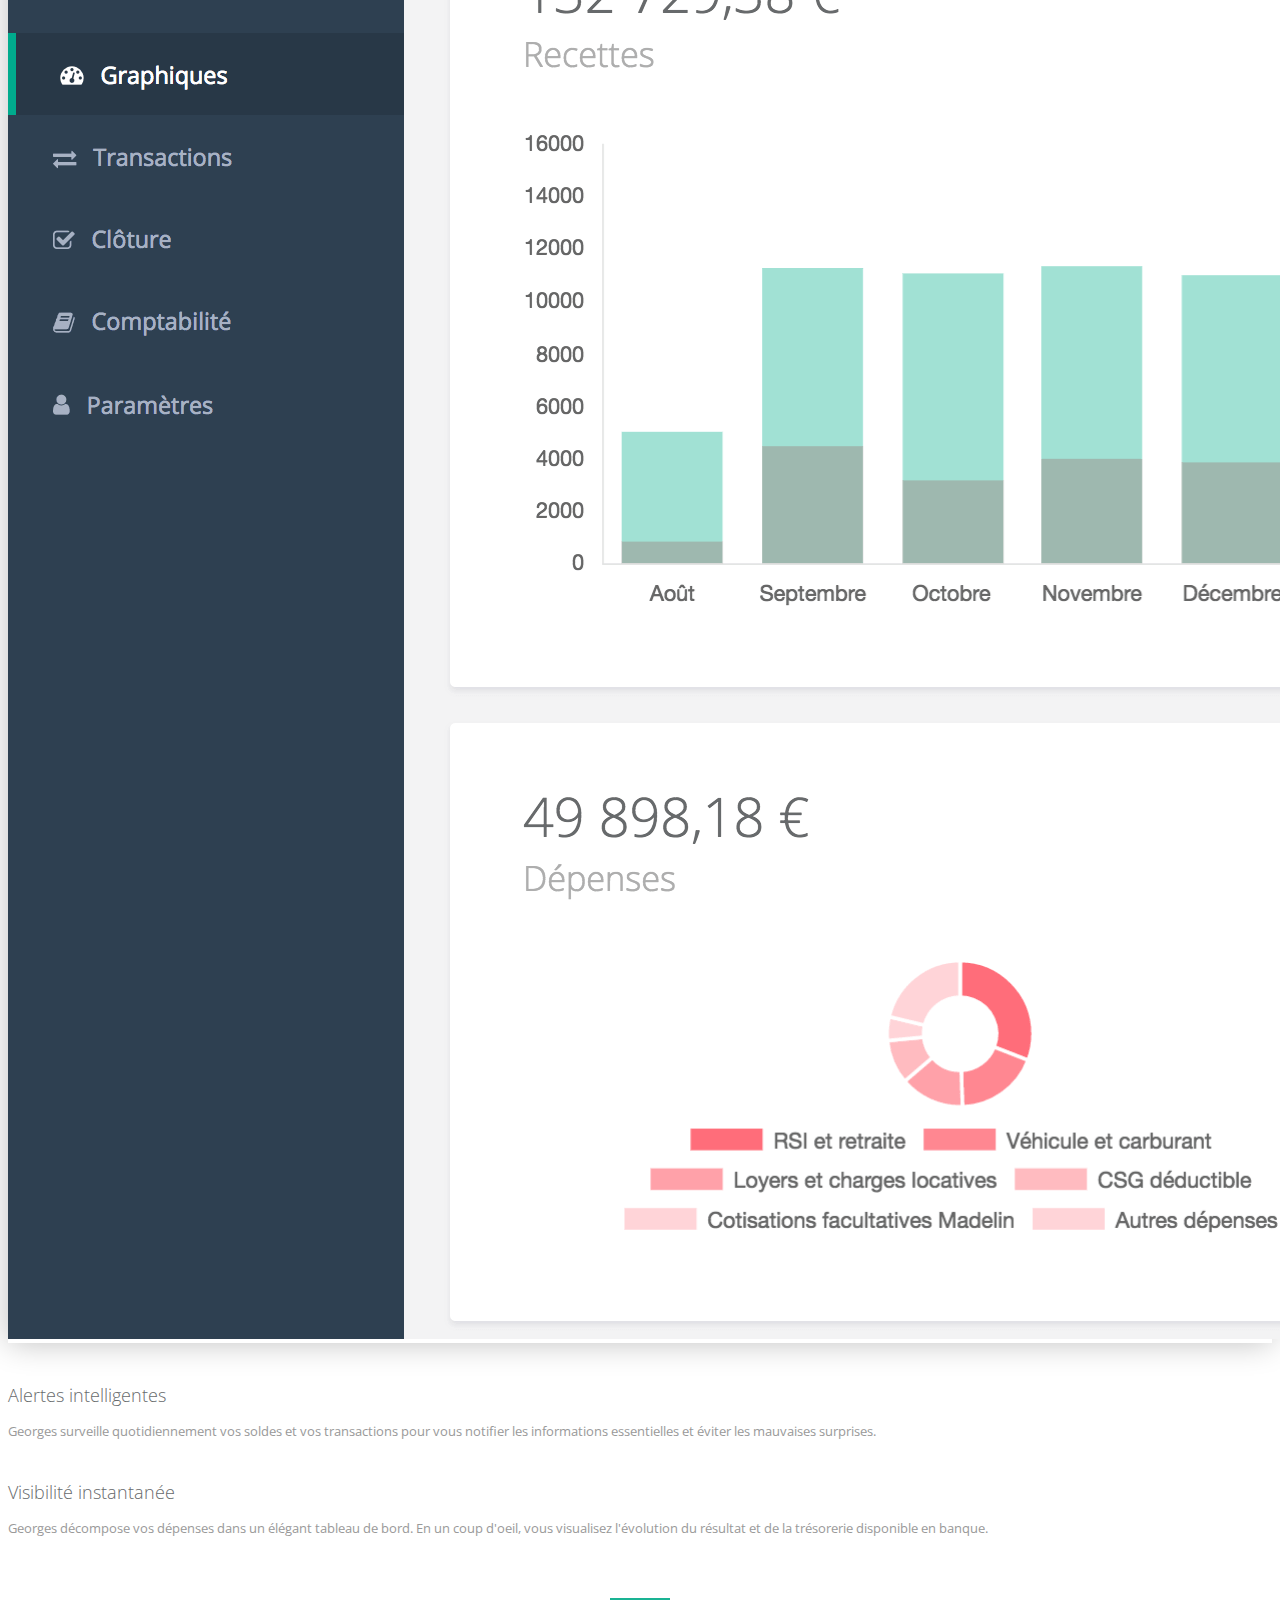
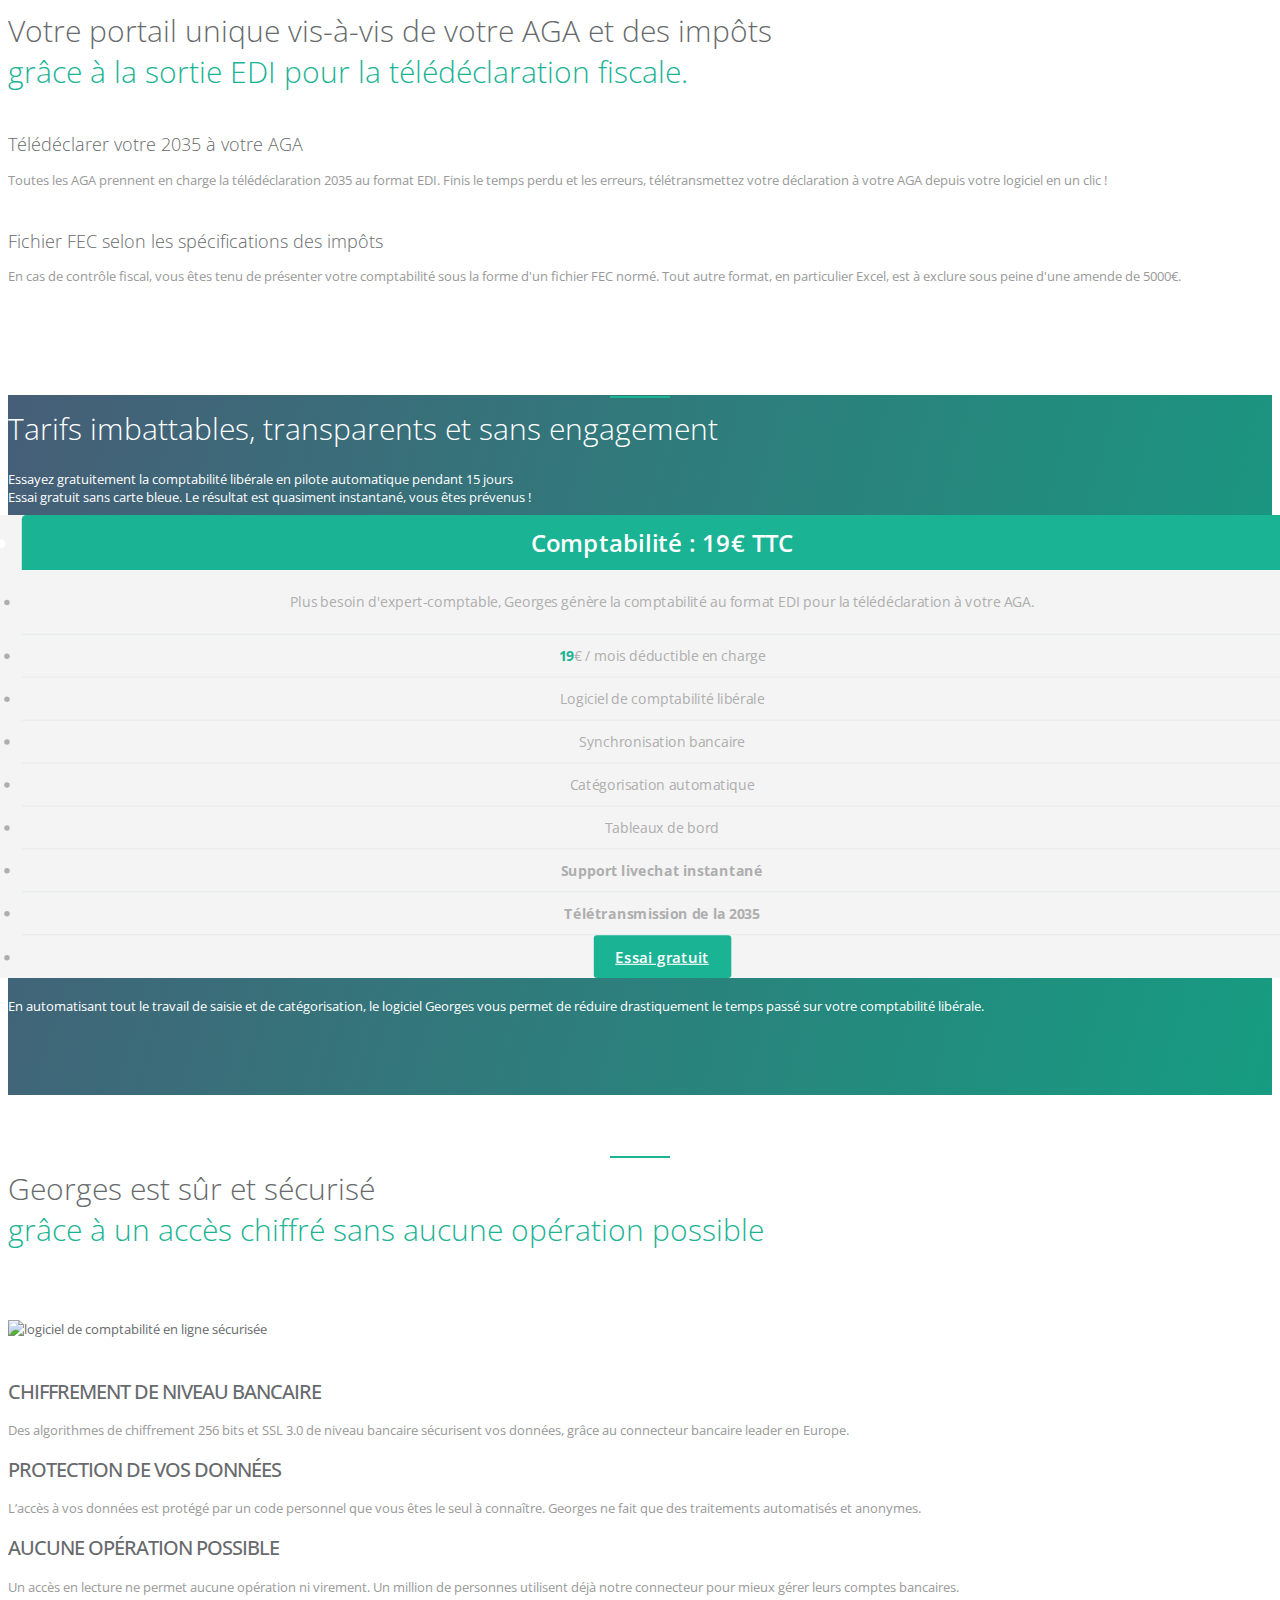
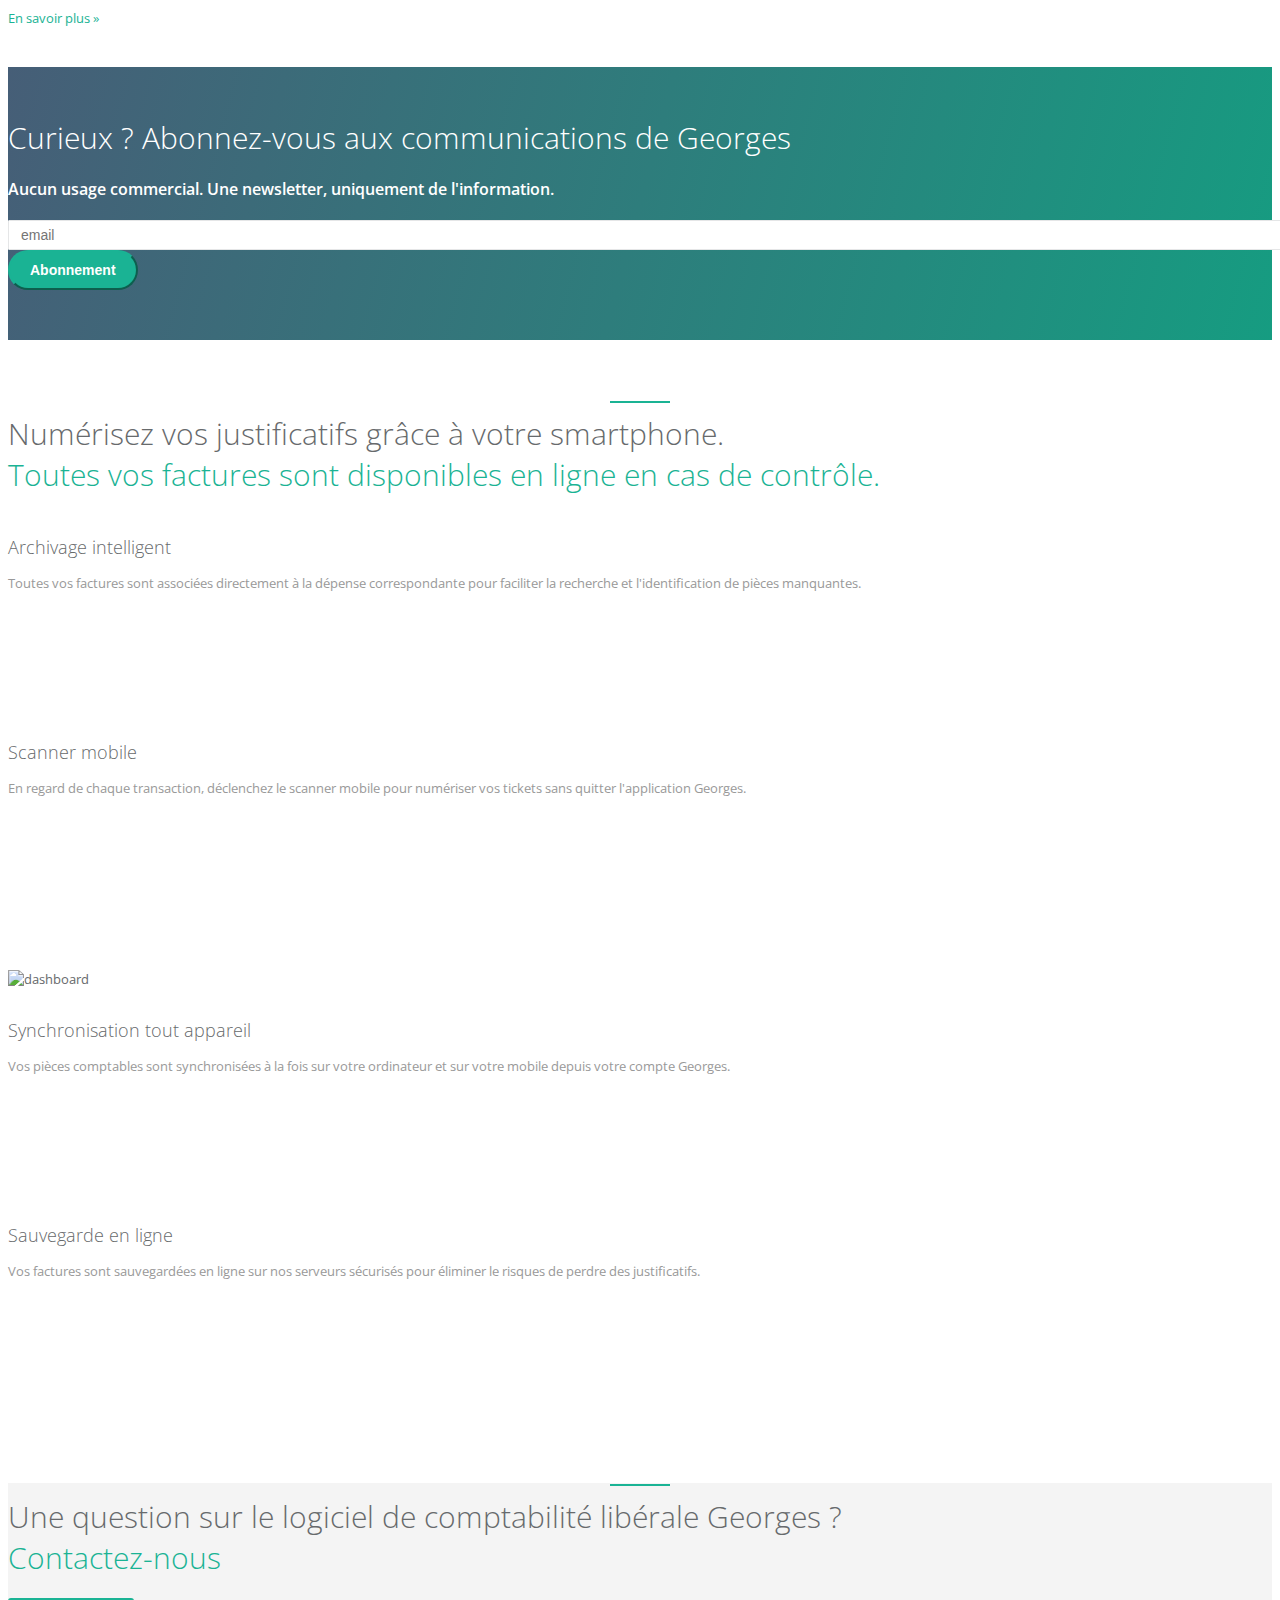
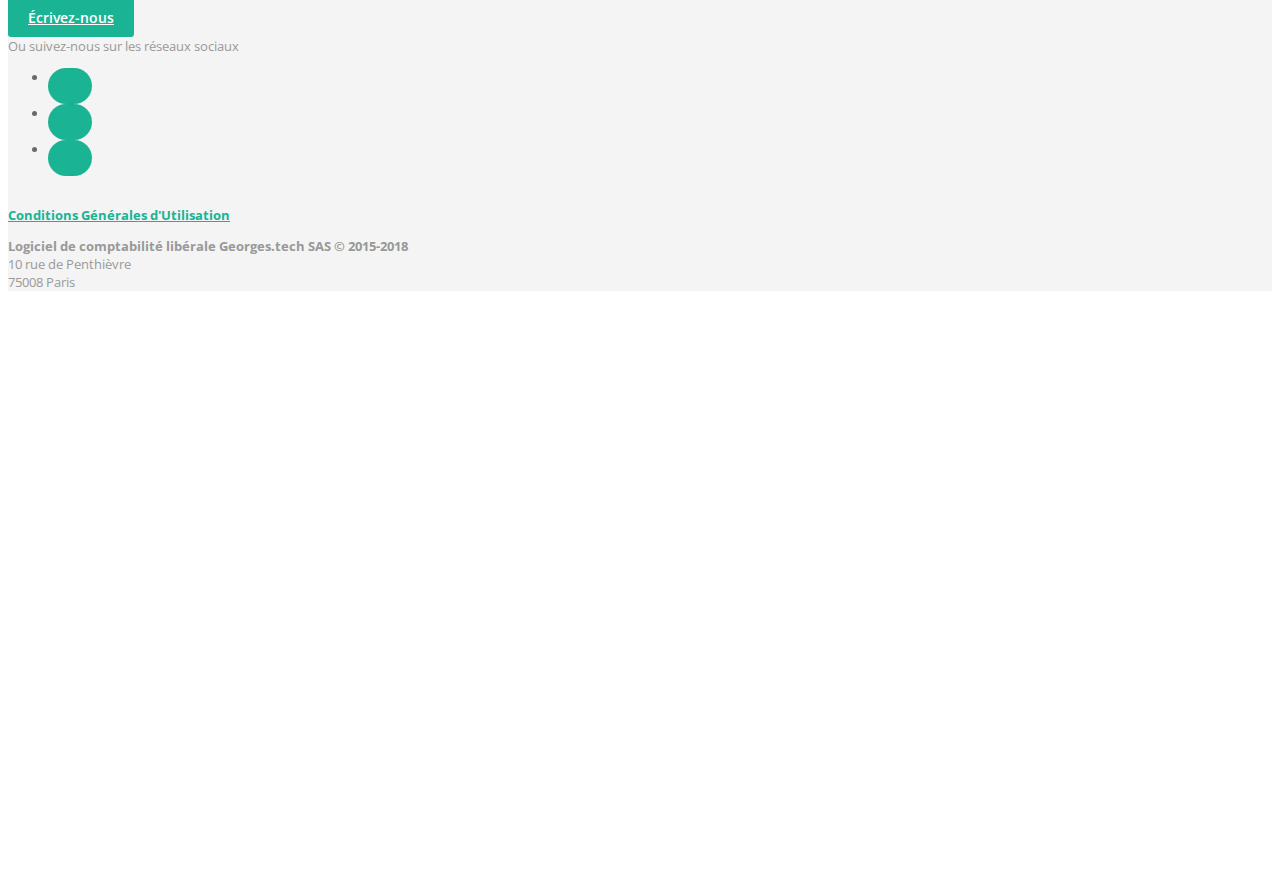
==== commit bec7ec6b: "update orthographe" ====
--- a/index.html
+++ b/index.html
@@ -448,12 +448,12 @@
           <div class="feature col-sm-6 col-md-12">
             <i class="fa fa-search features-icon "></i>
             <h2>Archivage intelligent</h2>
-            <p>Toutes vos factures sont associées directement à la dépense correspondante pour faciliter leur recherche et l'identification de pièce manquante.</p>
+            <p>Toutes vos factures sont associées directement à la dépense correspondante pour faciliter la recherche et l'identification de pièces manquantes.</p>
           </div>
           <div class="feature col-sm-6 col-md-12">
             <i class="fa fa-print features-icon "></i>
             <h2>Scanner mobile</h2>
-            <p>En regard de chaque transaction, cliquez sur l'appareil photo pour déclencher le scanner mobile sans quitter votre application Georges.</p>
+            <p>En regard de chaque transaction, déclenchez le scanner mobile pour numériser vos tickets sans quitter l'application Georges.</p>
           </div>
         </div>
       </div>
@@ -465,12 +465,12 @@
           <div class="feature col-sm-6 col-md-12">
             <i class="fa fa-refresh features-icon "></i>
             <h2>Synchronisation tout appareil</h2>
-            <p>Vos pièces comptables libérales sont synchronisées à la fois sur votre ordinateur et votre mobile sur votre compte Georges.</p>
+            <p>Vos pièces comptables sont synchronisées à la fois sur votre ordinateur et sur votre mobile depuis votre compte Georges.</p>
           </div>
           <div class="feature col-sm-6 col-md-12">
             <i class="fa fa-cloud features-icon "></i>
             <h2>Sauvegarde en ligne</h2>
-            <p>Vos factures sont sauvegardées en ligne sur nos serveurs sécurisées pour éliminer le risques de perdre des justificatifs. </p>
+            <p>Vos factures sont sauvegardées en ligne sur nos serveurs sécurisés pour éliminer le risques de perdre des justificatifs. </p>
           </div>
         </div>
       </div>
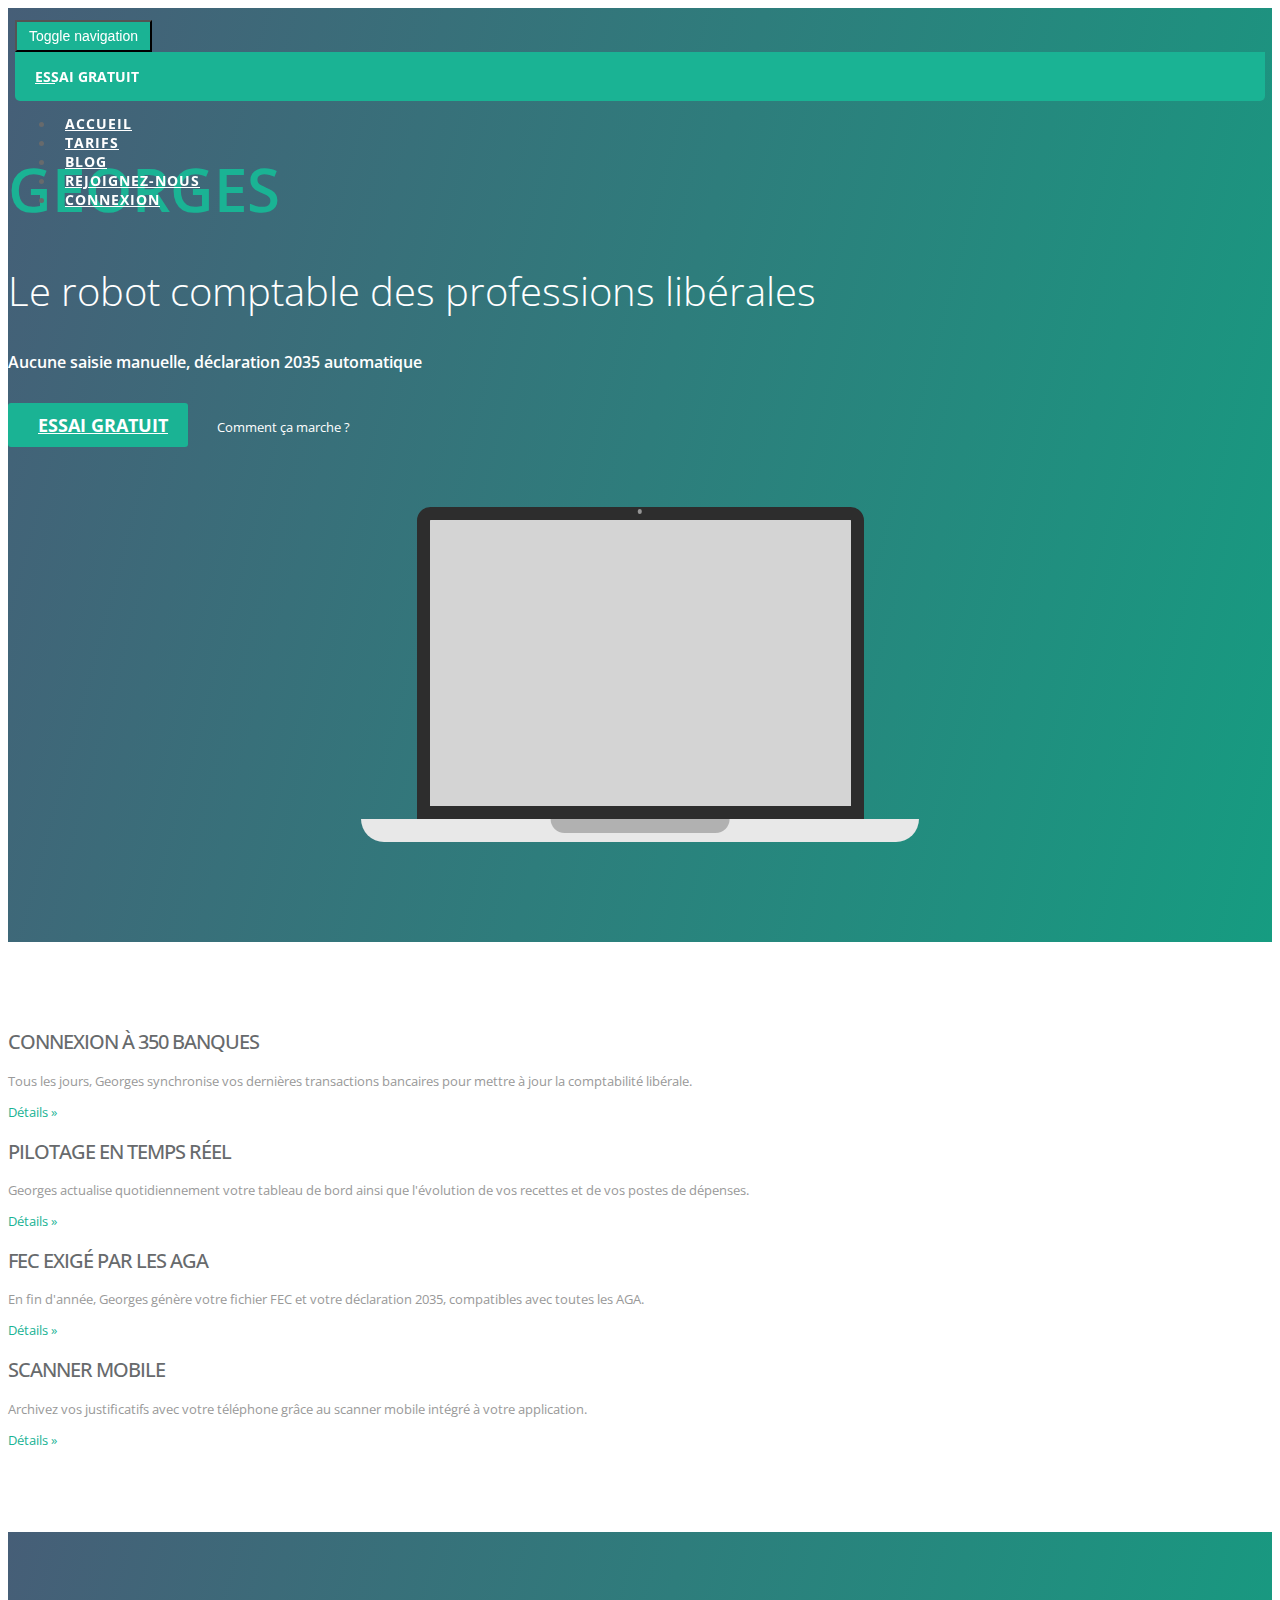
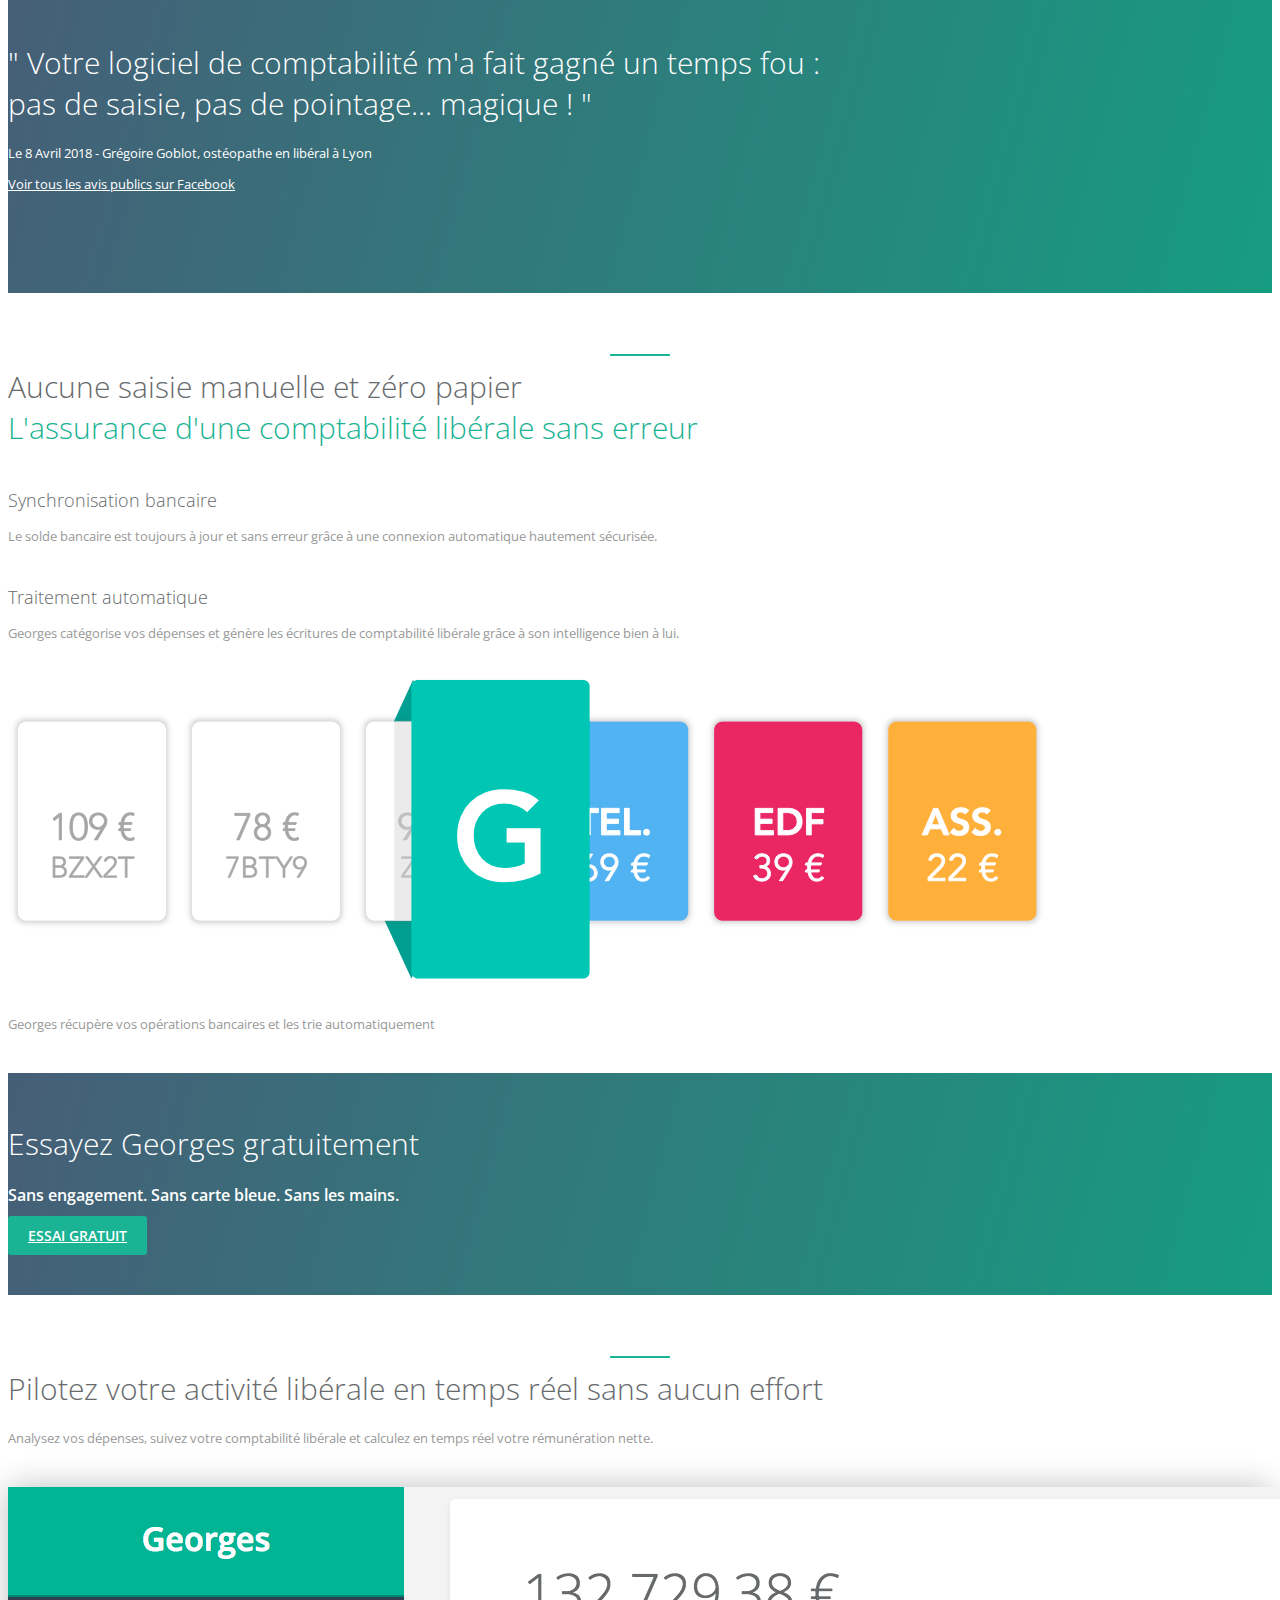
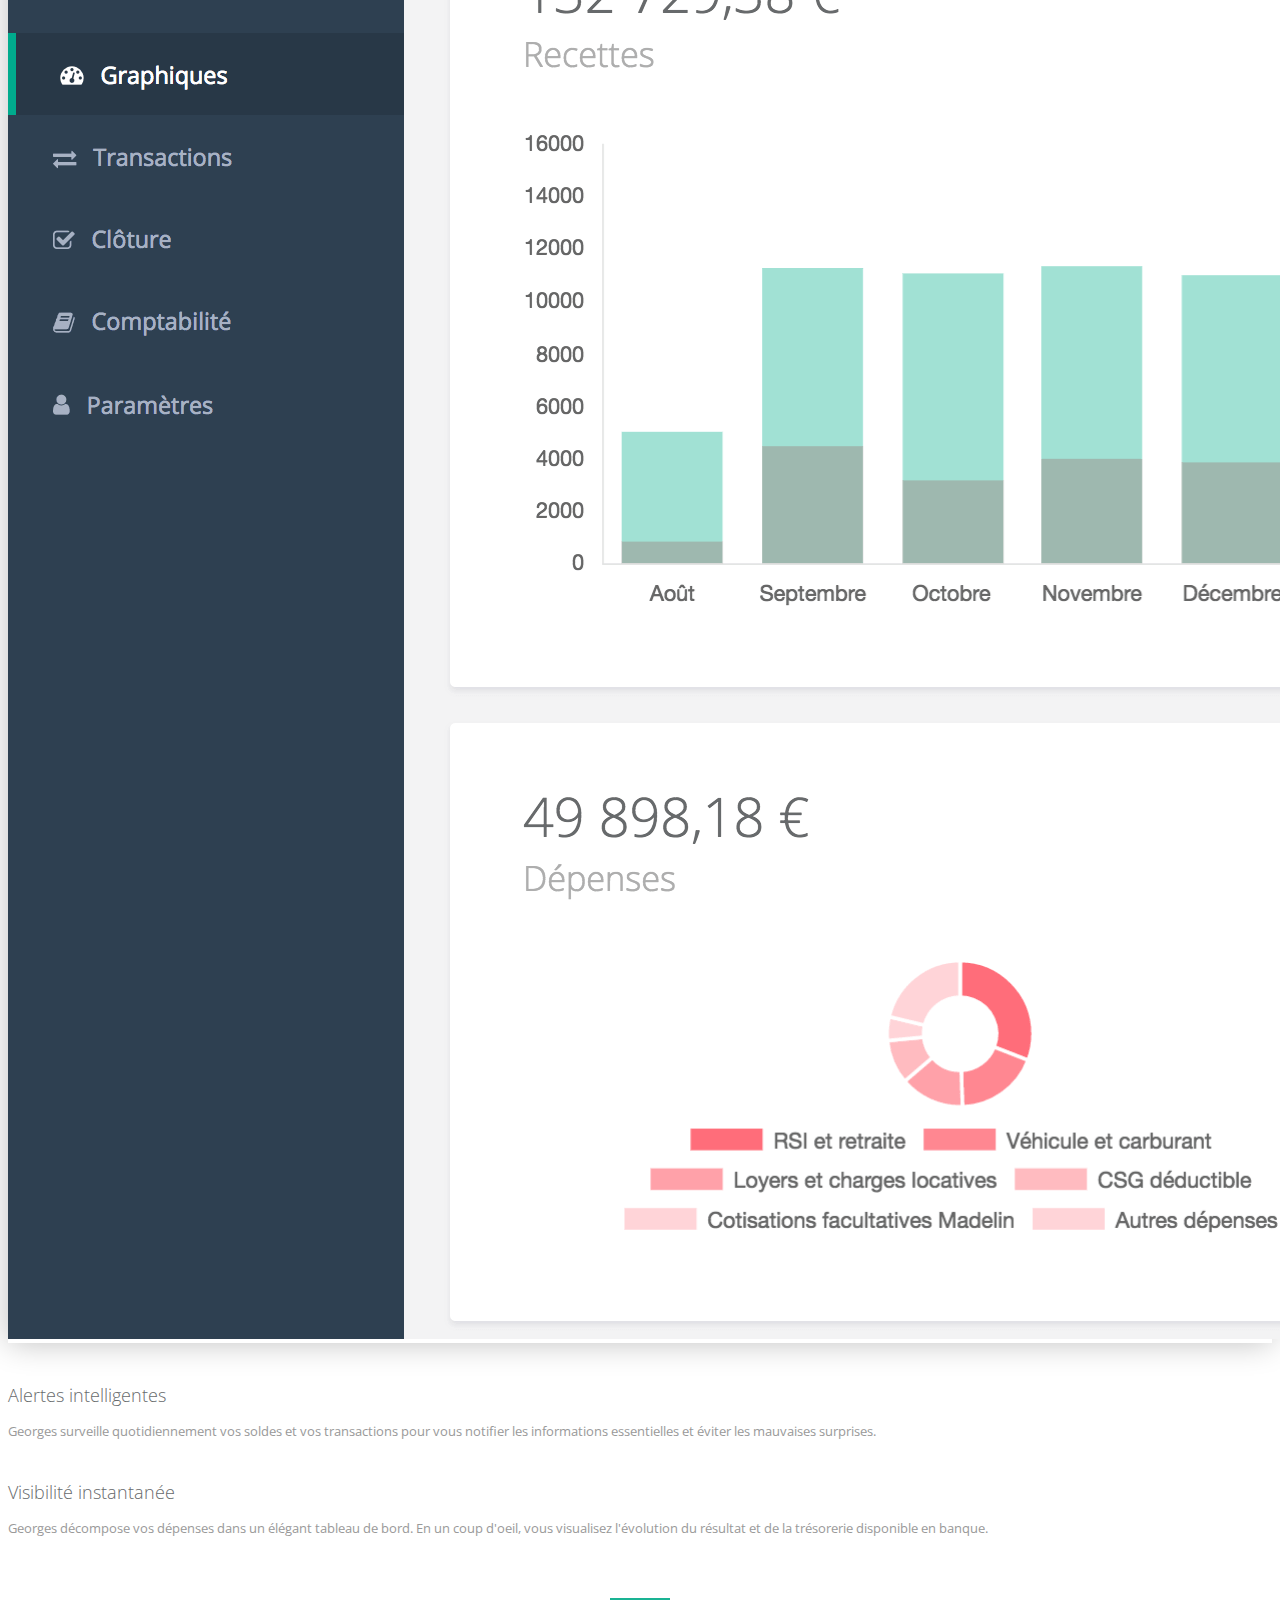
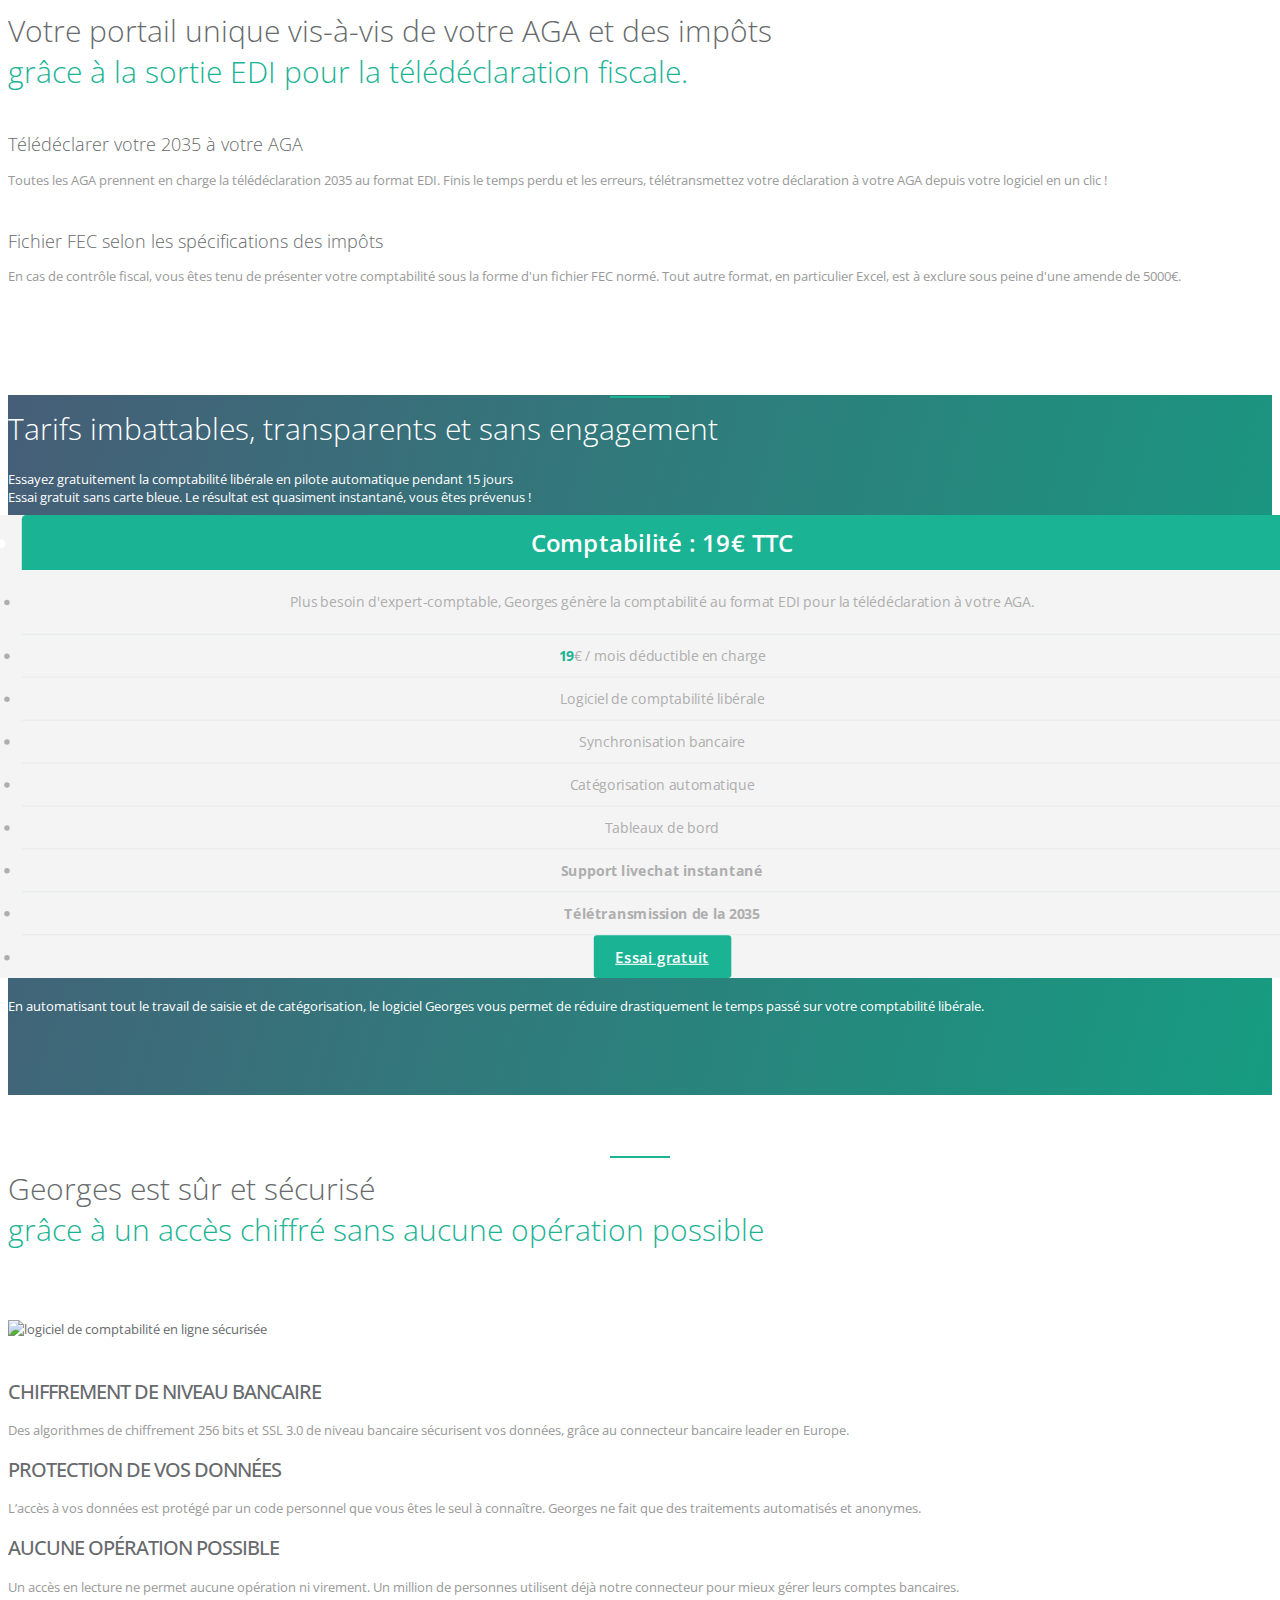
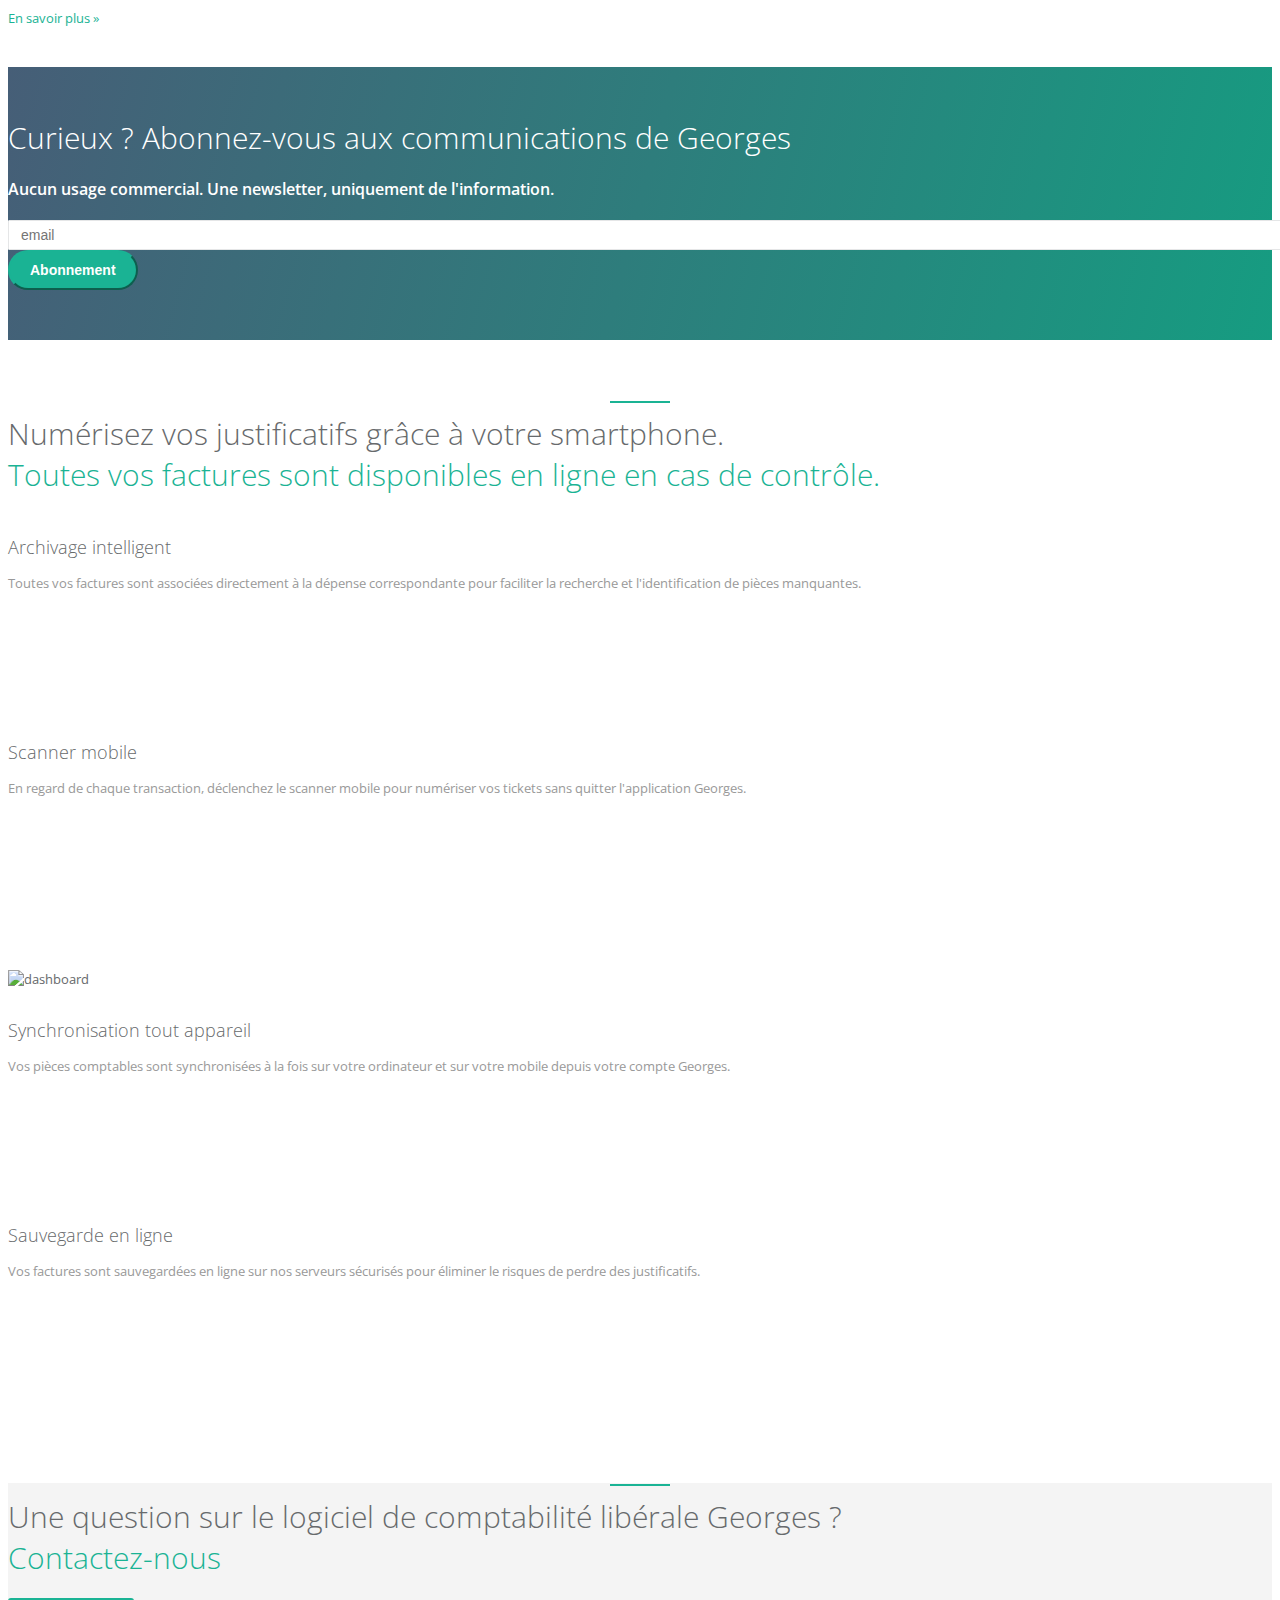
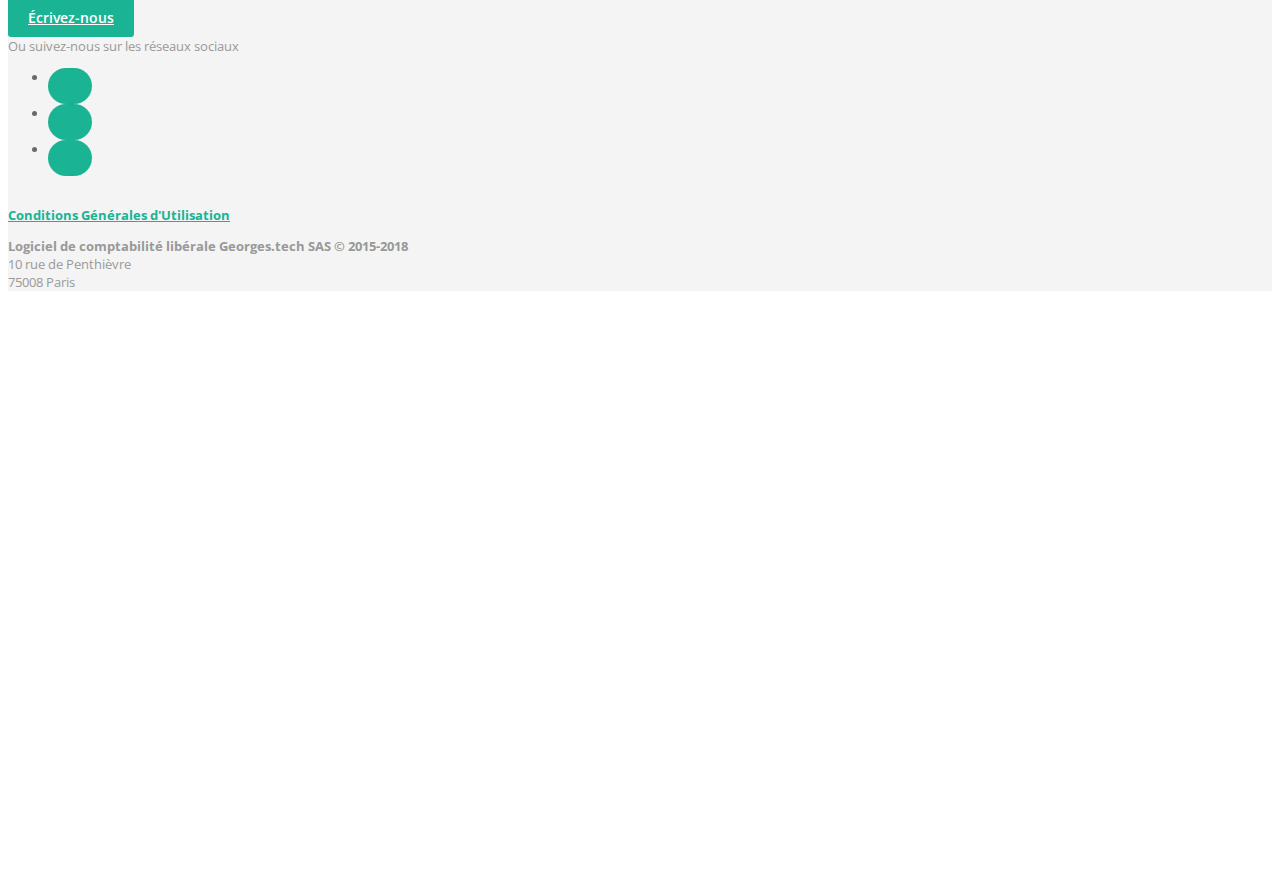
==== commit 2abe36fb: "update premier wording scanner" ====
--- a/index.html
+++ b/index.html
@@ -182,7 +182,7 @@
       </div>
       <div class="col-sm-3">
         <h2>Scanner mobile</h2>
-        <p>Les données comptables sont extraites de vos scans et réassociées automatiquement.</p>
+        <p>Archivez vos justificatifs avec votre téléphone grâce au scanner mobile intégré à votre application.</p>
         <p><a class="navy-link" href="#drive" role="button">Détails »</a></p>
       </div>
     </div>
